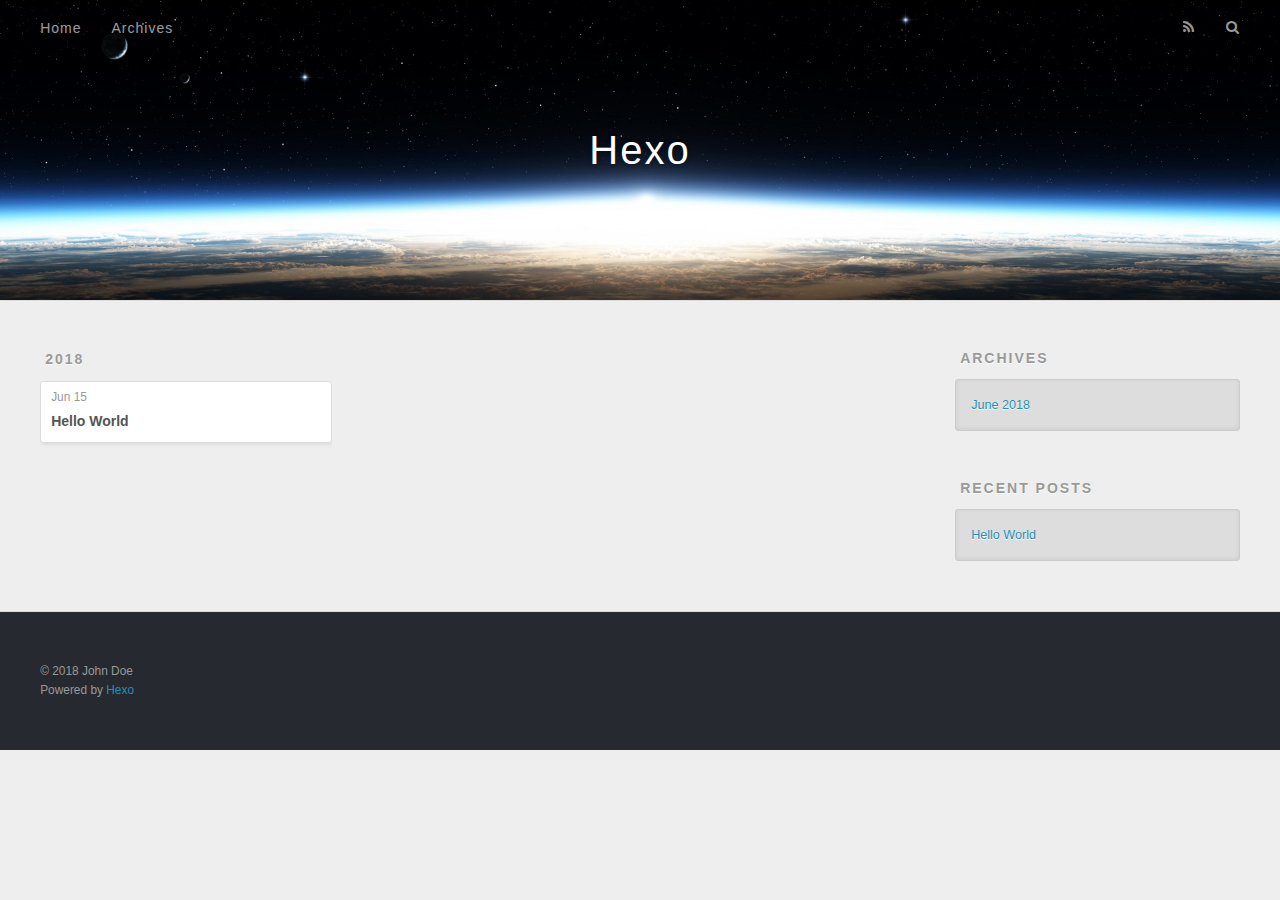
==== archives/index.html @ 5ee72d92 "Site updated: 2018-06-15 16:28:37" ====
<!DOCTYPE html>
<html>
<head>
  <meta charset="utf-8">
  

  
  <title>Archives | Hexo</title>
  <meta name="viewport" content="width=device-width, initial-scale=1, maximum-scale=1">
  <meta property="og:type" content="website">
<meta property="og:title" content="Hexo">
<meta property="og:url" content="http://yoursite.com/archives/index.html">
<meta property="og:site_name" content="Hexo">
<meta property="og:locale" content="default">
<meta name="twitter:card" content="summary">
<meta name="twitter:title" content="Hexo">
  
    <link rel="alternate" href="/atom.xml" title="Hexo" type="application/atom+xml">
  
  
    <link rel="icon" href="/favicon.png">
  
  
    <link href="//fonts.googleapis.com/css?family=Source+Code+Pro" rel="stylesheet" type="text/css">
  
  <link rel="stylesheet" href="/css/style.css">
</head>

<body>
  <div id="container">
    <div id="wrap">
      <header id="header">
  <div id="banner"></div>
  <div id="header-outer" class="outer">
    <div id="header-title" class="inner">
      <h1 id="logo-wrap">
        <a href="/" id="logo">Hexo</a>
      </h1>
      
    </div>
    <div id="header-inner" class="inner">
      <nav id="main-nav">
        <a id="main-nav-toggle" class="nav-icon"></a>
        
          <a class="main-nav-link" href="/">Home</a>
        
          <a class="main-nav-link" href="/archives">Archives</a>
        
      </nav>
      <nav id="sub-nav">
        
          <a id="nav-rss-link" class="nav-icon" href="/atom.xml" title="RSS Feed"></a>
        
        <a id="nav-search-btn" class="nav-icon" title="Search"></a>
      </nav>
      <div id="search-form-wrap">
        <form action="//google.com/search" method="get" accept-charset="UTF-8" class="search-form"><input type="search" name="q" class="search-form-input" placeholder="Search"><button type="submit" class="search-form-submit">&#xF002;</button><input type="hidden" name="sitesearch" value="http://yoursite.com"></form>
      </div>
    </div>
  </div>
</header>
      <div class="outer">
        <section id="main">
  
  
    
    
      
      
      <section class="archives-wrap">
        <div class="archive-year-wrap">
          <a href="/archives/2018" class="archive-year">2018</a>
        </div>
        <div class="archives">
    
    <article class="archive-article archive-type-post">
  <div class="archive-article-inner">
    <header class="archive-article-header">
      <a href="/2018/06/15/hello-world/" class="archive-article-date">
  <time datetime="2018-06-15T07:59:45.051Z" itemprop="datePublished">Jun 15</time>
</a>
      
  
    <h1 itemprop="name">
      <a class="archive-article-title" href="/2018/06/15/hello-world/">Hello World</a>
    </h1>
  

    </header>
  </div>
</article>
  
  
    </div></section>
  


</section>
        
          <aside id="sidebar">
  
    

  
    

  
    
  
    
  <div class="widget-wrap">
    <h3 class="widget-title">Archives</h3>
    <div class="widget">
      <ul class="archive-list"><li class="archive-list-item"><a class="archive-list-link" href="/archives/2018/06/">June 2018</a></li></ul>
    </div>
  </div>


  
    
  <div class="widget-wrap">
    <h3 class="widget-title">Recent Posts</h3>
    <div class="widget">
      <ul>
        
          <li>
            <a href="/2018/06/15/hello-world/">Hello World</a>
          </li>
        
      </ul>
    </div>
  </div>

  
</aside>
        
      </div>
      <footer id="footer">
  
  <div class="outer">
    <div id="footer-info" class="inner">
      &copy; 2018 John Doe<br>
      Powered by <a href="http://hexo.io/" target="_blank">Hexo</a>
    </div>
  </div>
</footer>
    </div>
    <nav id="mobile-nav">
  
    <a href="/" class="mobile-nav-link">Home</a>
  
    <a href="/archives" class="mobile-nav-link">Archives</a>
  
</nav>
    

<script src="//ajax.googleapis.com/ajax/libs/jquery/2.0.3/jquery.min.js"></script>


  <link rel="stylesheet" href="/fancybox/jquery.fancybox.css">
  <script src="/fancybox/jquery.fancybox.pack.js"></script>


<script src="/js/script.js"></script>



  </div>
</body>
</html>
---- css/style.css ----
body {
  width: 100%;
}
body:before,
body:after {
  content: "";
  display: table;
}
body:after {
  clear: both;
}
html,
body,
div,
span,
applet,
object,
iframe,
h1,
h2,
h3,
h4,
h5,
h6,
p,
blockquote,
pre,
a,
abbr,
acronym,
address,
big,
cite,
code,
del,
dfn,
em,
img,
ins,
kbd,
q,
s,
samp,
small,
strike,
strong,
sub,
sup,
tt,
var,
dl,
dt,
dd,
ol,
ul,
li,
fieldset,
form,
label,
legend,
table,
caption,
tbody,
tfoot,
thead,
tr,
th,
td {
  margin: 0;
  padding: 0;
  border: 0;
  outline: 0;
  font-weight: inherit;
  font-style: inherit;
  font-family: inherit;
  font-size: 100%;
  vertical-align: baseline;
}
body {
  line-height: 1;
  color: #000;
  background: #fff;
}
ol,
ul {
  list-style: none;
}
table {
  border-collapse: separate;
  border-spacing: 0;
  vertical-align: middle;
}
caption,
th,
td {
  text-align: left;
  font-weight: normal;
  vertical-align: middle;
}
a img {
  border: none;
}
input,
button {
  margin: 0;
  padding: 0;
}
input::-moz-focus-inner,
button::-moz-focus-inner {
  border: 0;
  padding: 0;
}
@font-face {
  font-family: FontAwesome;
  font-style: normal;
  font-weight: normal;
  src: url("fonts/fontawesome-webfont.eot?v=#4.0.3");
  src: url("fonts/fontawesome-webfont.eot?#iefix&v=#4.0.3") format("embedded-opentype"), url("fonts/fontawesome-webfont.woff?v=#4.0.3") format("woff"), url("fonts/fontawesome-webfont.ttf?v=#4.0.3") format("truetype"), url("fonts/fontawesome-webfont.svg#fontawesomeregular?v=#4.0.3") format("svg");
}
html,
body,
#container {
  height: 100%;
}
body {
  background: #eee;
  font: 14px -apple-system, BlinkMacSystemFont, "Segoe UI", "Roboto", "Oxygen", "Ubuntu", "Cantarell", "Fira Sans", "Droid Sans", "Helvetica Neue", sans-serif;
  -webkit-text-size-adjust: 100%;
}
.outer {
  max-width: 1220px;
  margin: 0 auto;
  padding: 0 20px;
}
.outer:before,
.outer:after {
  content: "";
  display: table;
}
.outer:after {
  clear: both;
}
.inner {
  display: inline;
  float: left;
  width: 98.33333333333333%;
  margin: 0 0.833333333333333%;
}
.left,
.alignleft {
  float: left;
}
.right,
.alignright {
  float: right;
}
.clear {
  clear: both;
}
#container {
  position: relative;
}
.mobile-nav-on {
  overflow: hidden;
}
#wrap {
  height: 100%;
  width: 100%;
  position: absolute;
  top: 0;
  left: 0;
  -webkit-transition: 0.2s ease-out;
  -moz-transition: 0.2s ease-out;
  -ms-transition: 0.2s ease-out;
  transition: 0.2s ease-out;
  z-index: 1;
  background: #eee;
}
.mobile-nav-on #wrap {
  left: 280px;
}
@media screen and (min-width: 768px) {
  #main {
    display: inline;
    float: left;
    width: 73.33333333333333%;
    margin: 0 0.833333333333333%;
  }
}
.article-date,
.article-category-link,
.archive-year,
.widget-title {
  text-decoration: none;
  text-transform: uppercase;
  letter-spacing: 2px;
  color: #999;
  margin-bottom: 1em;
  margin-left: 5px;
  line-height: 1em;
  text-shadow: 0 1px #fff;
  font-weight: bold;
}
.article-inner,
.archive-article-inner {
  background: #fff;
  -webkit-box-shadow: 1px 2px 3px #ddd;
  box-shadow: 1px 2px 3px #ddd;
  border: 1px solid #ddd;
  border-radius: 3px;
}
.article-entry h1,
.widget h1 {
  font-size: 2em;
}
.article-entry h2,
.widget h2 {
  font-size: 1.5em;
}
.article-entry h3,
.widget h3 {
  font-size: 1.3em;
}
.article-entry h4,
.widget h4 {
  font-size: 1.2em;
}
.article-entry h5,
.widget h5 {
  font-size: 1em;
}
.article-entry h6,
.widget h6 {
  font-size: 1em;
  color: #999;
}
.article-entry hr,
.widget hr {
  border: 1px dashed #ddd;
}
.article-entry strong,
.widget strong {
  font-weight: bold;
}
.article-entry em,
.widget em,
.article-entry cite,
.widget cite {
  font-style: italic;
}
.article-entry sup,
.widget sup,
.article-entry sub,
.widget sub {
  font-size: 0.75em;
  line-height: 0;
  position: relative;
  vertical-align: baseline;
}
.article-entry sup,
.widget sup {
  top: -0.5em;
}
.article-entry sub,
.widget sub {
  bottom: -0.2em;
}
.article-entry small,
.widget small {
  font-size: 0.85em;
}
.article-entry acronym,
.widget acronym,
.article-entry abbr,
.widget abbr {
  border-bottom: 1px dotted;
}
.article-entry ul,
.widget ul,
.article-entry ol,
.widget ol,
.article-entry dl,
.widget dl {
  margin: 0 20px;
  line-height: 1.6em;
}
.article-entry ul ul,
.widget ul ul,
.article-entry ol ul,
.widget ol ul,
.article-entry ul ol,
.widget ul ol,
.article-entry ol ol,
.widget ol ol {
  margin-top: 0;
  margin-bottom: 0;
}
.article-entry ul,
.widget ul {
  list-style: disc;
}
.article-entry ol,
.widget ol {
  list-style: decimal;
}
.article-entry dt,
.widget dt {
  font-weight: bold;
}
#header {
  height: 300px;
  position: relative;
  border-bottom: 1px solid #ddd;
}
#header:before,
#header:after {
  content: "";
  position: absolute;
  left: 0;
  right: 0;
  height: 40px;
}
#header:before {
  top: 0;
  background: -webkit-linear-gradient(rgba(0,0,0,0.2), transparent);
  background: -moz-linear-gradient(rgba(0,0,0,0.2), transparent);
  background: -ms-linear-gradient(rgba(0,0,0,0.2), transparent);
  background: linear-gradient(rgba(0,0,0,0.2), transparent);
}
#header:after {
  bottom: 0;
  background: -webkit-linear-gradient(transparent, rgba(0,0,0,0.2));
  background: -moz-linear-gradient(transparent, rgba(0,0,0,0.2));
  background: -ms-linear-gradient(transparent, rgba(0,0,0,0.2));
  background: linear-gradient(transparent, rgba(0,0,0,0.2));
}
#header-outer {
  height: 100%;
  position: relative;
}
#header-inner {
  position: relative;
  overflow: hidden;
}
#banner {
  position: absolute;
  top: 0;
  left: 0;
  width: 100%;
  height: 100%;
  background: url("images/banner.jpg") center #000;
  -webkit-background-size: cover;
  -moz-background-size: cover;
  background-size: cover;
  z-index: -1;
}
#header-title {
  text-align: center;
  height: 40px;
  position: absolute;
  top: 50%;
  left: 0;
  margin-top: -20px;
}
#logo,
#subtitle {
  text-decoration: none;
  color: #fff;
  font-weight: 300;
  text-shadow: 0 1px 4px rgba(0,0,0,0.3);
}
#logo {
  font-size: 40px;
  line-height: 40px;
  letter-spacing: 2px;
}
#subtitle {
  font-size: 16px;
  line-height: 16px;
  letter-spacing: 1px;
}
#subtitle-wrap {
  margin-top: 16px;
}
#main-nav {
  float: left;
  margin-left: -15px;
}
.nav-icon,
.main-nav-link {
  float: left;
  color: #fff;
  opacity: 0.6;
  text-decoration: none;
  text-shadow: 0 1px rgba(0,0,0,0.2);
  -webkit-transition: opacity 0.2s;
  -moz-transition: opacity 0.2s;
  -ms-transition: opacity 0.2s;
  transition: opacity 0.2s;
  display: block;
  padding: 20px 15px;
}
.nav-icon:hover,
.main-nav-link:hover {
  opacity: 1;
}
.nav-icon {
  font-family: FontAwesome;
  text-align: center;
  font-size: 14px;
  width: 14px;
  height: 14px;
  padding: 20px 15px;
  position: relative;
  cursor: pointer;
}
.main-nav-link {
  font-weight: 300;
  letter-spacing: 1px;
}
@media screen and (max-width: 479px) {
  .main-nav-link {
    display: none;
  }
}
#main-nav-toggle {
  display: none;
}
#main-nav-toggle:before {
  content: "\f0c9";
}
@media screen and (max-width: 479px) {
  #main-nav-toggle {
    display: block;
  }
}
#sub-nav {
  float: right;
  margin-right: -15px;
}
#nav-rss-link:before {
  content: "\f09e";
}
#nav-search-btn:before {
  content: "\f002";
}
#search-form-wrap {
  position: absolute;
  top: 15px;
  width: 150px;
  height: 30px;
  right: -150px;
  opacity: 0;
  -webkit-transition: 0.2s ease-out;
  -moz-transition: 0.2s ease-out;
  -ms-transition: 0.2s ease-out;
  transition: 0.2s ease-out;
}
#search-form-wrap.on {
  opacity: 1;
  right: 0;
}
@media screen and (max-width: 479px) {
  #search-form-wrap {
    width: 100%;
    right: -100%;
  }
}
.search-form {
  position: absolute;
  top: 0;
  left: 0;
  right: 0;
  background: #fff;
  padding: 5px 15px;
  border-radius: 15px;
  -webkit-box-shadow: 0 0 10px rgba(0,0,0,0.3);
  box-shadow: 0 0 10px rgba(0,0,0,0.3);
}
.search-form-input {
  border: none;
  background: none;
  color: #555;
  width: 100%;
  font: 13px -apple-system, BlinkMacSystemFont, "Segoe UI", "Roboto", "Oxygen", "Ubuntu", "Cantarell", "Fira Sans", "Droid Sans", "Helvetica Neue", sans-serif;
  outline: none;
}
.search-form-input::-webkit-search-results-decoration,
.search-form-input::-webkit-search-cancel-button {
  -webkit-appearance: none;
}
.search-form-submit {
  position: absolute;
  top: 50%;
  right: 10px;
  margin-top: -7px;
  font: 13px FontAwesome;
  border: none;
  background: none;
  color: #bbb;
  cursor: pointer;
}
.search-form-submit:hover,
.search-form-submit:focus {
  color: #777;
}
.article {
  margin: 50px 0;
}
.article-inner {
  overflow: hidden;
}
.article-meta:before,
.article-meta:after {
  content: "";
  display: table;
}
.article-meta:after {
  clear: both;
}
.article-date {
  float: left;
}
.article-category {
  float: left;
  line-height: 1em;
  color: #ccc;
  text-shadow: 0 1px #fff;
  margin-left: 8px;
}
.article-category:before {
  content: "\2022";
}
.article-category-link {
  margin: 0 12px 1em;
}
.article-header {
  padding: 20px 20px 0;
}
.article-title {
  text-decoration: none;
  font-size: 2em;
  font-weight: bold;
  color: #555;
  line-height: 1.1em;
  -webkit-transition: color 0.2s;
  -moz-transition: color 0.2s;
  -ms-transition: color 0.2s;
  transition: color 0.2s;
}
a.article-title:hover {
  color: #258fb8;
}
.article-entry {
  color: #555;
  padding: 0 20px;
}
.article-entry:before,
.article-entry:after {
  content: "";
  display: table;
}
.article-entry:after {
  clear: both;
}
.article-entry p,
.article-entry table {
  line-height: 1.6em;
  margin: 1.6em 0;
}
.article-entry h1,
.article-entry h2,
.article-entry h3,
.article-entry h4,
.article-entry h5,
.article-entry h6 {
  font-weight: bold;
}
.article-entry h1,
.article-entry h2,
.article-entry h3,
.article-entry h4,
.article-entry h5,
.article-entry h6 {
  line-height: 1.1em;
  margin: 1.1em 0;
}
.article-entry a {
  color: #258fb8;
  text-decoration: none;
}
.article-entry a:hover {
  text-decoration: underline;
}
.article-entry ul,
.article-entry ol,
.article-entry dl {
  margin-top: 1.6em;
  margin-bottom: 1.6em;
}
.article-entry img,
.article-entry video {
  max-width: 100%;
  height: auto;
  display: block;
  margin: auto;
}
.article-entry iframe {
  border: none;
}
.article-entry table {
  width: 100%;
  border-collapse: collapse;
  border-spacing: 0;
}
.article-entry th {
  font-weight: bold;
  border-bottom: 3px solid #ddd;
  padding-bottom: 0.5em;
}
.article-entry td {
  border-bottom: 1px solid #ddd;
  padding: 10px 0;
}
.article-entry blockquote {
  font-family: Georgia, "Times New Roman", serif;
  font-size: 1.4em;
  margin: 1.6em 20px;
  text-align: center;
}
.article-entry blockquote footer {
  font-size: 14px;
  margin: 1.6em 0;
  font-family: -apple-system, BlinkMacSystemFont, "Segoe UI", "Roboto", "Oxygen", "Ubuntu", "Cantarell", "Fira Sans", "Droid Sans", "Helvetica Neue", sans-serif;
}
.article-entry blockquote footer cite:before {
  content: "—";
  padding: 0 0.5em;
}
.article-entry .pullquote {
  text-align: left;
  width: 45%;
  margin: 0;
}
.article-entry .pullquote.left {
  margin-left: 0.5em;
  margin-right: 1em;
}
.article-entry .pullquote.right {
  margin-right: 0.5em;
  margin-left: 1em;
}
.article-entry .caption {
  color: #999;
  display: block;
  font-size: 0.9em;
  margin-top: 0.5em;
  position: relative;
  text-align: center;
}
.article-entry .video-container {
  position: relative;
  padding-top: 56.25%;
  height: 0;
  overflow: hidden;
}
.article-entry .video-container iframe,
.article-entry .video-container object,
.article-entry .video-container embed {
  position: absolute;
  top: 0;
  left: 0;
  width: 100%;
  height: 100%;
  margin-top: 0;
}
.article-more-link a {
  display: inline-block;
  line-height: 1em;
  padding: 6px 15px;
  border-radius: 15px;
  background: #eee;
  color: #999;
  text-shadow: 0 1px #fff;
  text-decoration: none;
}
.article-more-link a:hover {
  background: #258fb8;
  color: #fff;
  text-decoration: none;
  text-shadow: 0 1px #1e7293;
}
.article-footer {
  font-size: 0.85em;
  line-height: 1.6em;
  border-top: 1px solid #ddd;
  padding-top: 1.6em;
  margin: 0 20px 20px;
}
.article-footer:before,
.article-footer:after {
  content: "";
  display: table;
}
.article-footer:after {
  clear: both;
}
.article-footer a {
  color: #999;
  text-decoration: none;
}
.article-footer a:hover {
  color: #555;
}
.article-tag-list-item {
  float: left;
  margin-right: 10px;
}
.article-tag-list-link:before {
  content: "#";
}
.article-comment-link {
  float: right;
}
.article-comment-link:before {
  content: "\f075";
  font-family: FontAwesome;
  padding-right: 8px;
}
.article-share-link {
  cursor: pointer;
  float: right;
  margin-left: 20px;
}
.article-share-link:before {
  content: "\f064";
  font-family: FontAwesome;
  padding-right: 6px;
}
#article-nav {
  position: relative;
}
#article-nav:before,
#article-nav:after {
  content: "";
  display: table;
}
#article-nav:after {
  clear: both;
}
@media screen and (min-width: 768px) {
  #article-nav {
    margin: 50px 0;
  }
  #article-nav:before {
    width: 8px;
    height: 8px;
    position: absolute;
    top: 50%;
    left: 50%;
    margin-top: -4px;
    margin-left: -4px;
    content: "";
    border-radius: 50%;
    background: #ddd;
    -webkit-box-shadow: 0 1px 2px #fff;
    box-shadow: 0 1px 2px #fff;
  }
}
.article-nav-link-wrap {
  text-decoration: none;
  text-shadow: 0 1px #fff;
  color: #999;
  -webkit-box-sizing: border-box;
  -moz-box-sizing: border-box;
  box-sizing: border-box;
  margin-top: 50px;
  text-align: center;
  display: block;
}
.article-nav-link-wrap:hover {
  color: #555;
}
@media screen and (min-width: 768px) {
  .article-nav-link-wrap {
    width: 50%;
    margin-top: 0;
  }
}
@media screen and (min-width: 768px) {
  #article-nav-newer {
    float: left;
    text-align: right;
    padding-right: 20px;
  }
}
@media screen and (min-width: 768px) {
  #article-nav-older {
    float: right;
    text-align: left;
    padding-left: 20px;
  }
}
.article-nav-caption {
  text-transform: uppercase;
  letter-spacing: 2px;
  color: #ddd;
  line-height: 1em;
  font-weight: bold;
}
#article-nav-newer .article-nav-caption {
  margin-right: -2px;
}
.article-nav-title {
  font-size: 0.85em;
  line-height: 1.6em;
  margin-top: 0.5em;
}
.article-share-box {
  position: absolute;
  display: none;
  background: #fff;
  -webkit-box-shadow: 1px 2px 10px rgba(0,0,0,0.2);
  box-shadow: 1px 2px 10px rgba(0,0,0,0.2);
  border-radius: 3px;
  margin-left: -145px;
  overflow: hidden;
  z-index: 1;
}
.article-share-box.on {
  display: block;
}
.article-share-input {
  width: 100%;
  background: none;
  -webkit-box-sizing: border-box;
  -moz-box-sizing: border-box;
  box-sizing: border-box;
  font: 14px -apple-system, BlinkMacSystemFont, "Segoe UI", "Roboto", "Oxygen", "Ubuntu", "Cantarell", "Fira Sans", "Droid Sans", "Helvetica Neue", sans-serif;
  padding: 0 15px;
  color: #555;
  outline: none;
  border: 1px solid #ddd;
  border-radius: 3px 3px 0 0;
  height: 36px;
  line-height: 36px;
}
.article-share-links {
  background: #eee;
}
.article-share-links:before,
.article-share-links:after {
  content: "";
  display: table;
}
.article-share-links:after {
  clear: both;
}
.article-share-twitter,
.article-share-facebook,
.article-share-pinterest,
.article-share-google {
  width: 50px;
  height: 36px;
  display: block;
  float: left;
  position: relative;
  color: #999;
  text-shadow: 0 1px #fff;
}
.article-share-twitter:before,
.article-share-facebook:before,
.article-share-pinterest:before,
.article-share-google:before {
  font-size: 20px;
  font-family: FontAwesome;
  width: 20px;
  height: 20px;
  position: absolute;
  top: 50%;
  left: 50%;
  margin-top: -10px;
  margin-left: -10px;
  text-align: center;
}
.article-share-twitter:hover,
.article-share-facebook:hover,
.article-share-pinterest:hover,
.article-share-google:hover {
  color: #fff;
}
.article-share-twitter:before {
  content: "\f099";
}
.article-share-twitter:hover {
  background: #00aced;
  text-shadow: 0 1px #008abe;
}
.article-share-facebook:before {
  content: "\f09a";
}
.article-share-facebook:hover {
  background: #3b5998;
  text-shadow: 0 1px #2f477a;
}
.article-share-pinterest:before {
  content: "\f0d2";
}
.article-share-pinterest:hover {
  background: #cb2027;
  text-shadow: 0 1px #a21a1f;
}
.article-share-google:before {
  content: "\f0d5";
}
.article-share-google:hover {
  background: #dd4b39;
  text-shadow: 0 1px #be3221;
}
.article-gallery {
  background: #000;
  position: relative;
}
.article-gallery-photos {
  position: relative;
  overflow: hidden;
}
.article-gallery-img {
  display: none;
  max-width: 100%;
}
.article-gallery-img:first-child {
  display: block;
}
.article-gallery-img.loaded {
  position: absolute;
  display: block;
}
.article-gallery-img img {
  display: block;
  max-width: 100%;
  margin: 0 auto;
}
#comments {
  background: #fff;
  -webkit-box-shadow: 1px 2px 3px #ddd;
  box-shadow: 1px 2px 3px #ddd;
  padding: 20px;
  border: 1px solid #ddd;
  border-radius: 3px;
  margin: 50px 0;
}
#comments a {
  color: #258fb8;
}
.archives-wrap {
  margin: 50px 0;
}
.archives:before,
.archives:after {
  content: "";
  display: table;
}
.archives:after {
  clear: both;
}
.archive-year-wrap {
  margin-bottom: 1em;
}
.archives {
  -webkit-column-gap: 10px;
  -moz-column-gap: 10px;
  column-gap: 10px;
}
@media screen and (min-width: 480px) and (max-width: 767px) {
  .archives {
    -webkit-column-count: 2;
    -moz-column-count: 2;
    column-count: 2;
  }
}
@media screen and (min-width: 768px) {
  .archives {
    -webkit-column-count: 3;
    -moz-column-count: 3;
    column-count: 3;
  }
}
.archive-article {
  -webkit-column-break-inside: avoid;
  page-break-inside: avoid;
  overflow: hidden;
  break-inside: avoid-column;
}
.archive-article-inner {
  padding: 10px;
  margin-bottom: 15px;
}
.archive-article-title {
  text-decoration: none;
  font-weight: bold;
  color: #555;
  -webkit-transition: color 0.2s;
  -moz-transition: color 0.2s;
  -ms-transition: color 0.2s;
  transition: color 0.2s;
  line-height: 1.6em;
}
.archive-article-title:hover {
  color: #258fb8;
}
.archive-article-footer {
  margin-top: 1em;
}
.archive-article-date {
  color: #999;
  text-decoration: none;
  font-size: 0.85em;
  line-height: 1em;
  margin-bottom: 0.5em;
  display: block;
}
#page-nav {
  margin: 50px auto;
  background: #fff;
  -webkit-box-shadow: 1px 2px 3px #ddd;
  box-shadow: 1px 2px 3px #ddd;
  border: 1px solid #ddd;
  border-radius: 3px;
  text-align: center;
  color: #999;
  overflow: hidden;
}
#page-nav:before,
#page-nav:after {
  content: "";
  display: table;
}
#page-nav:after {
  clear: both;
}
#page-nav a,
#page-nav span {
  padding: 10px 20px;
  line-height: 1;
  height: 2ex;
}
#page-nav a {
  color: #999;
  text-decoration: none;
}
#page-nav a:hover {
  background: #999;
  color: #fff;
}
#page-nav .prev {
  float: left;
}
#page-nav .next {
  float: right;
}
#page-nav .page-number {
  display: inline-block;
}
@media screen and (max-width: 479px) {
  #page-nav .page-number {
    display: none;
  }
}
#page-nav .current {
  color: #555;
  font-weight: bold;
}
#page-nav .space {
  color: #ddd;
}
#footer {
  background: #262a30;
  padding: 50px 0;
  border-top: 1px solid #ddd;
  color: #999;
}
#footer a {
  color: #258fb8;
  text-decoration: none;
}
#footer a:hover {
  text-decoration: underline;
}
#footer-info {
  line-height: 1.6em;
  font-size: 0.85em;
}
.article-entry pre,
.article-entry .highlight {
  background: #2d2d2d;
  margin: 0 -20px;
  padding: 15px 20px;
  border-style: solid;
  border-color: #ddd;
  border-width: 1px 0;
  overflow: auto;
  color: #ccc;
  line-height: 22.400000000000002px;
}
.article-entry .highlight .gutter pre,
.article-entry .gist .gist-file .gist-data .line-numbers {
  color: #666;
  font-size: 0.85em;
}
.article-entry pre,
.article-entry code {
  font-family: "Source Code Pro", Consolas, Monaco, Menlo, Consolas, monospace;
}
.article-entry code {
  background: #eee;
  text-shadow: 0 1px #fff;
  padding: 0 0.3em;
}
.article-entry pre code {
  background: none;
  text-shadow: none;
  padding: 0;
}
.article-entry .highlight pre {
  border: none;
  margin: 0;
  padding: 0;
}
.article-entry .highlight table {
  margin: 0;
  width: auto;
}
.article-entry .highlight td {
  border: none;
  padding: 0;
}
.article-entry .highlight figcaption {
  font-size: 0.85em;
  color: #999;
  line-height: 1em;
  margin-bottom: 1em;
}
.article-entry .highlight figcaption:before,
.article-entry .highlight figcaption:after {
  content: "";
  display: table;
}
.article-entry .highlight figcaption:after {
  clear: both;
}
.article-entry .highlight figcaption a {
  float: right;
}
.article-entry .highlight .gutter pre {
  text-align: right;
  padding-right: 20px;
}
.article-entry .highlight .line {
  height: 22.400000000000002px;
}
.article-entry .highlight .line.marked {
  background: #515151;
}
.article-entry .gist {
  margin: 0 -20px;
  border-style: solid;
  border-color: #ddd;
  border-width: 1px 0;
  background: #2d2d2d;
  padding: 15px 20px 15px 0;
}
.article-entry .gist .gist-file {
  border: none;
  font-family: "Source Code Pro", Consolas, Monaco, Menlo, Consolas, monospace;
  margin: 0;
}
.article-entry .gist .gist-file .gist-data {
  background: none;
  border: none;
}
.article-entry .gist .gist-file .gist-data .line-numbers {
  background: none;
  border: none;
  padding: 0 20px 0 0;
}
.article-entry .gist .gist-file .gist-data .line-data {
  padding: 0 !important;
}
.article-entry .gist .gist-file .highlight {
  margin: 0;
  padding: 0;
  border: none;
}
.article-entry .gist .gist-file .gist-meta {
  background: #2d2d2d;
  color: #999;
  font: 0.85em -apple-system, BlinkMacSystemFont, "Segoe UI", "Roboto", "Oxygen", "Ubuntu", "Cantarell", "Fira Sans", "Droid Sans", "Helvetica Neue", sans-serif;
  text-shadow: 0 0;
  padding: 0;
  margin-top: 1em;
  margin-left: 20px;
}
.article-entry .gist .gist-file .gist-meta a {
  color: #258fb8;
  font-weight: normal;
}
.article-entry .gist .gist-file .gist-meta a:hover {
  text-decoration: underline;
}
pre .comment,
pre .title {
  color: #999;
}
pre .variable,
pre .attribute,
pre .tag,
pre .regexp,
pre .ruby .constant,
pre .xml .tag .title,
pre .xml .pi,
pre .xml .doctype,
pre .html .doctype,
pre .css .id,
pre .css .class,
pre .css .pseudo {
  color: #f2777a;
}
pre .number,
pre .preprocessor,
pre .built_in,
pre .literal,
pre .params,
pre .constant {
  color: #f99157;
}
pre .class,
pre .ruby .class .title,
pre .css .rules .attribute {
  color: #9c9;
}
pre .string,
pre .value,
pre .inheritance,
pre .header,
pre .ruby .symbol,
pre .xml .cdata {
  color: #9c9;
}
pre .css .hexcolor {
  color: #6cc;
}
pre .function,
pre .python .decorator,
pre .python .title,
pre .ruby .function .title,
pre .ruby .title .keyword,
pre .perl .sub,
pre .javascript .title,
pre .coffeescript .title {
  color: #69c;
}
pre .keyword,
pre .javascript .function {
  color: #c9c;
}
@media screen and (max-width: 479px) {
  #mobile-nav {
    position: absolute;
    top: 0;
    left: 0;
    width: 280px;
    height: 100%;
    background: #191919;
    border-right: 1px solid #fff;
  }
}
@media screen and (max-width: 479px) {
  .mobile-nav-link {
    display: block;
    color: #999;
    text-decoration: none;
    padding: 15px 20px;
    font-weight: bold;
  }
  .mobile-nav-link:hover {
    color: #fff;
  }
}
@media screen and (min-width: 768px) {
  #sidebar {
    display: inline;
    float: left;
    width: 23.333333333333332%;
    margin: 0 0.833333333333333%;
  }
}
.widget-wrap {
  margin: 50px 0;
}
.widget {
  color: #777;
  text-shadow: 0 1px #fff;
  background: #ddd;
  -webkit-box-shadow: 0 -1px 4px #ccc inset;
  box-shadow: 0 -1px 4px #ccc inset;
  border: 1px solid #ccc;
  padding: 15px;
  border-radius: 3px;
}
.widget a {
  color: #258fb8;
  text-decoration: none;
}
.widget a:hover {
  text-decoration: underline;
}
.widget ul ul,
.widget ol ul,
.widget dl ul,
.widget ul ol,
.widget ol ol,
.widget dl ol,
.widget ul dl,
.widget ol dl,
.widget dl dl {
  margin-left: 15px;
  list-style: disc;
}
.widget {
  line-height: 1.6em;
  word-wrap: break-word;
  font-size: 0.9em;
}
.widget ul,
.widget ol {
  list-style: none;
  margin: 0;
}
.widget ul ul,
.widget ol ul,
.widget ul ol,
.widget ol ol {
  margin: 0 20px;
}
.widget ul ul,
.widget ol ul {
  list-style: disc;
}
.widget ul ol,
.widget ol ol {
  list-style: decimal;
}
.category-list-count,
.tag-list-count,
.archive-list-count {
  padding-left: 5px;
  color: #999;
  font-size: 0.85em;
}
.category-list-count:before,
.tag-list-count:before,
.archive-list-count:before {
  content: "(";
}
.category-list-count:after,
.tag-list-count:after,
.archive-list-count:after {
  content: ")";
}
.tagcloud a {
  margin-right: 5px;
  display: inline-block;
}
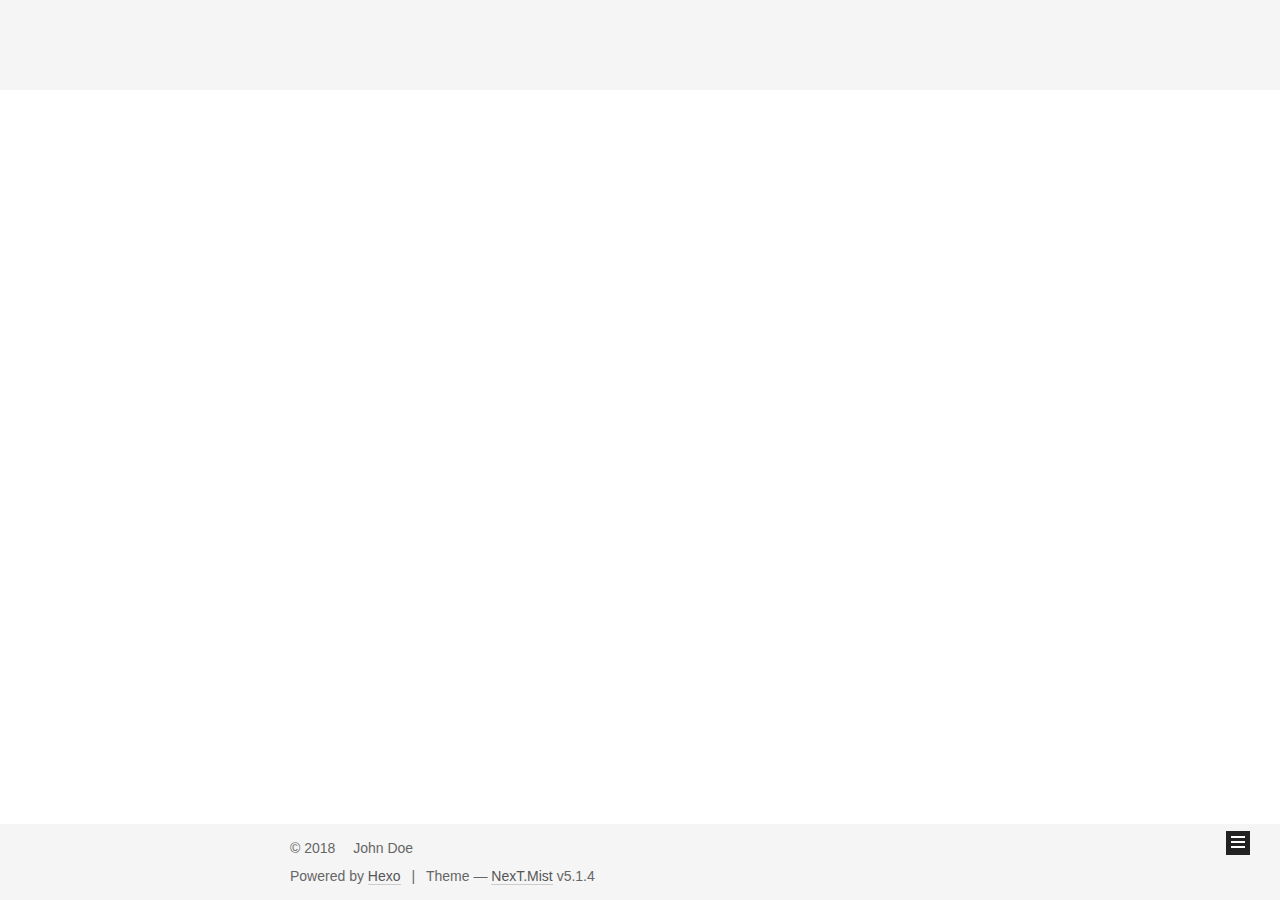
==== commit a6cf9c08: "Site updated: 2018-06-17 17:08:11" ====
--- a/archives/index.html
+++ b/archives/index.html
@@ -1,170 +1,551 @@
 <!DOCTYPE html>
-<html>
+
+
+
+  
+
+
+<html class="theme-next mist use-motion" lang="">
 <head>
-  <meta charset="utf-8">
-  
-
-  
-  <title>Archives | Hexo</title>
-  <meta name="viewport" content="width=device-width, initial-scale=1, maximum-scale=1">
-  <meta property="og:type" content="website">
+  <meta charset="UTF-8"/>
+<meta http-equiv="X-UA-Compatible" content="IE=edge" />
+<meta name="viewport" content="width=device-width, initial-scale=1, maximum-scale=1"/>
+<meta name="theme-color" content="#222">
+
+
+
+
+
+
+
+
+
+<meta http-equiv="Cache-Control" content="no-transform" />
+<meta http-equiv="Cache-Control" content="no-siteapp" />
+
+
+
+
+
+
+
+
+
+
+
+
+
+
+
+
+  
+  
+  <link href="/lib/fancybox/source/jquery.fancybox.css?v=2.1.5" rel="stylesheet" type="text/css" />
+
+
+
+
+
+
+
+<link href="/lib/font-awesome/css/font-awesome.min.css?v=4.6.2" rel="stylesheet" type="text/css" />
+
+<link href="/css/main.css?v=5.1.4" rel="stylesheet" type="text/css" />
+
+
+  <link rel="apple-touch-icon" sizes="180x180" href="/images/apple-touch-icon-next.png?v=5.1.4">
+
+
+  <link rel="icon" type="image/png" sizes="32x32" href="/images/favicon-32x32-next.png?v=5.1.4">
+
+
+  <link rel="icon" type="image/png" sizes="16x16" href="/images/favicon-16x16-next.png?v=5.1.4">
+
+
+  <link rel="mask-icon" href="/images/logo.svg?v=5.1.4" color="#222">
+
+
+
+
+
+  <meta name="keywords" content="Hexo, NexT" />
+
+
+
+
+
+
+
+
+
+
+<meta property="og:type" content="website">
 <meta property="og:title" content="Hexo">
 <meta property="og:url" content="http://yoursite.com/archives/index.html">
 <meta property="og:site_name" content="Hexo">
 <meta property="og:locale" content="default">
 <meta name="twitter:card" content="summary">
 <meta name="twitter:title" content="Hexo">
-  
-    <link rel="alternate" href="/atom.xml" title="Hexo" type="application/atom+xml">
-  
-  
-    <link rel="icon" href="/favicon.png">
-  
-  
-    <link href="//fonts.googleapis.com/css?family=Source+Code+Pro" rel="stylesheet" type="text/css">
-  
-  <link rel="stylesheet" href="/css/style.css">
+
+
+
+<script type="text/javascript" id="hexo.configurations">
+  var NexT = window.NexT || {};
+  var CONFIG = {
+    root: '/',
+    scheme: 'Mist',
+    version: '5.1.4',
+    sidebar: {"position":"left","display":"post","offset":12,"b2t":false,"scrollpercent":false,"onmobile":false},
+    fancybox: true,
+    tabs: true,
+    motion: {"enable":true,"async":false,"transition":{"post_block":"fadeIn","post_header":"slideDownIn","post_body":"slideDownIn","coll_header":"slideLeftIn","sidebar":"slideUpIn"}},
+    duoshuo: {
+      userId: '0',
+      author: 'Author'
+    },
+    algolia: {
+      applicationID: '',
+      apiKey: '',
+      indexName: '',
+      hits: {"per_page":10},
+      labels: {"input_placeholder":"Search for Posts","hits_empty":"We didn't find any results for the search: ${query}","hits_stats":"${hits} results found in ${time} ms"}
+    }
+  };
+</script>
+
+
+
+  <link rel="canonical" href="http://yoursite.com/archives/"/>
+
+
+
+
+
+  <title>Archive | Hexo</title>
+  
+
+
+
+
+
+
+
+
 </head>
 
-<body>
-  <div id="container">
-    <div id="wrap">
-      <header id="header">
-  <div id="banner"></div>
-  <div id="header-outer" class="outer">
-    <div id="header-title" class="inner">
-      <h1 id="logo-wrap">
-        <a href="/" id="logo">Hexo</a>
-      </h1>
-      
+<body itemscope itemtype="http://schema.org/WebPage" lang="default">
+
+  
+  
+    
+  
+
+  <div class="container sidebar-position-left page-archive">
+    <div class="headband"></div>
+
+    <header id="header" class="header" itemscope itemtype="http://schema.org/WPHeader">
+      <div class="header-inner"><div class="site-brand-wrapper">
+  <div class="site-meta ">
+    
+
+    <div class="custom-logo-site-title">
+      <a href="/"  class="brand" rel="start">
+        <span class="logo-line-before"><i></i></span>
+        <span class="site-title">Hexo</span>
+        <span class="logo-line-after"><i></i></span>
+      </a>
     </div>
-    <div id="header-inner" class="inner">
-      <nav id="main-nav">
-        <a id="main-nav-toggle" class="nav-icon"></a>
-        
-          <a class="main-nav-link" href="/">Home</a>
-        
-          <a class="main-nav-link" href="/archives">Archives</a>
-        
-      </nav>
-      <nav id="sub-nav">
-        
-          <a id="nav-rss-link" class="nav-icon" href="/atom.xml" title="RSS Feed"></a>
-        
-        <a id="nav-search-btn" class="nav-icon" title="Search"></a>
-      </nav>
-      <div id="search-form-wrap">
-        <form action="//google.com/search" method="get" accept-charset="UTF-8" class="search-form"><input type="search" name="q" class="search-form-input" placeholder="Search"><button type="submit" class="search-form-submit">&#xF002;</button><input type="hidden" name="sitesearch" value="http://yoursite.com"></form>
+      
+        <p class="site-subtitle"></p>
+      
+  </div>
+
+  <div class="site-nav-toggle">
+    <button>
+      <span class="btn-bar"></span>
+      <span class="btn-bar"></span>
+      <span class="btn-bar"></span>
+    </button>
+  </div>
+</div>
+
+<nav class="site-nav">
+  
+
+  
+    <ul id="menu" class="menu">
+      
+        
+        <li class="menu-item menu-item-home">
+          <a href="/" rel="section">
+            
+              <i class="menu-item-icon fa fa-fw fa-home"></i> <br />
+            
+            Home
+          </a>
+        </li>
+      
+        
+        <li class="menu-item menu-item-archives">
+          <a href="/archives/" rel="section">
+            
+              <i class="menu-item-icon fa fa-fw fa-archive"></i> <br />
+            
+            Archives
+          </a>
+        </li>
+      
+
+      
+    </ul>
+  
+
+  
+</nav>
+
+
+
+ </div>
+    </header>
+
+    <main id="main" class="main">
+      <div class="main-inner">
+        <div class="content-wrap">
+          <div id="content" class="content">
+            
+
+  
+  
+  
+  <div class="post-block archive">
+    <div id="posts" class="posts-collapse">
+      <span class="archive-move-on"></span>
+
+      <span class="archive-page-counter">
+        
+        
+        
+          
+        
+        Um..! 1 post. Keep on posting.
+      </span>
+
+      
+
+        
+        
+        
+
+        
+          
+          <div class="collection-title">
+            <h1 class="archive-year" id="archive-year-2018">2018</h1>
+          </div>
+        
+        
+
+        
+
+  <article class="post post-type-normal" itemscope itemtype="http://schema.org/Article">
+    <header class="post-header">
+
+      <h2 class="post-title">
+        
+            <a class="post-title-link" href="/2018/06/15/hello-world/" itemprop="url">
+              
+                <span itemprop="name">Hello World</span>
+              
+            </a>
+        
+      </h2>
+
+      <div class="post-meta">
+        <time class="post-time" itemprop="dateCreated"
+              datetime="2018-06-15T15:59:45+08:00"
+              content="2018-06-15" >
+          06-15
+        </time>
       </div>
+
+    </header>
+  </article>
+
+
+
+      
+
     </div>
   </div>
-</header>
-      <div class="outer">
-        <section id="main">
-  
-  
-    
-    
-      
-      
-      <section class="archives-wrap">
-        <div class="archive-year-wrap">
-          <a href="/archives/2018" class="archive-year">2018</a>
+  
+  
+  
+
+  
+
+
+
+          </div>
+          
+
+
+          
+
         </div>
-        <div class="archives">
-    
-    <article class="archive-article archive-type-post">
-  <div class="archive-article-inner">
-    <header class="archive-article-header">
-      <a href="/2018/06/15/hello-world/" class="archive-article-date">
-  <time datetime="2018-06-15T07:59:45.051Z" itemprop="datePublished">Jun 15</time>
-</a>
-      
-  
-    <h1 itemprop="name">
-      <a class="archive-article-title" href="/2018/06/15/hello-world/">Hello World</a>
-    </h1>
-  
-
-    </header>
-  </div>
-</article>
-  
-  
-    </div></section>
-  
-
-
-</section>
-        
-          <aside id="sidebar">
-  
-    
-
-  
-    
-
-  
-    
-  
-    
-  <div class="widget-wrap">
-    <h3 class="widget-title">Archives</h3>
-    <div class="widget">
-      <ul class="archive-list"><li class="archive-list-item"><a class="archive-list-link" href="/archives/2018/06/">June 2018</a></li></ul>
+        
+          
+  
+  <div class="sidebar-toggle">
+    <div class="sidebar-toggle-line-wrap">
+      <span class="sidebar-toggle-line sidebar-toggle-line-first"></span>
+      <span class="sidebar-toggle-line sidebar-toggle-line-middle"></span>
+      <span class="sidebar-toggle-line sidebar-toggle-line-last"></span>
     </div>
   </div>
 
-
-  
+  <aside id="sidebar" class="sidebar">
     
-  <div class="widget-wrap">
-    <h3 class="widget-title">Recent Posts</h3>
-    <div class="widget">
-      <ul>
-        
-          <li>
-            <a href="/2018/06/15/hello-world/">Hello World</a>
-          </li>
-        
-      </ul>
+    <div class="sidebar-inner">
+
+      
+
+      
+
+      <section class="site-overview-wrap sidebar-panel sidebar-panel-active">
+        <div class="site-overview">
+          <div class="site-author motion-element" itemprop="author" itemscope itemtype="http://schema.org/Person">
+            
+              <p class="site-author-name" itemprop="name">John Doe</p>
+              <p class="site-description motion-element" itemprop="description"></p>
+          </div>
+
+          <nav class="site-state motion-element">
+
+            
+              <div class="site-state-item site-state-posts">
+              
+                <a href="/archives/">
+              
+                  <span class="site-state-item-count">1</span>
+                  <span class="site-state-item-name">posts</span>
+                </a>
+              </div>
+            
+
+            
+
+            
+
+          </nav>
+
+          
+
+          
+
+          
+          
+
+          
+          
+
+          
+
+        </div>
+      </section>
+
+      
+
+      
+
     </div>
+  </aside>
+
+
+        
+      </div>
+    </main>
+
+    <footer id="footer" class="footer">
+      <div class="footer-inner">
+        <div class="copyright">&copy; <span itemprop="copyrightYear">2018</span>
+  <span class="with-love">
+    <i class="fa fa-user"></i>
+  </span>
+  <span class="author" itemprop="copyrightHolder">John Doe</span>
+
+  
+</div>
+
+
+  <div class="powered-by">Powered by <a class="theme-link" target="_blank" href="https://hexo.io">Hexo</a></div>
+
+
+
+  <span class="post-meta-divider">|</span>
+
+
+
+  <div class="theme-info">Theme &mdash; <a class="theme-link" target="_blank" href="https://github.com/iissnan/hexo-theme-next">NexT.Mist</a> v5.1.4</div>
+
+
+
+
+        
+
+
+
+
+
+
+
+        
+      </div>
+    </footer>
+
+    
+      <div class="back-to-top">
+        <i class="fa fa-arrow-up"></i>
+        
+      </div>
+    
+
+    
+
   </div>
 
   
-</aside>
-        
-      </div>
-      <footer id="footer">
-  
-  <div class="outer">
-    <div id="footer-info" class="inner">
-      &copy; 2018 John Doe<br>
-      Powered by <a href="http://hexo.io/" target="_blank">Hexo</a>
-    </div>
-  </div>
-</footer>
-    </div>
-    <nav id="mobile-nav">
-  
-    <a href="/" class="mobile-nav-link">Home</a>
-  
-    <a href="/archives" class="mobile-nav-link">Archives</a>
-  
-</nav>
-    
-
-<script src="//ajax.googleapis.com/ajax/libs/jquery/2.0.3/jquery.min.js"></script>
-
-
-  <link rel="stylesheet" href="/fancybox/jquery.fancybox.css">
-  <script src="/fancybox/jquery.fancybox.pack.js"></script>
-
-
-<script src="/js/script.js"></script>
-
-
-
-  </div>
+
+<script type="text/javascript">
+  if (Object.prototype.toString.call(window.Promise) !== '[object Function]') {
+    window.Promise = null;
+  }
+</script>
+
+
+
+
+
+
+
+
+
+  
+
+
+
+
+
+
+
+
+
+
+
+
+  
+  
+    <script type="text/javascript" src="/lib/jquery/index.js?v=2.1.3"></script>
+  
+
+  
+  
+    <script type="text/javascript" src="/lib/fastclick/lib/fastclick.min.js?v=1.0.6"></script>
+  
+
+  
+  
+    <script type="text/javascript" src="/lib/jquery_lazyload/jquery.lazyload.js?v=1.9.7"></script>
+  
+
+  
+  
+    <script type="text/javascript" src="/lib/velocity/velocity.min.js?v=1.2.1"></script>
+  
+
+  
+  
+    <script type="text/javascript" src="/lib/velocity/velocity.ui.min.js?v=1.2.1"></script>
+  
+
+  
+  
+    <script type="text/javascript" src="/lib/fancybox/source/jquery.fancybox.pack.js?v=2.1.5"></script>
+  
+
+
+  
+
+
+  <script type="text/javascript" src="/js/src/utils.js?v=5.1.4"></script>
+
+  <script type="text/javascript" src="/js/src/motion.js?v=5.1.4"></script>
+
+
+
+  
+  
+
+  
+
+  
+
+
+  <script type="text/javascript" src="/js/src/bootstrap.js?v=5.1.4"></script>
+
+
+
+  
+
+
+  
+
+
+
+
+	
+
+
+
+
+
+  
+
+
+
+
+
+  
+
+
+
+
+
+
+
+
+
+
+
+
+  
+
+
+
+
+
+  
+
+  
+
+  
+
+  
+  
+
+  
+
+  
+
+  
+
 </body>
-</html>+</html>
--- a/css/main.css
+++ b/css/main.css
@@ -0,0 +1,2906 @@
+/* normalize.css v3.0.2 | MIT License | git.io/normalize */
+html {
+  font-family: sans-serif; /* 1 */
+  -ms-text-size-adjust: 100%; /* 2 */
+  -webkit-text-size-adjust: 100%; /* 2 */
+}
+body {
+  margin: 0;
+}
+article,
+aside,
+details,
+figcaption,
+figure,
+footer,
+header,
+hgroup,
+main,
+menu,
+nav,
+section,
+summary {
+  display: block;
+}
+audio,
+canvas,
+progress,
+video {
+  display: inline-block; /* 1 */
+  vertical-align: baseline; /* 2 */
+}
+audio:not([controls]) {
+  display: none;
+  height: 0;
+}
+[hidden],
+template {
+  display: none;
+}
+a {
+  background-color: transparent;
+}
+a:active,
+a:hover {
+  outline: 0;
+}
+abbr[title] {
+  border-bottom: 1px dotted;
+}
+b,
+strong {
+  font-weight: bold;
+}
+dfn {
+  font-style: italic;
+}
+h1 {
+  font-size: 2em;
+  margin: 0.67em 0;
+}
+mark {
+  background: #ff0;
+  color: #000;
+}
+small {
+  font-size: 80%;
+}
+sub,
+sup {
+  font-size: 75%;
+  line-height: 0;
+  position: relative;
+  vertical-align: baseline;
+}
+sup {
+  top: -0.5em;
+}
+sub {
+  bottom: -0.25em;
+}
+img {
+  border: 0;
+}
+svg:not(:root) {
+  overflow: hidden;
+}
+figure {
+  margin: 1em 40px;
+}
+hr {
+  -moz-box-sizing: content-box;
+  box-sizing: content-box;
+  height: 0;
+}
+pre {
+  overflow: auto;
+}
+code,
+kbd,
+pre,
+samp {
+  font-family: monospace, monospace;
+  font-size: 1em;
+}
+button,
+input,
+optgroup,
+select,
+textarea {
+  color: inherit; /* 1 */
+  font: inherit; /* 2 */
+  margin: 0; /* 3 */
+}
+button {
+  overflow: visible;
+}
+button,
+select {
+  text-transform: none;
+}
+button,
+html input[type="button"],
+input[type="reset"],
+input[type="submit"] {
+  -webkit-appearance: button; /* 2 */
+  cursor: pointer; /* 3 */
+}
+button[disabled],
+html input[disabled] {
+  cursor: default;
+}
+button::-moz-focus-inner,
+input::-moz-focus-inner {
+  border: 0;
+  padding: 0;
+}
+input {
+  line-height: normal;
+}
+input[type="checkbox"],
+input[type="radio"] {
+  box-sizing: border-box; /* 1 */
+  padding: 0; /* 2 */
+}
+input[type="number"]::-webkit-inner-spin-button,
+input[type="number"]::-webkit-outer-spin-button {
+  height: auto;
+}
+input[type="search"] {
+  -webkit-appearance: textfield; /* 1 */
+  -moz-box-sizing: content-box;
+  -webkit-box-sizing: content-box; /* 2 */
+  box-sizing: content-box;
+}
+input[type="search"]::-webkit-search-cancel-button,
+input[type="search"]::-webkit-search-decoration {
+  -webkit-appearance: none;
+}
+fieldset {
+  border: 1px solid #c0c0c0;
+  margin: 0 2px;
+  padding: 0.35em 0.625em 0.75em;
+}
+legend {
+  border: 0; /* 1 */
+  padding: 0; /* 2 */
+}
+textarea {
+  overflow: auto;
+}
+optgroup {
+  font-weight: bold;
+}
+table {
+  border-collapse: collapse;
+  border-spacing: 0;
+}
+td,
+th {
+  padding: 0;
+}
+::selection {
+  background: #262a30;
+  color: #fff;
+}
+body {
+  position: relative;
+  font-family: 'Lato', "PingFang SC", "Microsoft YaHei", sans-serif;
+  font-size: 14px;
+  line-height: 2;
+  color: #555;
+  background: #fff;
+}
+@media (max-width: 767px) {
+  body {
+    padding-right: 0 !important;
+  }
+}
+@media (min-width: 768px) and (max-width: 991px) {
+  body {
+    padding-right: 0 !important;
+  }
+}
+@media (min-width: 1600px) {
+  body {
+    font-size: 16px;
+  }
+}
+h1,
+h2,
+h3,
+h4,
+h5,
+h6 {
+  margin: 0;
+  padding: 0;
+  font-weight: bold;
+  line-height: 1.5;
+  font-family: 'Lato', "PingFang SC", "Microsoft YaHei", sans-serif;
+}
+h2,
+h3,
+h4,
+h5,
+h6 {
+  margin: 20px 0 15px;
+}
+h1 {
+  font-size: 24px;
+}
+@media (max-width: 767px) {
+  h1 {
+    font-size: 20px;
+  }
+}
+h2 {
+  font-size: 22px;
+}
+@media (max-width: 767px) {
+  h2 {
+    font-size: 18px;
+  }
+}
+h3 {
+  font-size: 20px;
+}
+@media (max-width: 767px) {
+  h3 {
+    font-size: 16px;
+  }
+}
+h4 {
+  font-size: 18px;
+}
+@media (max-width: 767px) {
+  h4 {
+    font-size: 14px;
+  }
+}
+h5 {
+  font-size: 16px;
+}
+@media (max-width: 767px) {
+  h5 {
+    font-size: 12px;
+  }
+}
+h6 {
+  font-size: 14px;
+}
+@media (max-width: 767px) {
+  h6 {
+    font-size: 10px;
+  }
+}
+p {
+  margin: 0 0 20px 0;
+}
+a {
+  color: #555;
+  text-decoration: none;
+  outline: none;
+  border-bottom: 1px solid #999;
+  word-wrap: break-word;
+}
+a:hover {
+  color: #222;
+  border-bottom-color: #222;
+}
+blockquote {
+  margin: 0;
+  padding: 0;
+}
+img {
+  display: block;
+  margin: auto;
+  max-width: 100%;
+  height: auto;
+}
+hr {
+  margin: 40px 0;
+  height: 3px;
+  border: none;
+  background-color: #ddd;
+  background-image: repeating-linear-gradient(-45deg, #fff, #fff 4px, transparent 4px, transparent 8px);
+}
+blockquote {
+  padding: 0 15px;
+  color: #666;
+  border-left: 4px solid #ddd;
+}
+blockquote cite::before {
+  content: "-";
+  padding: 0 5px;
+}
+dt {
+  font-weight: 700;
+}
+dd {
+  margin: 0;
+  padding: 0;
+}
+kbd {
+  border: 1px solid #ccc;
+  border-radius: 0.2em;
+  box-shadow: 0.1em 0.1em 0.2em rgba(0,0,0,0.1);
+  background-color: #f9f9f9;
+  font-family: inherit;
+  background-image: -webkit-linear-gradient(top, #eee, #fff, #eee);
+  padding: 0.1em 0.3em;
+  white-space: nowrap;
+}
+.text-left {
+  text-align: left;
+}
+.text-center {
+  text-align: center;
+}
+.text-right {
+  text-align: right;
+}
+.text-justify {
+  text-align: justify;
+}
+.text-nowrap {
+  white-space: nowrap;
+}
+.text-lowercase {
+  text-transform: lowercase;
+}
+.text-uppercase {
+  text-transform: uppercase;
+}
+.text-capitalize {
+  text-transform: capitalize;
+}
+.center-block {
+  display: block;
+  margin-left: auto;
+  margin-right: auto;
+}
+.clearfix:before,
+.clearfix:after {
+  content: " ";
+  display: table;
+}
+.clearfix:after {
+  clear: both;
+}
+.pullquote {
+  width: 45%;
+}
+.pullquote.left {
+  float: left;
+  margin-left: 5px;
+  margin-right: 10px;
+}
+.pullquote.right {
+  float: right;
+  margin-left: 10px;
+  margin-right: 5px;
+}
+.affix.affix.affix {
+  position: fixed;
+}
+.translation {
+  margin-top: -20px;
+  font-size: 14px;
+  color: #999;
+}
+.scrollbar-measure {
+  width: 100px;
+  height: 100px;
+  overflow: scroll;
+  position: absolute;
+  top: -9999px;
+}
+.use-motion .motion-element {
+  opacity: 0;
+}
+table {
+  margin: 20px 0;
+  width: 100%;
+  border-collapse: collapse;
+  border-spacing: 0;
+  border: 1px solid #ddd;
+  font-size: 14px;
+  table-layout: fixed;
+  word-wrap: break-all;
+}
+table>tbody>tr:nth-of-type(odd) {
+  background-color: #f9f9f9;
+}
+table>tbody>tr:hover {
+  background-color: #f5f5f5;
+}
+caption,
+th,
+td {
+  padding: 8px;
+  text-align: left;
+  vertical-align: middle;
+  font-weight: normal;
+}
+th,
+td {
+  border-bottom: 3px solid #ddd;
+  border-right: 1px solid #eee;
+}
+th {
+  padding-bottom: 10px;
+  font-weight: 700;
+}
+td {
+  border-bottom-width: 1px;
+}
+html,
+body {
+  height: 100%;
+}
+.container {
+  position: relative;
+  min-height: 100%;
+}
+.header-inner {
+  margin: 0 auto;
+  padding: 100px 0 70px;
+  width: 700px;
+}
+@media (min-width: 1600px) {
+  .container .header-inner {
+    width: 900px;
+  }
+}
+.main {
+  padding-bottom: 150px;
+}
+.main-inner {
+  margin: 0 auto;
+  width: 700px;
+}
+@media (min-width: 1600px) {
+  .container .main-inner {
+    width: 900px;
+  }
+}
+.footer {
+  position: absolute;
+  left: 0;
+  bottom: 0;
+  width: 100%;
+  min-height: 50px;
+}
+.footer-inner {
+  box-sizing: border-box;
+  margin: 20px auto;
+  width: 700px;
+}
+@media (min-width: 1600px) {
+  .container .footer-inner {
+    width: 900px;
+  }
+}
+pre,
+.highlight {
+  overflow: auto;
+  margin: 20px 0;
+  padding: 0;
+  font-size: 13px;
+  color: #4d4d4c;
+  background: #f7f7f7;
+  line-height: 1.6;
+}
+pre,
+code {
+  font-family: consolas, Menlo, "PingFang SC", "Microsoft YaHei", monospace;
+}
+code {
+  padding: 2px 4px;
+  word-wrap: break-word;
+  color: #555;
+  background: #eee;
+  border-radius: 3px;
+  font-size: 13px;
+}
+pre {
+  padding: 10px;
+}
+pre code {
+  padding: 0;
+  color: #4d4d4c;
+  background: none;
+  text-shadow: none;
+}
+.highlight {
+  border-radius: 1px;
+}
+.highlight pre {
+  border: none;
+  margin: 0;
+  padding: 10px 0;
+}
+.highlight table {
+  margin: 0;
+  width: auto;
+  border: none;
+}
+.highlight td {
+  border: none;
+  padding: 0;
+}
+.highlight figcaption {
+  font-size: 1em;
+  color: #4d4d4c;
+  line-height: 1em;
+  margin-bottom: 1em;
+}
+.highlight figcaption:before,
+.highlight figcaption:after {
+  content: " ";
+  display: table;
+}
+.highlight figcaption:after {
+  clear: both;
+}
+.highlight figcaption a {
+  float: right;
+  color: #4d4d4c;
+}
+.highlight figcaption a:hover {
+  border-bottom-color: #4d4d4c;
+}
+.highlight .gutter pre {
+  padding-left: 10px;
+  padding-right: 10px;
+  color: #869194;
+  text-align: right;
+  background-color: #eff2f3;
+}
+.highlight .code pre {
+  width: 100%;
+  padding-left: 10px;
+  padding-right: 10px;
+  background-color: #f7f7f7;
+}
+.highlight .line {
+  height: 20px;
+}
+.gutter {
+  -webkit-user-select: none;
+  -moz-user-select: none;
+  -ms-user-select: none;
+  user-select: none;
+}
+.gist table {
+  width: auto;
+}
+.gist table td {
+  border: none;
+}
+pre .deletion {
+  background: #fdd;
+}
+pre .addition {
+  background: #dfd;
+}
+pre .meta {
+  color: #8959a8;
+}
+pre .comment {
+  color: #8e908c;
+}
+pre .variable,
+pre .attribute,
+pre .tag,
+pre .regexp,
+pre .ruby .constant,
+pre .xml .tag .title,
+pre .xml .pi,
+pre .xml .doctype,
+pre .html .doctype,
+pre .css .id,
+pre .css .class,
+pre .css .pseudo {
+  color: #c82829;
+}
+pre .number,
+pre .preprocessor,
+pre .built_in,
+pre .literal,
+pre .params,
+pre .constant,
+pre .command {
+  color: #f5871f;
+}
+pre .ruby .class .title,
+pre .css .rules .attribute,
+pre .string,
+pre .value,
+pre .inheritance,
+pre .header,
+pre .ruby .symbol,
+pre .xml .cdata,
+pre .special,
+pre .number,
+pre .formula {
+  color: #718c00;
+}
+pre .title,
+pre .css .hexcolor {
+  color: #3e999f;
+}
+pre .function,
+pre .python .decorator,
+pre .python .title,
+pre .ruby .function .title,
+pre .ruby .title .keyword,
+pre .perl .sub,
+pre .javascript .title,
+pre .coffeescript .title {
+  color: #4271ae;
+}
+pre .keyword,
+pre .javascript .function {
+  color: #8959a8;
+}
+.full-image.full-image.full-image.full-image {
+  border: none;
+  max-width: 100%;
+  width: auto;
+  margin: 20px auto 25px;
+}
+@media (min-width: 992px) {
+  .full-image.full-image.full-image.full-image {
+    max-width: none;
+    width: 110%;
+    margin: 25px -5%;
+  }
+}
+.blockquote-center,
+.page-home .post-type-quote blockquote,
+.page-post-detail .post-type-quote blockquote {
+  position: relative;
+  margin: 40px 0;
+  padding: 0;
+  border-left: none;
+  text-align: center;
+}
+.blockquote-center::before,
+.page-home .post-type-quote blockquote::before,
+.page-post-detail .post-type-quote blockquote::before,
+.blockquote-center::after,
+.page-home .post-type-quote blockquote::after,
+.page-post-detail .post-type-quote blockquote::after {
+  position: absolute;
+  content: ' ';
+  display: block;
+  width: 100%;
+  height: 24px;
+  opacity: 0.2;
+  background-repeat: no-repeat;
+  background-position: 0 -6px;
+  background-size: 22px 22px;
+}
+.blockquote-center::before,
+.page-home .post-type-quote blockquote::before,
+.page-post-detail .post-type-quote blockquote::before {
+  top: -20px;
+  background-image: url("../images/quote-l.svg");
+  border-top: 1px solid #ccc;
+}
+.blockquote-center::after,
+.page-home .post-type-quote blockquote::after,
+.page-post-detail .post-type-quote blockquote::after {
+  bottom: -20px;
+  background-image: url("../images/quote-r.svg");
+  border-bottom: 1px solid #ccc;
+  background-position: 100% 8px;
+}
+.blockquote-center p,
+.page-home .post-type-quote blockquote p,
+.page-post-detail .post-type-quote blockquote p,
+.blockquote-center div,
+.page-home .post-type-quote blockquote div,
+.page-post-detail .post-type-quote blockquote div {
+  text-align: center;
+}
+.post .post-body .group-picture img {
+  box-sizing: border-box;
+  padding: 0 3px;
+  border: none;
+}
+.post .group-picture-row {
+  overflow: hidden;
+  margin-top: 6px;
+}
+.post .group-picture-row:first-child {
+  margin-top: 0;
+}
+.post .group-picture-column {
+  float: left;
+}
+.page-post-detail .post-body .group-picture-column {
+  float: none;
+  margin-top: 10px;
+  width: auto !important;
+}
+.page-post-detail .post-body .group-picture-column img {
+  margin: 0 auto;
+}
+.page-archive .group-picture-container {
+  overflow: hidden;
+}
+.page-archive .group-picture-row {
+  float: left;
+}
+.page-archive .group-picture-row:first-child {
+  margin-top: 6px;
+}
+.page-archive .group-picture-column {
+  max-width: 150px;
+  max-height: 150px;
+}
+.post-body .note {
+  position: relative;
+  padding: 15px;
+  margin-bottom: 20px;
+  border: 1px solid #eee;
+  border-left-width: 5px;
+  border-radius: 3px;
+}
+.post-body .note h2,
+.post-body .note h3,
+.post-body .note h4,
+.post-body .note h5,
+.post-body .note h6 {
+  margin-top: 0;
+  margin-bottom: 0;
+  border-bottom: initial;
+  padding-top: 0 !important;
+}
+.post-body .note p:first-child,
+.post-body .note ul:first-child,
+.post-body .note ol:first-child,
+.post-body .note table:first-child,
+.post-body .note pre:first-child,
+.post-body .note blockquote:first-child {
+  margin-top: 0;
+}
+.post-body .note p:last-child,
+.post-body .note ul:last-child,
+.post-body .note ol:last-child,
+.post-body .note table:last-child,
+.post-body .note pre:last-child,
+.post-body .note blockquote:last-child {
+  margin-bottom: 0;
+}
+.post-body .note.default {
+  border-left-color: #777;
+}
+.post-body .note.default h2,
+.post-body .note.default h3,
+.post-body .note.default h4,
+.post-body .note.default h5,
+.post-body .note.default h6 {
+  color: #777;
+}
+.post-body .note.primary {
+  border-left-color: #6f42c1;
+}
+.post-body .note.primary h2,
+.post-body .note.primary h3,
+.post-body .note.primary h4,
+.post-body .note.primary h5,
+.post-body .note.primary h6 {
+  color: #6f42c1;
+}
+.post-body .note.info {
+  border-left-color: #428bca;
+}
+.post-body .note.info h2,
+.post-body .note.info h3,
+.post-body .note.info h4,
+.post-body .note.info h5,
+.post-body .note.info h6 {
+  color: #428bca;
+}
+.post-body .note.success {
+  border-left-color: #5cb85c;
+}
+.post-body .note.success h2,
+.post-body .note.success h3,
+.post-body .note.success h4,
+.post-body .note.success h5,
+.post-body .note.success h6 {
+  color: #5cb85c;
+}
+.post-body .note.warning {
+  border-left-color: #f0ad4e;
+}
+.post-body .note.warning h2,
+.post-body .note.warning h3,
+.post-body .note.warning h4,
+.post-body .note.warning h5,
+.post-body .note.warning h6 {
+  color: #f0ad4e;
+}
+.post-body .note.danger {
+  border-left-color: #d9534f;
+}
+.post-body .note.danger h2,
+.post-body .note.danger h3,
+.post-body .note.danger h4,
+.post-body .note.danger h5,
+.post-body .note.danger h6 {
+  color: #d9534f;
+}
+.post-body .label {
+  display: inline;
+  padding: 0 2px;
+  white-space: nowrap;
+}
+.post-body .label.default {
+  background-color: #f0f0f0;
+}
+.post-body .label.primary {
+  background-color: #efe6f7;
+}
+.post-body .label.info {
+  background-color: #e5f2f8;
+}
+.post-body .label.success {
+  background-color: #e7f4e9;
+}
+.post-body .label.warning {
+  background-color: #fcf6e1;
+}
+.post-body .label.danger {
+  background-color: #fae8eb;
+}
+.post-body .tabs {
+  position: relative;
+  display: block;
+  margin-bottom: 20px;
+  padding-top: 10px;
+}
+.post-body .tabs ul.nav-tabs {
+  margin: 0;
+  padding: 0;
+  display: flex;
+  margin-bottom: -1px;
+}
+@media (max-width: 413px) {
+  .post-body .tabs ul.nav-tabs {
+    display: block;
+    margin-bottom: 5px;
+  }
+}
+.post-body .tabs ul.nav-tabs li.tab {
+  list-style-type: none !important;
+  margin: 0 0.25em 0 0;
+  border-top: 3px solid transparent;
+  border-left: 1px solid transparent;
+  border-right: 1px solid transparent;
+}
+@media (max-width: 413px) {
+  .post-body .tabs ul.nav-tabs li.tab {
+    margin: initial;
+    border-top: 1px solid transparent;
+    border-left: 3px solid transparent;
+    border-right: 1px solid transparent;
+    border-bottom: 1px solid transparent;
+  }
+}
+.post-body .tabs ul.nav-tabs li.tab a {
+  outline: 0;
+  border-bottom: initial;
+  display: block;
+  line-height: 1.8em;
+  padding: 0.25em 0.75em;
+  transition-duration: 0.2s;
+  transition-timing-function: ease-out;
+  transition-delay: 0s;
+}
+.post-body .tabs ul.nav-tabs li.tab a i {
+  width: 1.285714285714286em;
+}
+.post-body .tabs ul.nav-tabs li.tab.active {
+  border-top: 3px solid #fc6423;
+  border-left: 1px solid #ddd;
+  border-right: 1px solid #ddd;
+  background-color: #fff;
+}
+@media (max-width: 413px) {
+  .post-body .tabs ul.nav-tabs li.tab.active {
+    border-top: 1px solid #ddd;
+    border-left: 3px solid #fc6423;
+    border-right: 1px solid #ddd;
+    border-bottom: 1px solid #ddd;
+  }
+}
+.post-body .tabs ul.nav-tabs li.tab.active a {
+  cursor: default;
+  color: #555;
+}
+.post-body .tabs .tab-content {
+  background-color: #fff;
+}
+.post-body .tabs .tab-content .tab-pane {
+  border: 1px solid #ddd;
+  padding: 20px 20px 0 20px;
+}
+.post-body .tabs .tab-content .tab-pane:not(.active) {
+  display: none !important;
+}
+.post-body .tabs .tab-content .tab-pane.active {
+  display: block !important;
+}
+.btn {
+  display: inline-block;
+  padding: 0 20px;
+  font-size: 14px;
+  color: #555;
+  background: transparent;
+  border: 2px solid #222;
+  text-decoration: none;
+  border-radius: 0;
+  transition-property: background-color;
+  transition-duration: 0.2s;
+  transition-timing-function: ease-in-out;
+  transition-delay: 0s;
+  line-height: 2;
+}
+.btn:hover {
+  border-color: #222;
+  color: #222;
+  background: #fff;
+}
+.btn +.btn {
+  margin: 0 0 8px 8px;
+}
+.btn .fa-fw {
+  width: 1.285714285714286em;
+  text-align: left;
+}
+.btn-bar {
+  display: block;
+  width: 22px;
+  height: 2px;
+  background: #555;
+  border-radius: 1px;
+}
+.btn-bar+.btn-bar {
+  margin-top: 4px;
+}
+.pagination {
+  margin: 120px 0 40px;
+  text-align: center;
+  border-top: 1px solid #eee;
+}
+.page-number-basic,
+.pagination .prev,
+.pagination .next,
+.pagination .page-number,
+.pagination .space {
+  display: inline-block;
+  position: relative;
+  top: -1px;
+  margin: 0 10px;
+  padding: 0 11px;
+}
+@media (max-width: 767px) {
+  .page-number-basic,
+  .pagination .prev,
+  .pagination .next,
+  .pagination .page-number,
+  .pagination .space {
+    margin: 0 5px;
+  }
+}
+.pagination .prev,
+.pagination .next,
+.pagination .page-number {
+  border-bottom: 0;
+  border-top: 1px solid #eee;
+  transition-property: border-color;
+  transition-duration: 0.2s;
+  transition-timing-function: ease-in-out;
+  transition-delay: 0s;
+}
+.pagination .prev:hover,
+.pagination .next:hover,
+.pagination .page-number:hover {
+  border-top-color: #222;
+}
+.pagination .space {
+  padding: 0;
+  margin: 0;
+}
+.pagination .prev {
+  margin-left: 0;
+}
+.pagination .next {
+  margin-right: 0;
+}
+.pagination .page-number.current {
+  color: #fff;
+  background: #ccc;
+  border-top-color: #ccc;
+}
+@media (max-width: 767px) {
+  .pagination {
+    border-top: none;
+  }
+  .pagination .prev,
+  .pagination .next,
+  .pagination .page-number {
+    margin-bottom: 10px;
+    border-top: 0;
+    border-bottom: 1px solid #eee;
+    padding: 0 10px;
+  }
+  .pagination .prev:hover,
+  .pagination .next:hover,
+  .pagination .page-number:hover {
+    border-bottom-color: #222;
+  }
+}
+.comments {
+  margin: 60px 20px 0;
+}
+.tag-cloud {
+  text-align: center;
+}
+.tag-cloud a {
+  display: inline-block;
+  margin: 10px;
+}
+.back-to-top {
+  box-sizing: border-box;
+  position: fixed;
+  bottom: -100px;
+  right: 30px;
+  z-index: 1050;
+  padding: 0 6px;
+  width: 24px;
+  background: #222;
+  font-size: 12px;
+  opacity: 1;
+  color: #fff;
+  cursor: pointer;
+  text-align: center;
+  -webkit-transform: translateZ(0);
+  transition-property: bottom;
+  transition-duration: 0.2s;
+  transition-timing-function: ease-in-out;
+  transition-delay: 0s;
+}
+@media (min-width: 768px) and (max-width: 991px) {
+  .back-to-top {
+    display: none !important;
+  }
+}
+@media (max-width: 767px) {
+  .back-to-top {
+    display: none !important;
+  }
+}
+.back-to-top.back-to-top-on {
+  bottom: 19px;
+}
+.header {
+  background: transparent;
+}
+.header-inner {
+  position: relative;
+}
+.headband {
+  height: 3px;
+  background: #222;
+}
+.site-meta {
+  margin: 0;
+  text-align: left;
+}
+@media (max-width: 767px) {
+  .site-meta {
+    text-align: center;
+  }
+}
+.brand {
+  position: relative;
+  display: inline-block;
+  padding: 0 40px;
+  color: #222;
+  background: #222;
+  border-bottom: none;
+}
+.brand:hover {
+  color: #222;
+}
+.logo {
+  display: inline-block;
+  margin-right: 5px;
+  line-height: 36px;
+  vertical-align: top;
+}
+.site-title {
+  display: inline-block;
+  vertical-align: top;
+  line-height: 36px;
+  font-size: 20px;
+  font-weight: normal;
+  font-family: 'Lato', "PingFang SC", "Microsoft YaHei", sans-serif;
+}
+.site-subtitle {
+  margin-top: 10px;
+  font-size: 13px;
+  color: #999;
+}
+.use-motion .brand {
+  opacity: 0;
+}
+.use-motion .logo,
+.use-motion .site-title,
+.use-motion .site-subtitle {
+  opacity: 0;
+  position: relative;
+  top: -10px;
+}
+.site-nav-toggle {
+  display: none;
+  position: absolute;
+  top: 10px;
+  left: 10px;
+}
+@media (max-width: 767px) {
+  .site-nav-toggle {
+    display: block;
+  }
+}
+.site-nav-toggle button {
+  margin-top: 2px;
+  padding: 9px 10px;
+  background: transparent;
+  border: none;
+}
+@media (max-width: 767px) {
+  .site-nav {
+    display: none;
+    margin: 0 -10px;
+    padding: 0 10px;
+    clear: both;
+    border-top: 1px solid #ddd;
+  }
+}
+@media (min-width: 768px) and (max-width: 991px) {
+  .site-nav {
+    display: block !important;
+  }
+}
+@media (min-width: 992px) {
+  .site-nav {
+    display: block !important;
+  }
+}
+.menu {
+  margin-top: 20px;
+  padding-left: 0;
+  text-align: center;
+}
+.menu .menu-item {
+  display: inline-block;
+  margin: 0 10px;
+  list-style: none;
+}
+@media screen and (max-width: 767px) {
+  .menu .menu-item {
+    margin-top: 10px;
+  }
+}
+.menu .menu-item a {
+  display: block;
+  font-size: 13px;
+  line-height: inherit;
+  border-bottom: 1px solid transparent;
+  transition-property: border-color;
+  transition-duration: 0.2s;
+  transition-timing-function: ease-in-out;
+  transition-delay: 0s;
+}
+.menu .menu-item a:hover {
+  border-bottom-color: #222;
+}
+.menu .menu-item .fa {
+  margin-right: 5px;
+}
+.use-motion .menu-item {
+  opacity: 0;
+}
+.post-body {
+  font-family: 'Lato', "PingFang SC", "Microsoft YaHei", sans-serif;
+}
+@media (max-width: 767px) {
+  .post-body {
+    word-break: break-word;
+  }
+}
+.post-body .fancybox img {
+  display: block !important;
+  margin: 0 auto;
+  cursor: pointer;
+  cursor: zoom-in;
+  cursor: -webkit-zoom-in;
+}
+.post-body .image-caption,
+.post-body .figure .caption {
+  margin: -20px auto 15px;
+  text-align: center;
+  font-size: 14px;
+  color: #999;
+  font-weight: bold;
+  line-height: 1;
+}
+.post-sticky-flag {
+  display: inline-block;
+  font-size: 16px;
+  -ms-transform: rotate(30deg);
+  -webkit-transform: rotate(30deg);
+  -moz-transform: rotate(30deg);
+  -ms-transform: rotate(30deg);
+  -o-transform: rotate(30deg);
+  transform: rotate(30deg);
+}
+.use-motion .post-block,
+.use-motion .pagination,
+.use-motion .comments {
+  opacity: 0;
+}
+.use-motion .post-header {
+  opacity: 0;
+}
+.use-motion .post-body {
+  opacity: 0;
+}
+.use-motion .collection-title {
+  opacity: 0;
+}
+.posts-expand {
+  padding-top: 40px;
+}
+@media (max-width: 767px) {
+  .posts-expand {
+    margin: 0 20px;
+  }
+  .post-body pre .gutter pre {
+    padding-right: 10px;
+  }
+  .post-body .highlight {
+    margin-left: 0px;
+    margin-right: 0px;
+    padding: 0;
+  }
+  .post-body .highlight .gutter pre {
+    padding-right: 10px;
+  }
+}
+@media (min-width: 992px) {
+  .posts-expand .post-body {
+    text-align: justify;
+  }
+}
+.posts-expand .post-body h2,
+.posts-expand .post-body h3,
+.posts-expand .post-body h4,
+.posts-expand .post-body h5,
+.posts-expand .post-body h6 {
+  padding-top: 10px;
+}
+.posts-expand .post-body h2 .header-anchor,
+.posts-expand .post-body h3 .header-anchor,
+.posts-expand .post-body h4 .header-anchor,
+.posts-expand .post-body h5 .header-anchor,
+.posts-expand .post-body h6 .header-anchor {
+  float: right;
+  margin-left: 10px;
+  color: #ccc;
+  border-bottom-style: none;
+  visibility: hidden;
+}
+.posts-expand .post-body h2 .header-anchor:hover,
+.posts-expand .post-body h3 .header-anchor:hover,
+.posts-expand .post-body h4 .header-anchor:hover,
+.posts-expand .post-body h5 .header-anchor:hover,
+.posts-expand .post-body h6 .header-anchor:hover {
+  color: inherit;
+}
+.posts-expand .post-body h2:hover .header-anchor,
+.posts-expand .post-body h3:hover .header-anchor,
+.posts-expand .post-body h4:hover .header-anchor,
+.posts-expand .post-body h5:hover .header-anchor,
+.posts-expand .post-body h6:hover .header-anchor {
+  visibility: visible;
+}
+.posts-expand .post-body ul li {
+  list-style: circle;
+}
+.posts-expand .post-body img {
+  box-sizing: border-box;
+  margin: auto;
+  padding: 3px;
+  border: 1px solid #ddd;
+}
+.posts-expand .post-body .fancybox img {
+  margin: 0 auto 25px;
+}
+@media (max-width: 767px) {
+  .posts-collapse {
+    margin: 0 20px;
+  }
+  .posts-collapse .post-title,
+  .posts-collapse .post-meta {
+    display: block;
+    width: auto;
+    text-align: left;
+  }
+}
+.posts-collapse {
+  position: relative;
+  z-index: 1010;
+  margin-left: 0;
+}
+.posts-collapse::after {
+  content: " ";
+  position: absolute;
+  top: 20px;
+  left: 0;
+  margin-left: -2px;
+  width: 4px;
+  height: 100%;
+  background: #f5f5f5;
+  z-index: -1;
+}
+@media (max-width: 767px) {
+  .posts-collapse {
+    margin: 0 20px;
+  }
+}
+.posts-collapse .collection-title {
+  position: relative;
+  margin: 60px 0;
+}
+.posts-collapse .collection-title h1,
+.posts-collapse .collection-title h2 {
+  margin-left: 20px;
+}
+.posts-collapse .collection-title small {
+  color: #bbb;
+  margin-left: 5px;
+}
+.posts-collapse .collection-title::before {
+  content: " ";
+  position: absolute;
+  left: 0;
+  top: 50%;
+  margin-left: -4px;
+  margin-top: -4px;
+  width: 8px;
+  height: 8px;
+  background: #bbb;
+  border-radius: 50%;
+}
+.posts-collapse .post {
+  margin: 30px 0;
+}
+.posts-collapse .post-header {
+  position: relative;
+  transition-duration: 0.2s;
+  transition-timing-function: ease-in-out;
+  transition-delay: 0s;
+  transition-property: border;
+  border-bottom: 1px dashed #ccc;
+}
+.posts-collapse .post-header::before {
+  content: " ";
+  position: absolute;
+  left: 0;
+  top: 12px;
+  width: 6px;
+  height: 6px;
+  margin-left: -4px;
+  background: #bbb;
+  border-radius: 50%;
+  border: 1px solid #fff;
+  transition-duration: 0.2s;
+  transition-timing-function: ease-in-out;
+  transition-delay: 0s;
+  transition-property: background;
+}
+.posts-collapse .post-header:hover {
+  border-bottom-color: #666;
+}
+.posts-collapse .post-header:hover::before {
+  background: #222;
+}
+.posts-collapse .post-meta {
+  position: absolute;
+  font-size: 12px;
+  left: 20px;
+  top: 5px;
+}
+.posts-collapse .post-comments-count {
+  display: none;
+}
+.posts-collapse .post-title {
+  margin-left: 60px;
+  font-size: 16px;
+  font-weight: normal;
+  line-height: inherit;
+}
+.posts-collapse .post-title::after {
+  margin-left: 3px;
+  opacity: 0.6;
+}
+.posts-collapse .post-title a {
+  color: #666;
+  border-bottom: none;
+}
+.page-home .post-type-quote .post-header,
+.page-post-detail .post-type-quote .post-header,
+.page-home .post-type-quote .post-tags,
+.page-post-detail .post-type-quote .post-tags {
+  display: none;
+}
+.posts-expand .post-title {
+  text-align: center;
+  word-break: break-word;
+  font-weight: 400;
+}
+.posts-expand .post-title-link {
+  display: inline-block;
+  position: relative;
+  color: #555;
+  border-bottom: none;
+  line-height: 1.2;
+  vertical-align: top;
+}
+.posts-expand .post-title-link::before {
+  content: "";
+  position: absolute;
+  width: 100%;
+  height: 2px;
+  bottom: 0;
+  left: 0;
+  background-color: #000;
+  visibility: hidden;
+  -webkit-transform: scaleX(0);
+  -moz-transform: scaleX(0);
+  -ms-transform: scaleX(0);
+  -o-transform: scaleX(0);
+  transform: scaleX(0);
+  transition-duration: 0.2s;
+  transition-timing-function: ease-in-out;
+  transition-delay: 0s;
+}
+.posts-expand .post-title-link:hover::before {
+  visibility: visible;
+  -webkit-transform: scaleX(1);
+  -moz-transform: scaleX(1);
+  -ms-transform: scaleX(1);
+  -o-transform: scaleX(1);
+  transform: scaleX(1);
+}
+.posts-expand .post-title-link .fa {
+  font-size: 16px;
+}
+.posts-expand .post-meta {
+  margin: 3px 0 60px 0;
+  color: #999;
+  font-family: 'Lato', "PingFang SC", "Microsoft YaHei", sans-serif;
+  font-size: 12px;
+  text-align: center;
+}
+.posts-expand .post-meta .post-category-list {
+  display: inline-block;
+  margin: 0;
+  padding: 3px;
+}
+.posts-expand .post-meta .post-category-list-link {
+  color: #999;
+}
+.posts-expand .post-meta .post-description {
+  font-size: 14px;
+  margin-top: 2px;
+}
+.post-meta-divider {
+  margin: 0 0.5em;
+}
+.post-meta-item-icon {
+  margin-right: 3px;
+}
+@media (min-width: 768px) and (max-width: 991px) {
+  .post-meta-item-icon {
+    display: inline-block;
+  }
+}
+@media (max-width: 767px) {
+  .post-meta-item-icon {
+    display: inline-block;
+  }
+}
+@media (min-width: 768px) and (max-width: 991px) {
+  .post-meta-item-text {
+    display: none;
+  }
+}
+@media (max-width: 767px) {
+  .post-meta-item-text {
+    display: none;
+  }
+}
+@media (max-width: 767px) {
+  .posts-expand .post-comments-count {
+    display: none;
+  }
+}
+.post-button {
+  margin-top: 40px;
+}
+.posts-expand .post-tags {
+  margin-top: 40px;
+  text-align: center;
+}
+.posts-expand .post-tags a {
+  display: inline-block;
+  margin-right: 10px;
+  font-size: 13px;
+}
+.post-nav {
+  display: table;
+  margin-top: 15px;
+  width: 100%;
+  border-top: 1px solid #eee;
+}
+.post-nav-divider {
+  display: table-cell;
+  width: 10%;
+}
+.post-nav-item {
+  display: table-cell;
+  padding: 10px 0 0 0;
+  width: 45%;
+  vertical-align: top;
+}
+.post-nav-item a {
+  position: relative;
+  display: block;
+  line-height: 25px;
+  font-size: 14px;
+  color: #555;
+  border-bottom: none;
+}
+.post-nav-item a:hover {
+  color: #222;
+  border-bottom: none;
+}
+.post-nav-item a:active {
+  top: 2px;
+}
+.post-nav-item .fa {
+  position: absolute;
+  top: 8px;
+  left: 0;
+  font-size: 12px;
+}
+.post-nav-next a {
+  padding-left: 15px;
+}
+.post-nav-prev {
+  text-align: right;
+}
+.post-nav-prev a {
+  padding-right: 15px;
+}
+.post-nav-prev .fa {
+  right: 0;
+  left: auto;
+}
+.posts-expand .post-eof {
+  display: block;
+  margin: 80px auto 60px;
+  width: 8%;
+  height: 1px;
+  background: #ccc;
+  text-align: center;
+}
+.post:last-child .post-eof.post-eof.post-eof {
+  display: none;
+}
+.post-gallery {
+  display: table;
+  table-layout: fixed;
+  width: 100%;
+  border-collapse: separate;
+}
+.post-gallery-row {
+  display: table-row;
+}
+.post-gallery .post-gallery-img {
+  display: table-cell;
+  text-align: center;
+  vertical-align: middle;
+  border: none;
+}
+.post-gallery .post-gallery-img img {
+  max-width: 100%;
+  max-height: 100%;
+  border: none;
+}
+.fancybox-close,
+.fancybox-close:hover {
+  border: none;
+}
+.rtl.post-body p,
+.rtl.post-body a,
+.rtl.post-body h1,
+.rtl.post-body h2,
+.rtl.post-body h3,
+.rtl.post-body h4,
+.rtl.post-body h5,
+.rtl.post-body h6,
+.rtl.post-body li,
+.rtl.post-body ul,
+.rtl.post-body ol {
+  direction: rtl;
+  font-family: UKIJ Ekran;
+}
+.rtl.post-title {
+  font-family: UKIJ Ekran;
+}
+.sidebar {
+  position: fixed;
+  right: 0;
+  top: 0;
+  bottom: 0;
+  width: 0;
+  z-index: 1040;
+  box-shadow: inset 0 2px 6px #000;
+  background: #222;
+  -webkit-transform: translateZ(0);
+}
+.sidebar a {
+  color: #999;
+  border-bottom-color: #555;
+}
+.sidebar a:hover {
+  color: #eee;
+}
+@media (min-width: 768px) and (max-width: 991px) {
+  .sidebar {
+    display: none !important;
+  }
+}
+@media (max-width: 767px) {
+  .sidebar {
+    display: none !important;
+  }
+}
+.sidebar-inner {
+  position: relative;
+  padding: 20px 10px;
+  color: #999;
+  text-align: center;
+}
+.site-overview-wrap {
+  overflow: hidden;
+}
+.site-overview {
+  overflow-y: auto;
+  overflow-x: hidden;
+}
+.sidebar-toggle {
+  position: fixed;
+  right: 30px;
+  bottom: 45px;
+  width: 14px;
+  height: 14px;
+  padding: 5px;
+  background: #222;
+  line-height: 0;
+  z-index: 1050;
+  cursor: pointer;
+  -webkit-transform: translateZ(0);
+}
+@media (min-width: 768px) and (max-width: 991px) {
+  .sidebar-toggle {
+    display: none !important;
+  }
+}
+@media (max-width: 767px) {
+  .sidebar-toggle {
+    display: none !important;
+  }
+}
+.sidebar-toggle-line {
+  position: relative;
+  display: inline-block;
+  vertical-align: top;
+  height: 2px;
+  width: 100%;
+  background: #fff;
+  margin-top: 3px;
+}
+.sidebar-toggle-line:first-child {
+  margin-top: 0;
+}
+.site-author-image {
+  display: block;
+  margin: 0 auto;
+  padding: 2px;
+  max-width: 96px;
+  height: auto;
+  border: 2px solid #333;
+}
+.site-author-name {
+  margin: 5px 0 0;
+  text-align: center;
+  color: #f5f5f5;
+  font-weight: normal;
+}
+.site-description {
+  margin-top: 5px;
+  text-align: center;
+  font-size: 14px;
+  color: #999;
+}
+.site-state {
+  overflow: hidden;
+  line-height: 1.4;
+  white-space: nowrap;
+  text-align: center;
+}
+.site-state-item {
+  display: inline-block;
+  padding: 0 15px;
+  border-left: 1px solid #333;
+}
+.site-state-item:first-child {
+  border-left: none;
+}
+.site-state-item a {
+  border-bottom: none;
+}
+.site-state-item-count {
+  display: block;
+  text-align: center;
+  color: inherit;
+  font-weight: 600;
+  font-size: 18px;
+}
+.site-state-item-name {
+  font-size: 13px;
+  color: inherit;
+}
+.feed-link {
+  margin-top: 20px;
+}
+.feed-link a {
+  display: inline-block;
+  padding: 0 15px;
+  color: #fc6423;
+  border: 1px solid #fc6423;
+  border-radius: 4px;
+}
+.feed-link a i {
+  color: #fc6423;
+  font-size: 14px;
+}
+.feed-link a:hover {
+  color: #fff;
+  background: #fc6423;
+}
+.feed-link a:hover i {
+  color: #fff;
+}
+.links-of-author {
+  margin-top: 20px;
+}
+.links-of-author a {
+  display: inline-block;
+  vertical-align: middle;
+  margin-right: 10px;
+  margin-bottom: 10px;
+  border-bottom-color: #555;
+  font-size: 13px;
+}
+.links-of-author a:before {
+  display: inline-block;
+  vertical-align: middle;
+  margin-right: 3px;
+  content: " ";
+  width: 4px;
+  height: 4px;
+  border-radius: 50%;
+  background: #f0f;
+}
+.links-of-blogroll {
+  font-size: 13px;
+}
+.links-of-blogroll-title {
+  margin-top: 20px;
+  font-size: 14px;
+  font-weight: 600;
+}
+.links-of-blogroll-list {
+  margin: 0;
+  padding: 0;
+  list-style: none;
+}
+.links-of-blogroll-item {
+  padding: 2px 10px;
+}
+.links-of-blogroll-item a {
+  max-width: 280px;
+  box-sizing: border-box;
+  display: inline-block;
+  overflow: hidden;
+  white-space: nowrap;
+  text-overflow: ellipsis;
+}
+.sidebar-nav {
+  margin: 0 0 20px;
+  padding-left: 0;
+}
+.sidebar-nav li {
+  display: inline-block;
+  cursor: pointer;
+  border-bottom: 1px solid transparent;
+  font-size: 14px;
+  color: #555;
+}
+.sidebar-nav li:hover {
+  color: #f5f5f5;
+}
+.page-post-detail .sidebar-nav-toc {
+  padding: 0 5px;
+}
+.page-post-detail .sidebar-nav-overview {
+  margin-left: 10px;
+}
+.sidebar-nav .sidebar-nav-active {
+  color: #87daff;
+  border-bottom-color: #87daff;
+}
+.sidebar-nav .sidebar-nav-active:hover {
+  color: #87daff;
+}
+.sidebar-panel {
+  display: none;
+}
+.sidebar-panel-active {
+  display: block;
+}
+.post-toc-empty {
+  font-size: 14px;
+  color: #666;
+}
+.post-toc-wrap {
+  overflow: hidden;
+}
+.post-toc {
+  overflow: auto;
+}
+.post-toc ol {
+  margin: 0;
+  padding: 0 2px 5px 10px;
+  text-align: left;
+  list-style: none;
+  font-size: 14px;
+}
+.post-toc ol > ol {
+  padding-left: 0;
+}
+.post-toc ol a {
+  transition-duration: 0.2s;
+  transition-timing-function: ease-in-out;
+  transition-delay: 0s;
+  transition-property: all;
+  color: #999;
+  border-bottom-color: #555;
+}
+.post-toc ol a:hover {
+  color: #ccc;
+  border-bottom-color: #ccc;
+}
+.post-toc .nav-item {
+  overflow: hidden;
+  text-overflow: ellipsis;
+  text-align: justify;
+  white-space: nowrap;
+  line-height: 1.8;
+}
+.post-toc .nav .nav-child {
+  display: none;
+}
+.post-toc .nav .active > .nav-child {
+  display: block;
+}
+.post-toc .nav .active-current > .nav-child {
+  display: block;
+}
+.post-toc .nav .active-current > .nav-child > .nav-item {
+  display: block;
+}
+.post-toc .nav .active > a {
+  color: #87daff;
+  border-bottom-color: #87daff;
+}
+.post-toc .nav .active-current > a {
+  color: #87daff;
+}
+.post-toc .nav .active-current > a:hover {
+  color: #87daff;
+}
+.footer {
+  font-size: 14px;
+  color: #999;
+}
+.footer img {
+  border: none;
+}
+.footer-inner {
+  text-align: center;
+}
+.with-love {
+  display: inline-block;
+  margin: 0 5px;
+}
+.powered-by,
+.theme-info {
+  display: inline-block;
+}
+.cc-license {
+  margin-top: 10px;
+  text-align: center;
+}
+.cc-license .cc-opacity {
+  opacity: 0.7;
+  border-bottom: none;
+}
+.cc-license .cc-opacity:hover {
+  opacity: 0.9;
+}
+.cc-license img {
+  display: inline-block;
+}
+.theme-next #ds-thread #ds-reset {
+  color: #555;
+}
+.theme-next #ds-thread #ds-reset .ds-replybox {
+  margin-bottom: 30px;
+}
+.theme-next #ds-thread #ds-reset .ds-replybox .ds-avatar,
+.theme-next #ds-reset .ds-avatar img {
+  box-shadow: none;
+}
+.theme-next #ds-thread #ds-reset .ds-textarea-wrapper {
+  border-color: #c7d4e1;
+  background: none;
+  border-top-right-radius: 3px;
+  border-top-left-radius: 3px;
+}
+.theme-next #ds-thread #ds-reset .ds-textarea-wrapper textarea {
+  height: 60px;
+}
+.theme-next #ds-reset .ds-rounded-top {
+  border-radius: 0;
+}
+.theme-next #ds-thread #ds-reset .ds-post-toolbar {
+  box-sizing: border-box;
+  border: 1px solid #c7d4e1;
+  background: #f6f8fa;
+}
+.theme-next #ds-thread #ds-reset .ds-post-options {
+  height: 40px;
+  border: none;
+  background: none;
+}
+.theme-next #ds-thread #ds-reset .ds-toolbar-buttons {
+  top: 11px;
+}
+.theme-next #ds-thread #ds-reset .ds-sync {
+  top: 5px;
+}
+.theme-next #ds-thread #ds-reset .ds-post-button {
+  top: 4px;
+  right: 5px;
+  width: 90px;
+  height: 30px;
+  border: 1px solid #c5ced7;
+  border-radius: 3px;
+  background-image: linear-gradient(#fbfbfc, #f5f7f9);
+  color: #60676d;
+}
+.theme-next #ds-thread #ds-reset .ds-post-button:hover {
+  background-position: 0 -30px;
+  color: #60676d;
+}
+.theme-next #ds-thread #ds-reset .ds-comments-info {
+  padding: 10px 0;
+}
+.theme-next #ds-thread #ds-reset .ds-sort {
+  display: none;
+}
+.theme-next #ds-thread #ds-reset li.ds-tab a.ds-current {
+  border: none;
+  background: #f6f8fa;
+  color: #60676d;
+}
+.theme-next #ds-thread #ds-reset li.ds-tab a.ds-current:hover {
+  background-color: #e9f0f7;
+  color: #60676d;
+}
+.theme-next #ds-thread #ds-reset li.ds-tab a {
+  border-radius: 2px;
+  padding: 5px;
+}
+.theme-next #ds-thread #ds-reset .ds-login-buttons p {
+  color: #999;
+  line-height: 36px;
+}
+.theme-next #ds-thread #ds-reset .ds-login-buttons .ds-service-list li {
+  height: 28px;
+}
+.theme-next #ds-thread #ds-reset .ds-service-list a {
+  background: none;
+  padding: 5px;
+  border: 1px solid;
+  border-radius: 3px;
+  text-align: center;
+}
+.theme-next #ds-thread #ds-reset .ds-service-list a:hover {
+  color: #fff;
+  background: #666;
+}
+.theme-next #ds-thread #ds-reset .ds-service-list .ds-weibo {
+  color: #fc9b00;
+  border-color: #fc9b00;
+}
+.theme-next #ds-thread #ds-reset .ds-service-list .ds-weibo:hover {
+  background: #fc9b00;
+}
+.theme-next #ds-thread #ds-reset .ds-service-list .ds-qq {
+  color: #60a3ec;
+  border-color: #60a3ec;
+}
+.theme-next #ds-thread #ds-reset .ds-service-list .ds-qq:hover {
+  background: #60a3ec;
+}
+.theme-next #ds-thread #ds-reset .ds-service-list .ds-renren {
+  color: #2e7ac4;
+  border-color: #2e7ac4;
+}
+.theme-next #ds-thread #ds-reset .ds-service-list .ds-renren:hover {
+  background: #2e7ac4;
+}
+.theme-next #ds-thread #ds-reset .ds-service-list .ds-douban {
+  color: #37994c;
+  border-color: #37994c;
+}
+.theme-next #ds-thread #ds-reset .ds-service-list .ds-douban:hover {
+  background: #37994c;
+}
+.theme-next #ds-thread #ds-reset .ds-service-list .ds-kaixin {
+  color: #fef20d;
+  border-color: #fef20d;
+}
+.theme-next #ds-thread #ds-reset .ds-service-list .ds-kaixin:hover {
+  background: #fef20d;
+}
+.theme-next #ds-thread #ds-reset .ds-service-list .ds-netease {
+  color: #f00;
+  border-color: #f00;
+}
+.theme-next #ds-thread #ds-reset .ds-service-list .ds-netease:hover {
+  background: #f00;
+}
+.theme-next #ds-thread #ds-reset .ds-service-list .ds-sohu {
+  color: #ffcb05;
+  border-color: #ffcb05;
+}
+.theme-next #ds-thread #ds-reset .ds-service-list .ds-sohu:hover {
+  background: #ffcb05;
+}
+.theme-next #ds-thread #ds-reset .ds-service-list .ds-baidu {
+  color: #2831e0;
+  border-color: #2831e0;
+}
+.theme-next #ds-thread #ds-reset .ds-service-list .ds-baidu:hover {
+  background: #2831e0;
+}
+.theme-next #ds-thread #ds-reset .ds-service-list .ds-google {
+  color: #166bec;
+  border-color: #166bec;
+}
+.theme-next #ds-thread #ds-reset .ds-service-list .ds-google:hover {
+  background: #166bec;
+}
+.theme-next #ds-thread #ds-reset .ds-service-list .ds-weixin {
+  color: #00ce0d;
+  border-color: #00ce0d;
+}
+.theme-next #ds-thread #ds-reset .ds-service-list .ds-weixin:hover {
+  background: #00ce0d;
+}
+.theme-next #ds-thread #ds-reset .ds-service-list .ds-more-services {
+  border: none;
+}
+.theme-next #ds-thread #ds-reset .ds-service-list .ds-more-services:hover {
+  background: none;
+}
+.theme-next #ds-reset .duoshuo-ua-admin {
+  display: inline-block;
+  color: #f00;
+}
+.theme-next #ds-reset .duoshuo-ua-platform,
+.theme-next #ds-reset .duoshuo-ua-browser {
+  color: #ccc;
+}
+.theme-next #ds-reset .duoshuo-ua-platform .fa,
+.theme-next #ds-reset .duoshuo-ua-browser .fa {
+  display: inline-block;
+  margin-right: 3px;
+}
+.theme-next #ds-reset .duoshuo-ua-separator {
+  display: inline-block;
+  margin-left: 5px;
+}
+.theme-next .this_ua {
+  background-color: #ccc !important;
+  border-radius: 4px;
+  padding: 0 5px !important;
+  margin: 1px 1px !important;
+  border: 1px solid #bbb !important;
+  color: #fff;
+  display: inline-block !important;
+}
+.theme-next .this_ua.admin {
+  background-color: #d9534f !important;
+  border-color: #d9534f !important;
+}
+.theme-next .this_ua.platform.iOS,
+.theme-next .this_ua.platform.Mac,
+.theme-next .this_ua.platform.Windows {
+  background-color: #39b3d7 !important;
+  border-color: #46b8da !important;
+}
+.theme-next .this_ua.platform.Linux {
+  background-color: #3a3a3a !important;
+  border-color: #1f1f1f !important;
+}
+.theme-next .this_ua.platform.Android {
+  background-color: #00c47d !important;
+  border-color: #01b171 !important;
+}
+.theme-next .this_ua.browser.Mobile,
+.theme-next .this_ua.browser.Chrome {
+  background-color: #5cb85c !important;
+  border-color: #4cae4c !important;
+}
+.theme-next .this_ua.browser.Firefox {
+  background-color: #f0ad4e !important;
+  border-color: #eea236 !important;
+}
+.theme-next .this_ua.browser.Maxthon,
+.theme-next .this_ua.browser.IE {
+  background-color: #428bca !important;
+  border-color: #357ebd !important;
+}
+.theme-next .this_ua.browser.baidu,
+.theme-next .this_ua.browser.UCBrowser,
+.theme-next .this_ua.browser.Opera {
+  background-color: #d9534f !important;
+  border-color: #d43f3a !important;
+}
+.theme-next .this_ua.browser.Android,
+.theme-next .this_ua.browser.QQBrowser {
+  background-color: #78ace9 !important;
+  border-color: #4cae4c !important;
+}
+.post-spread {
+  margin-top: 20px;
+  text-align: center;
+}
+.jiathis_style {
+  display: inline-block;
+}
+.jiathis_style a {
+  border: none;
+}
+.fa {
+  font-family: FontAwesome !important;
+}
+.post-spread {
+  margin-top: 20px;
+  text-align: center;
+}
+.bdshare-slide-button-box a {
+  border: none;
+}
+.bdsharebuttonbox {
+  display: inline-block;
+}
+.bdsharebuttonbox a {
+  border: none;
+}
+.local-search-pop-overlay {
+  position: fixed;
+  width: 100%;
+  height: 100%;
+  top: 0;
+  left: 0;
+  z-index: 2080;
+  background-color: rgba(0,0,0,0.3);
+}
+.local-search-popup {
+  display: none;
+  position: fixed;
+  top: 10%;
+  left: 50%;
+  margin-left: -350px;
+  width: 700px;
+  height: 80%;
+  padding: 0;
+  background: #fff;
+  color: #333;
+  z-index: 9999;
+  border-radius: 5px;
+}
+@media (max-width: 767px) {
+  .local-search-popup {
+    padding: 0;
+    top: 0;
+    left: 0;
+    margin: 0;
+    width: 100%;
+    height: 100%;
+    border-radius: 0;
+  }
+}
+.local-search-popup ul.search-result-list {
+  padding: 0;
+  margin: 0 5px;
+}
+.local-search-popup p.search-result {
+  border-bottom: 1px dashed #ccc;
+  padding: 5px 0;
+}
+.local-search-popup a.search-result-title {
+  font-weight: bold;
+  font-size: 16px;
+}
+.local-search-popup .search-keyword {
+  border-bottom: 1px dashed #f00;
+  font-weight: bold;
+  color: #f00;
+}
+.local-search-popup .local-search-header {
+  padding: 5px;
+  height: 36px;
+  background: #f5f5f5;
+  border-top-left-radius: 5px;
+  border-top-right-radius: 5px;
+}
+.local-search-popup #local-search-result {
+  overflow: auto;
+  position: relative;
+  padding: 5px 25px;
+  height: calc(100% - 55px);
+}
+.local-search-popup .local-search-input-wrapper {
+  display: inline-block;
+  width: calc(100% - 90px);
+  height: 36px;
+  line-height: 36px;
+  padding: 0 5px;
+}
+.local-search-popup .local-search-input-wrapper input {
+  padding: 8px 0;
+  height: 20px;
+  display: block;
+  width: 100%;
+  outline: none;
+  border: none;
+  background: transparent;
+  vertical-align: middle;
+}
+.local-search-popup .search-icon,
+.local-search-popup .popup-btn-close {
+  display: inline-block;
+  font-size: 18px;
+  color: #999;
+  height: 36px;
+  width: 18px;
+  padding-left: 10px;
+  padding-right: 10px;
+}
+.local-search-popup .search-icon {
+  float: left;
+}
+.local-search-popup .popup-btn-close {
+  border-left: 1px solid #eee;
+  float: right;
+  cursor: pointer;
+}
+.local-search-popup #no-result {
+  position: absolute;
+  left: 50%;
+  top: 50%;
+  -webkit-transform: translate(-50%, -50%);
+  -webkit-transform: translate(-50%, -50%);
+  -moz-transform: translate(-50%, -50%);
+  -ms-transform: translate(-50%, -50%);
+  -o-transform: translate(-50%, -50%);
+  transform: translate(-50%, -50%);
+  color: #ccc;
+}
+.site-uv,
+.site-pv,
+.page-pv {
+  display: inline-block;
+}
+.site-uv .busuanzi-value,
+.site-pv .busuanzi-value,
+.page-pv .busuanzi-value {
+  margin: 0 5px;
+}
+.site-uv {
+  margin-right: 10px;
+}
+.site-uv::after {
+  content: "|";
+  padding-left: 10px;
+}
+.page-archive .archive-page-counter {
+  position: relative;
+  top: 3px;
+  left: 20px;
+}
+@media (max-width: 767px) {
+  .page-archive .archive-page-counter {
+    top: 5px;
+  }
+}
+.page-archive .posts-collapse .archive-move-on {
+  position: absolute;
+  top: 11px;
+  left: 0;
+  margin-left: -6px;
+  width: 10px;
+  height: 10px;
+  opacity: 0.5;
+  background: #555;
+  border: 1px solid #fff;
+  border-radius: 50%;
+}
+.category-all-page .category-all-title {
+  text-align: center;
+}
+.category-all-page .category-all {
+  margin-top: 20px;
+}
+.category-all-page .category-list {
+  margin: 0;
+  padding: 0;
+  list-style: none;
+}
+.category-all-page .category-list-item {
+  margin: 5px 10px;
+}
+.category-all-page .category-list-count {
+  color: #bbb;
+}
+.category-all-page .category-list-count:before {
+  display: inline;
+  content: " (";
+}
+.category-all-page .category-list-count:after {
+  display: inline;
+  content: ") ";
+}
+.category-all-page .category-list-child {
+  padding-left: 10px;
+}
+#schedule ul#event-list {
+  padding-left: 30px;
+}
+#schedule ul#event-list hr {
+  margin: 20px 0 45px 0 !important;
+  background: #222;
+}
+#schedule ul#event-list hr:after {
+  display: inline-block;
+  content: 'NOW';
+  background: #222;
+  color: #fff;
+  font-weight: bold;
+  text-align: right;
+  padding: 0 5px;
+}
+#schedule ul#event-list li.event {
+  margin: 20px 0px;
+  background: #f9f9f9;
+  padding-left: 10px;
+  min-height: 40px;
+}
+#schedule ul#event-list li.event h2.event-summary {
+  margin: 0;
+  padding-bottom: 3px;
+}
+#schedule ul#event-list li.event h2.event-summary:before {
+  display: inline-block;
+  font-family: FontAwesome;
+  font-size: 8px;
+  content: '\f111';
+  vertical-align: middle;
+  margin-right: 25px;
+  color: #bbb;
+}
+#schedule ul#event-list li.event span.event-relative-time {
+  display: inline-block;
+  font-size: 12px;
+  font-weight: 400;
+  padding-left: 12px;
+  color: #bbb;
+}
+#schedule ul#event-list li.event span.event-details {
+  display: block;
+  color: #bbb;
+  margin-left: 56px;
+  padding-top: 3px;
+  padding-bottom: 6px;
+  text-indent: -24px;
+  line-height: 18px;
+}
+#schedule ul#event-list li.event span.event-details:before {
+  text-indent: 0;
+  display: inline-block;
+  width: 14px;
+  font-family: FontAwesome;
+  text-align: center;
+  margin-right: 9px;
+  color: #bbb;
+}
+#schedule ul#event-list li.event span.event-details.event-location:before {
+  content: '\f041';
+}
+#schedule ul#event-list li.event span.event-details.event-duration:before {
+  content: '\f017';
+}
+#schedule ul#event-list li.event-past {
+  background: #fcfcfc;
+}
+#schedule ul#event-list li.event-past > * {
+  opacity: 0.6;
+}
+#schedule ul#event-list li.event-past h2.event-summary {
+  color: #bbb;
+}
+#schedule ul#event-list li.event-past h2.event-summary:before {
+  color: #dfdfdf;
+}
+#schedule ul#event-list li.event-now {
+  background: #222;
+  color: #fff;
+  padding: 15px 0 15px 10px;
+}
+#schedule ul#event-list li.event-now h2.event-summary:before {
+  -webkit-transform: scale(1.2);
+  -moz-transform: scale(1.2);
+  -ms-transform: scale(1.2);
+  -o-transform: scale(1.2);
+  transform: scale(1.2);
+  color: #fff;
+  animation: dot-flash 1s alternate infinite ease-in-out;
+}
+#schedule ul#event-list li.event-now * {
+  color: #fff !important;
+}
+@-moz-keyframes dot-flash {
+  from {
+    opacity: 1;
+    -webkit-transform: scale(1.1);
+    -moz-transform: scale(1.1);
+    -ms-transform: scale(1.1);
+    -o-transform: scale(1.1);
+    transform: scale(1.1);
+  }
+  to {
+    opacity: 0;
+    -webkit-transform: scale(1);
+    -moz-transform: scale(1);
+    -ms-transform: scale(1);
+    -o-transform: scale(1);
+    transform: scale(1);
+  }
+}
+@-webkit-keyframes dot-flash {
+  from {
+    opacity: 1;
+    -webkit-transform: scale(1.1);
+    -moz-transform: scale(1.1);
+    -ms-transform: scale(1.1);
+    -o-transform: scale(1.1);
+    transform: scale(1.1);
+  }
+  to {
+    opacity: 0;
+    -webkit-transform: scale(1);
+    -moz-transform: scale(1);
+    -ms-transform: scale(1);
+    -o-transform: scale(1);
+    transform: scale(1);
+  }
+}
+@-o-keyframes dot-flash {
+  from {
+    opacity: 1;
+    -webkit-transform: scale(1.1);
+    -moz-transform: scale(1.1);
+    -ms-transform: scale(1.1);
+    -o-transform: scale(1.1);
+    transform: scale(1.1);
+  }
+  to {
+    opacity: 0;
+    -webkit-transform: scale(1);
+    -moz-transform: scale(1);
+    -ms-transform: scale(1);
+    -o-transform: scale(1);
+    transform: scale(1);
+  }
+}
+@keyframes dot-flash {
+  from {
+    opacity: 1;
+    -webkit-transform: scale(1.1);
+    -moz-transform: scale(1.1);
+    -ms-transform: scale(1.1);
+    -o-transform: scale(1.1);
+    transform: scale(1.1);
+  }
+  to {
+    opacity: 0;
+    -webkit-transform: scale(1);
+    -moz-transform: scale(1);
+    -ms-transform: scale(1);
+    -o-transform: scale(1);
+    transform: scale(1);
+  }
+}
+.page-post-detail .sidebar-toggle-line {
+  background: #87daff;
+}
+.page-post-detail .comments {
+  overflow: hidden;
+}
+h1,
+h2,
+h3,
+h4,
+h5,
+h6 {
+  margin: 20px 0 10px;
+}
+p {
+  margin: 0 0 25px 0;
+}
+a {
+  border-bottom-color: #ccc;
+}
+hr {
+  margin: 20px 0;
+  height: 2px;
+}
+.main-inner {
+  margin-top: 80px;
+}
+.header {
+  background: #f5f5f5;
+}
+.header-inner {
+  padding: 25px 0 20px;
+}
+.header-inner:before,
+.header-inner:after {
+  content: " ";
+  display: table;
+}
+.header-inner:after {
+  clear: both;
+}
+@media (max-width: 767px) {
+  .header-inner {
+    width: auto;
+    margin-bottom: 50px;
+    padding: 10px;
+  }
+}
+.site-meta {
+  float: left;
+  margin-left: -20px;
+  line-height: normal;
+}
+@media (max-width: 767px) {
+  .site-meta {
+    margin-left: 10px;
+  }
+}
+.site-meta .brand {
+  padding: 2px 1px;
+  background: none;
+}
+@media (max-width: 767px) {
+  .site-meta .brand {
+    display: block;
+  }
+}
+.site-meta .logo {
+  display: none;
+}
+.site-meta .site-title {
+  font-size: 22px;
+  font-weight: bolder;
+}
+@media (max-width: 767px) {
+  .site-meta .site-title {
+    line-height: 34px;
+  }
+}
+.logo-line-before,
+.logo-line-after {
+  display: block;
+  overflow: hidden;
+  margin: 0 auto;
+  width: 75%;
+}
+@media (max-width: 767px) {
+  .logo-line-before,
+  .logo-line-after {
+    display: none;
+  }
+}
+.logo-line-before i,
+.logo-line-after i {
+  position: relative;
+  display: block;
+  height: 2px;
+  background: #222;
+}
+@media (max-width: 767px) {
+  .logo-line-before i,
+  .logo-line-after i {
+    height: 3px;
+  }
+}
+.use-motion .logo-line-before i {
+  left: -100%;
+}
+.use-motion .logo-line-after i {
+  right: -100%;
+}
+.site-subtitle {
+  display: none;
+}
+.site-nav-toggle {
+  position: static;
+  float: right;
+}
+.menu {
+  float: right;
+  margin: 8px 0 0 0;
+}
+@media (max-width: 767px) {
+  .menu {
+    margin: 20px 0 0 0;
+    padding: 0;
+  }
+}
+.menu br {
+  display: none;
+}
+.menu .menu-item {
+  margin: 0;
+}
+@media (max-width: 767px) {
+  .menu .menu-item {
+    display: block;
+  }
+}
+.menu .menu-item a {
+  padding: 0 10px;
+  background: none;
+  border: none;
+  border-radius: 2px;
+  transition-property: background;
+}
+@media (max-width: 767px) {
+  .menu .menu-item a {
+    text-align: left;
+  }
+}
+.menu .menu-item a:hover {
+  background: #e1e1e1;
+}
+.menu a::before {
+  display: none;
+}
+@media (max-width: 767px) {
+  .menu a::before {
+    display: block;
+  }
+}
+@media (max-width: 767px) {
+  .menu {
+    float: none;
+  }
+}
+.site-search form {
+  display: none;
+}
+.posts-expand {
+  padding-top: 0;
+}
+.posts-expand .post-title,
+.posts-expand .post-meta {
+  text-align: left;
+}
+@media (max-width: 767px) {
+  .posts-expand .post-title,
+  .posts-expand .post-meta {
+    text-align: center;
+  }
+}
+.posts-expand .post-eof {
+  display: none;
+}
+.posts-expand .post {
+  margin-top: 120px;
+}
+.posts-expand .post:first-child {
+  margin-top: 0;
+}
+.posts-expand .post-meta {
+  margin-top: 5px;
+  margin-bottom: 20px;
+}
+.posts-expand .post-title {
+  position: relative;
+  font-size: 26px;
+  font-weight: 400;
+}
+@media (max-width: 767px) {
+  .posts-expand .post-title {
+    font-size: 22px;
+  }
+}
+@media (min-width: 1600px) {
+  .posts-expand .post-title {
+    font-size: 26px;
+  }
+}
+.posts-expand .post-title:hover:before {
+  background: #222;
+}
+@media (max-width: 767px) {
+  .posts-expand .post-body {
+    font-size: 12px;
+  }
+}
+.posts-expand .post-body img {
+  margin: 0;
+}
+.posts-expand .post-tags {
+  text-align: left;
+}
+.posts-expand .post-tags a {
+  padding: 1px 5px;
+  background: #f5f5f5;
+  border-bottom: none;
+}
+.posts-expand .post-tags a:hover {
+  background: #ccc;
+}
+.posts-expand .post-nav {
+  margin-top: 40px;
+}
+.post-button {
+  margin-top: 20px;
+  text-align: left;
+}
+.post-button a {
+  padding: 0;
+  font-size: 14px;
+  background: none;
+  border: none;
+  border-bottom: 2px solid #666;
+  transition-property: border;
+}
+@media (max-width: 767px) {
+  .post-button a {
+    font-size: 12px;
+  }
+}
+@media (min-width: 1600px) {
+  .post-button a {
+    font-size: 16px;
+  }
+}
+.post-button a:hover {
+  border-bottom-color: #222;
+}
+.links-of-blogroll-inline .links-of-blogroll-item {
+  display: inline-block;
+}
+.btn {
+  padding: 0 10px;
+  border-width: 2px;
+  border-radius: 0;
+}
+.headband {
+  display: none;
+}
+.site-search {
+  position: relative;
+  float: right;
+  margin-top: 5px;
+  padding-top: 3px;
+}
+@media (max-width: 767px) {
+  .site-search {
+    float: none;
+    padding: 0 10px;
+  }
+}
+@media (max-width: 767px) {
+  .container .main-inner {
+    width: auto;
+  }
+}
+.page-post-detail .post-title,
+.page-post-detail .post-meta {
+  text-align: center;
+}
+.page-post-detail .post-title:before {
+  display: none;
+}
+.page-post-detail .post-meta {
+  margin-bottom: 60px;
+}
+.pagination {
+  margin: 120px 0 0;
+  text-align: left;
+}
+@media (max-width: 767px) {
+  .pagination {
+    margin: 80px 10px 0;
+    text-align: center;
+  }
+}
+.footer {
+  margin-top: 80px;
+  padding: 10px 0;
+  background: #f5f5f5;
+  color: #666;
+}
+.footer-inner {
+  margin: 0 auto;
+  text-align: left;
+}
+@media (max-width: 767px) {
+  .footer-inner {
+    width: auto;
+    text-align: center;
+  }
+}
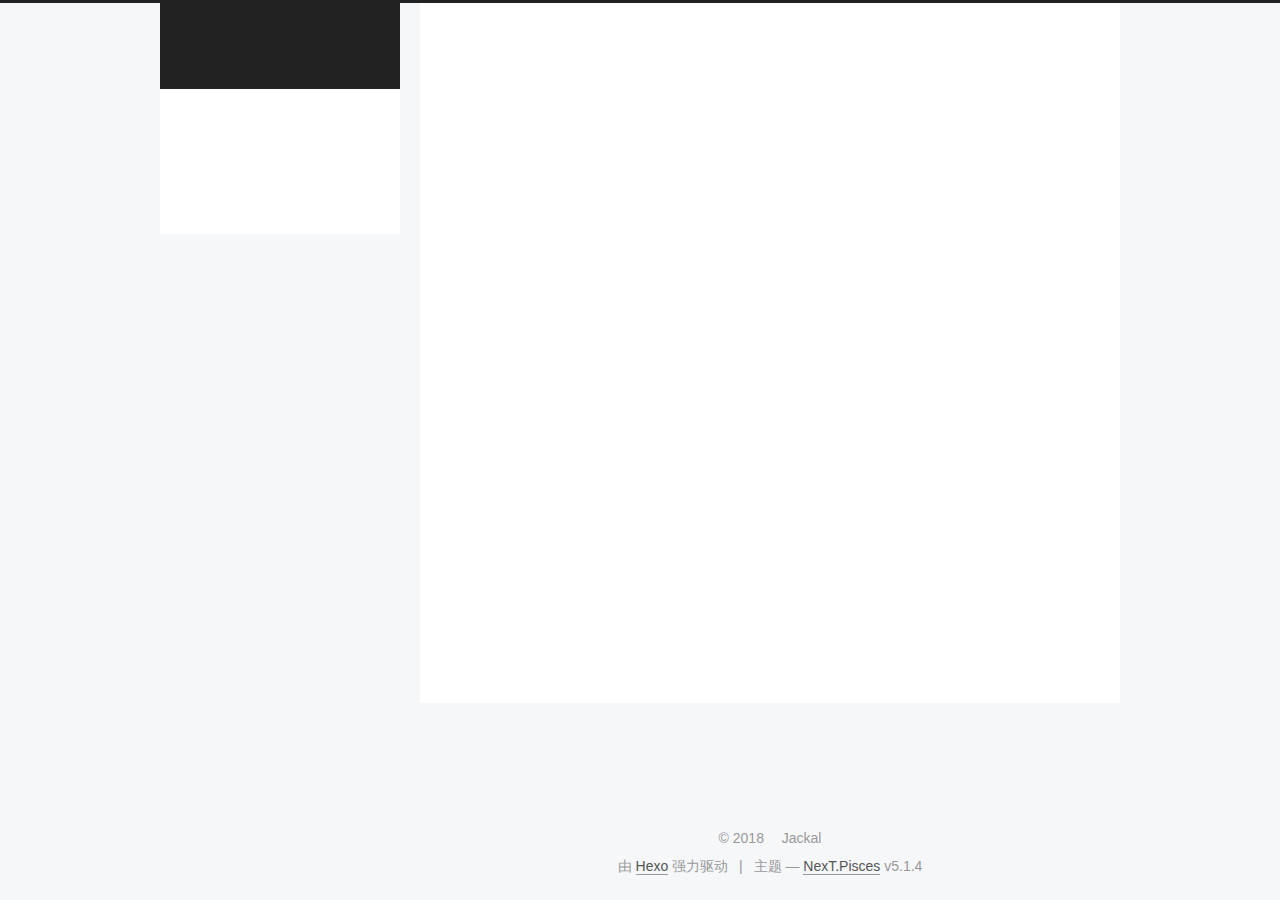
==== commit c23743dc: "Site updated: 2018-06-17 17:51:24" ====
--- a/archives/index.html
+++ b/archives/index.html
@@ -5,7 +5,7 @@
   
 
 
-<html class="theme-next mist use-motion" lang="">
+<html class="theme-next pisces use-motion" lang="zh-Hans">
 <head>
   <meta charset="UTF-8"/>
 <meta http-equiv="X-UA-Compatible" content="IE=edge" />
@@ -79,13 +79,17 @@
 
 
 
+<meta name="description" content="可能看到的都是没用的东西">
+<meta name="keywords" content="python H5">
 <meta property="og:type" content="website">
-<meta property="og:title" content="Hexo">
+<meta property="og:title" content="正确地浪费时间">
 <meta property="og:url" content="http://yoursite.com/archives/index.html">
-<meta property="og:site_name" content="Hexo">
-<meta property="og:locale" content="default">
+<meta property="og:site_name" content="正确地浪费时间">
+<meta property="og:description" content="可能看到的都是没用的东西">
+<meta property="og:locale" content="zh-Hans">
 <meta name="twitter:card" content="summary">
-<meta name="twitter:title" content="Hexo">
+<meta name="twitter:title" content="正确地浪费时间">
+<meta name="twitter:description" content="可能看到的都是没用的东西">
 
 
 
@@ -93,7 +97,7 @@
   var NexT = window.NexT || {};
   var CONFIG = {
     root: '/',
-    scheme: 'Mist',
+    scheme: 'Pisces',
     version: '5.1.4',
     sidebar: {"position":"left","display":"post","offset":12,"b2t":false,"scrollpercent":false,"onmobile":false},
     fancybox: true,
@@ -101,7 +105,7 @@
     motion: {"enable":true,"async":false,"transition":{"post_block":"fadeIn","post_header":"slideDownIn","post_body":"slideDownIn","coll_header":"slideLeftIn","sidebar":"slideUpIn"}},
     duoshuo: {
       userId: '0',
-      author: 'Author'
+      author: '博主'
     },
     algolia: {
       applicationID: '',
@@ -121,7 +125,7 @@
 
 
 
-  <title>Archive | Hexo</title>
+  <title>归档 | 正确地浪费时间</title>
   
 
 
@@ -133,7 +137,7 @@
 
 </head>
 
-<body itemscope itemtype="http://schema.org/WebPage" lang="default">
+<body itemscope itemtype="http://schema.org/WebPage" lang="zh-Hans">
 
   
   
@@ -151,7 +155,7 @@
     <div class="custom-logo-site-title">
       <a href="/"  class="brand" rel="start">
         <span class="logo-line-before"><i></i></span>
-        <span class="site-title">Hexo</span>
+        <span class="site-title">正确地浪费时间</span>
         <span class="logo-line-after"><i></i></span>
       </a>
     </div>
@@ -181,17 +185,27 @@
             
               <i class="menu-item-icon fa fa-fw fa-home"></i> <br />
             
-            Home
+            首页
           </a>
         </li>
       
         
+        <li class="menu-item menu-item-categories">
+          <a href="/categories/" rel="section">
+            
+              <i class="menu-item-icon fa fa-fw fa-th"></i> <br />
+            
+            分类
+          </a>
+        </li>
+      
+        
         <li class="menu-item menu-item-archives">
           <a href="/archives/" rel="section">
             
               <i class="menu-item-icon fa fa-fw fa-archive"></i> <br />
             
-            Archives
+            归档
           </a>
         </li>
       
@@ -227,7 +241,7 @@
         
           
         
-        Um..! 1 post. Keep on posting.
+        嗯..! 目前共计 1 篇日志。 继续努力。
       </span>
 
       
@@ -314,8 +328,8 @@
         <div class="site-overview">
           <div class="site-author motion-element" itemprop="author" itemscope itemtype="http://schema.org/Person">
             
-              <p class="site-author-name" itemprop="name">John Doe</p>
-              <p class="site-description motion-element" itemprop="description"></p>
+              <p class="site-author-name" itemprop="name">Jackal</p>
+              <p class="site-description motion-element" itemprop="description">可能看到的都是没用的东西</p>
           </div>
 
           <nav class="site-state motion-element">
@@ -326,7 +340,7 @@
                 <a href="/archives/">
               
                   <span class="site-state-item-count">1</span>
-                  <span class="site-state-item-name">posts</span>
+                  <span class="site-state-item-name">日志</span>
                 </a>
               </div>
             
@@ -346,7 +360,8 @@
 
           
           
-
+<br>
+<iframe frameborder="no" border="0" marginwidth="0" marginheight="0" width=330 height=86 src="//music.163.com/outchain/player?type=2&id=85447&auto=1&height=66"></iframe>
           
 
         </div>
@@ -370,13 +385,13 @@
   <span class="with-love">
     <i class="fa fa-user"></i>
   </span>
-  <span class="author" itemprop="copyrightHolder">John Doe</span>
+  <span class="author" itemprop="copyrightHolder">Jackal</span>
 
   
 </div>
 
 
-  <div class="powered-by">Powered by <a class="theme-link" target="_blank" href="https://hexo.io">Hexo</a></div>
+  <div class="powered-by">由 <a class="theme-link" target="_blank" href="https://hexo.io">Hexo</a> 强力驱动</div>
 
 
 
@@ -384,7 +399,7 @@
 
 
 
-  <div class="theme-info">Theme &mdash; <a class="theme-link" target="_blank" href="https://github.com/iissnan/hexo-theme-next">NexT.Mist</a> v5.1.4</div>
+  <div class="theme-info">主题 &mdash; <a class="theme-link" target="_blank" href="https://github.com/iissnan/hexo-theme-next">NexT.Pisces</a> v5.1.4</div>
 
 
 
@@ -484,6 +499,13 @@
   
   
 
+
+  <script type="text/javascript" src="/js/src/affix.js?v=5.1.4"></script>
+
+  <script type="text/javascript" src="/js/src/schemes/pisces.js?v=5.1.4"></script>
+
+
+
   
 
   
--- a/css/main.css
+++ b/css/main.css
@@ -189,7 +189,7 @@
   font-size: 14px;
   line-height: 2;
   color: #555;
-  background: #fff;
+  background: #f5f7f9;
 }
 @media (max-width: 767px) {
   body {
@@ -226,51 +226,51 @@
   margin: 20px 0 15px;
 }
 h1 {
-  font-size: 24px;
+  font-size: 22px;
 }
 @media (max-width: 767px) {
   h1 {
-    font-size: 20px;
+    font-size: 18px;
   }
 }
 h2 {
-  font-size: 22px;
+  font-size: 20px;
 }
 @media (max-width: 767px) {
   h2 {
-    font-size: 18px;
+    font-size: 16px;
   }
 }
 h3 {
-  font-size: 20px;
+  font-size: 18px;
 }
 @media (max-width: 767px) {
   h3 {
-    font-size: 16px;
+    font-size: 14px;
   }
 }
 h4 {
-  font-size: 18px;
+  font-size: 16px;
 }
 @media (max-width: 767px) {
   h4 {
-    font-size: 14px;
+    font-size: 12px;
   }
 }
 h5 {
-  font-size: 16px;
+  font-size: 14px;
 }
 @media (max-width: 767px) {
   h5 {
-    font-size: 12px;
+    font-size: 10px;
   }
 }
 h6 {
-  font-size: 14px;
+  font-size: 12px;
 }
 @media (max-width: 767px) {
   h6 {
-    font-size: 10px;
+    font-size: 8px;
   }
 }
 p {
@@ -653,8 +653,8 @@
 @media (min-width: 992px) {
   .full-image.full-image.full-image.full-image {
     max-width: none;
-    width: 110%;
-    margin: 25px -5%;
+    width: 118%;
+    margin: 0 -9%;
   }
 }
 .blockquote-center,
@@ -941,10 +941,10 @@
   padding: 0 20px;
   font-size: 14px;
   color: #555;
-  background: transparent;
-  border: 2px solid #222;
+  background: #fff;
+  border: 2px solid #555;
   text-decoration: none;
-  border-radius: 0;
+  border-radius: 2px;
   transition-property: background-color;
   transition-duration: 0.2s;
   transition-timing-function: ease-in-out;
@@ -953,8 +953,8 @@
 }
 .btn:hover {
   border-color: #222;
-  color: #222;
-  background: #fff;
+  color: #fff;
+  background: #222;
 }
 .btn +.btn {
   margin: 0 0 8px 8px;
@@ -1066,7 +1066,7 @@
   width: 24px;
   background: #222;
   font-size: 12px;
-  opacity: 1;
+  opacity: 0.6;
   color: #fff;
   cursor: pointer;
   text-align: center;
@@ -1087,7 +1087,7 @@
   }
 }
 .back-to-top.back-to-top-on {
-  bottom: 19px;
+  bottom: 30px;
 }
 .header {
   background: transparent;
@@ -1101,7 +1101,7 @@
 }
 .site-meta {
   margin: 0;
-  text-align: left;
+  text-align: center;
 }
 @media (max-width: 767px) {
   .site-meta {
@@ -1112,12 +1112,12 @@
   position: relative;
   display: inline-block;
   padding: 0 40px;
-  color: #222;
+  color: #fff;
   background: #222;
   border-bottom: none;
 }
 .brand:hover {
-  color: #222;
+  color: #fff;
 }
 .logo {
   display: inline-block;
@@ -1136,7 +1136,7 @@
 .site-subtitle {
   margin-top: 10px;
   font-size: 13px;
-  color: #999;
+  color: #ddd;
 }
 .use-motion .brand {
   opacity: 0;
@@ -1209,7 +1209,8 @@
   transition-timing-function: ease-in-out;
   transition-delay: 0s;
 }
-.menu .menu-item a:hover {
+.menu .menu-item a:hover,
+.menu-item-active a {
   border-bottom-color: #222;
 }
 .menu .menu-item .fa {
@@ -1348,7 +1349,7 @@
 .posts-collapse {
   position: relative;
   z-index: 1010;
-  margin-left: 0;
+  margin-left: 55px;
 }
 .posts-collapse::after {
   content: " ";
@@ -1641,6 +1642,126 @@
 .fancybox-close:hover {
   border: none;
 }
+#rewardButton {
+  cursor: pointer;
+  border: 0;
+  outline: 0;
+  border-radius: 5px;
+  padding: 0;
+  margin: 0;
+  letter-spacing: normal;
+  text-transform: none;
+  text-indent: 0px;
+  text-shadow: none;
+}
+#rewardButton span {
+  display: inline-block;
+  width: 80px;
+  height: 35px;
+  border-radius: 5px;
+  color: #fff;
+  font-weight: 400;
+  font-style: normal;
+  font-variant: normal;
+  font-stretch: normal;
+  font-size: 18px;
+  font-family: "Microsoft Yahei";
+  background: #f44336;
+}
+#rewardButton span:hover {
+  background: #f7877f;
+}
+#QR {
+  padding-top: 20px;
+}
+#QR a {
+  border: 0;
+}
+#QR img {
+  width: 180px;
+  max-width: 100%;
+  display: inline-block;
+  margin: 0.8em 2em 0 2em;
+}
+#wechat:hover p {
+  animation: roll 0.1s infinite linear;
+  -webkit-animation: roll 0.1s infinite linear;
+  -moz-animation: roll 0.1s infinite linear;
+}
+#alipay:hover p {
+  animation: roll 0.1s infinite linear;
+  -webkit-animation: roll 0.1s infinite linear;
+  -moz-animation: roll 0.1s infinite linear;
+}
+#bitcoin:hover p {
+  animation: roll 0.1s infinite linear;
+  -webkit-animation: roll 0.1s infinite linear;
+  -moz-animation: roll 0.1s infinite linear;
+}
+@-moz-keyframes roll {
+  from {
+    -webkit-transform: rotateZ(30deg);
+    -moz-transform: rotateZ(30deg);
+    -ms-transform: rotateZ(30deg);
+    -o-transform: rotateZ(30deg);
+    transform: rotateZ(30deg);
+  }
+  to {
+    -webkit-transform: rotateZ(-30deg);
+    -moz-transform: rotateZ(-30deg);
+    -ms-transform: rotateZ(-30deg);
+    -o-transform: rotateZ(-30deg);
+    transform: rotateZ(-30deg);
+  }
+}
+@-webkit-keyframes roll {
+  from {
+    -webkit-transform: rotateZ(30deg);
+    -moz-transform: rotateZ(30deg);
+    -ms-transform: rotateZ(30deg);
+    -o-transform: rotateZ(30deg);
+    transform: rotateZ(30deg);
+  }
+  to {
+    -webkit-transform: rotateZ(-30deg);
+    -moz-transform: rotateZ(-30deg);
+    -ms-transform: rotateZ(-30deg);
+    -o-transform: rotateZ(-30deg);
+    transform: rotateZ(-30deg);
+  }
+}
+@-o-keyframes roll {
+  from {
+    -webkit-transform: rotateZ(30deg);
+    -moz-transform: rotateZ(30deg);
+    -ms-transform: rotateZ(30deg);
+    -o-transform: rotateZ(30deg);
+    transform: rotateZ(30deg);
+  }
+  to {
+    -webkit-transform: rotateZ(-30deg);
+    -moz-transform: rotateZ(-30deg);
+    -ms-transform: rotateZ(-30deg);
+    -o-transform: rotateZ(-30deg);
+    transform: rotateZ(-30deg);
+  }
+}
+@keyframes roll {
+  from {
+    -webkit-transform: rotateZ(30deg);
+    -moz-transform: rotateZ(30deg);
+    -ms-transform: rotateZ(30deg);
+    -o-transform: rotateZ(30deg);
+    transform: rotateZ(30deg);
+  }
+  to {
+    -webkit-transform: rotateZ(-30deg);
+    -moz-transform: rotateZ(-30deg);
+    -ms-transform: rotateZ(-30deg);
+    -o-transform: rotateZ(-30deg);
+    transform: rotateZ(-30deg);
+  }
+}
 .rtl.post-body p,
 .rtl.post-body a,
 .rtl.post-body h1,
@@ -1738,20 +1859,20 @@
   display: block;
   margin: 0 auto;
   padding: 2px;
-  max-width: 96px;
+  max-width: 120px;
   height: auto;
-  border: 2px solid #333;
+  border: 1px solid #eee;
 }
 .site-author-name {
-  margin: 5px 0 0;
+  margin: 0;
   text-align: center;
-  color: #f5f5f5;
-  font-weight: normal;
+  color: #222;
+  font-weight: 600;
 }
 .site-description {
-  margin-top: 5px;
+  margin-top: 0;
   text-align: center;
-  font-size: 14px;
+  font-size: 13px;
   color: #999;
 }
 .site-state {
@@ -1763,7 +1884,7 @@
 .site-state-item {
   display: inline-block;
   padding: 0 15px;
-  border-left: 1px solid #333;
+  border-left: 1px solid #eee;
 }
 .site-state-item:first-child {
   border-left: none;
@@ -1776,11 +1897,11 @@
   text-align: center;
   color: inherit;
   font-weight: 600;
-  font-size: 18px;
+  font-size: 16px;
 }
 .site-state-item-name {
   font-size: 13px;
-  color: inherit;
+  color: #999;
 }
 .feed-link {
   margin-top: 20px;
@@ -1822,7 +1943,7 @@
   width: 4px;
   height: 4px;
   border-radius: 50%;
-  background: #f0f;
+  background: #c165be;
 }
 .links-of-blogroll {
   font-size: 13px;
@@ -1860,7 +1981,7 @@
   color: #555;
 }
 .sidebar-nav li:hover {
-  color: #f5f5f5;
+  color: #fc6423;
 }
 .page-post-detail .sidebar-nav-toc {
   padding: 0 5px;
@@ -1869,11 +1990,11 @@
   margin-left: 10px;
 }
 .sidebar-nav .sidebar-nav-active {
-  color: #87daff;
-  border-bottom-color: #87daff;
+  color: #fc6423;
+  border-bottom-color: #fc6423;
 }
 .sidebar-nav .sidebar-nav-active:hover {
-  color: #87daff;
+  color: #fc6423;
 }
 .sidebar-panel {
   display: none;
@@ -1906,12 +2027,12 @@
   transition-timing-function: ease-in-out;
   transition-delay: 0s;
   transition-property: all;
-  color: #999;
-  border-bottom-color: #555;
+  color: #666;
+  border-bottom-color: #ccc;
 }
 .post-toc ol a:hover {
-  color: #ccc;
-  border-bottom-color: #ccc;
+  color: #000;
+  border-bottom-color: #000;
 }
 .post-toc .nav-item {
   overflow: hidden;
@@ -1933,14 +2054,14 @@
   display: block;
 }
 .post-toc .nav .active > a {
-  color: #87daff;
-  border-bottom-color: #87daff;
+  color: #fc6423;
+  border-bottom-color: #fc6423;
 }
 .post-toc .nav .active-current > a {
-  color: #87daff;
+  color: #fc6423;
 }
 .post-toc .nav .active-current > a:hover {
-  color: #87daff;
+  color: #fc6423;
 }
 .footer {
   font-size: 14px;
@@ -2345,6 +2466,16 @@
   transform: translate(-50%, -50%);
   color: #ccc;
 }
+@media (min-width: 768px) and (max-width: 991px) {
+  .busuanzi-count {
+    width: auto;
+  }
+}
+@media (max-width: 767px) {
+  .busuanzi-count {
+    width: auto;
+  }
+}
 .site-uv,
 .site-pv,
 .page-pv {
@@ -2580,327 +2711,403 @@
   }
 }
 .page-post-detail .sidebar-toggle-line {
-  background: #87daff;
+  background: #fc6423;
 }
 .page-post-detail .comments {
   overflow: hidden;
 }
-h1,
-h2,
-h3,
-h4,
-h5,
-h6 {
-  margin: 20px 0 10px;
-}
-p {
-  margin: 0 0 25px 0;
-}
-a {
-  border-bottom-color: #ccc;
-}
-hr {
-  margin: 20px 0;
-  height: 2px;
-}
-.main-inner {
-  margin-top: 80px;
-}
 .header {
-  background: #f5f5f5;
+  position: relative;
+  margin: 0 auto;
+  width: 960px;
+}
+@media (min-width: 768px) and (max-width: 991px) {
+  .header {
+    width: auto;
+  }
+}
+@media (max-width: 767px) {
+  .header {
+    width: auto;
+  }
 }
 .header-inner {
-  padding: 25px 0 20px;
-}
-.header-inner:before,
-.header-inner:after {
+  position: absolute;
+  top: 0;
+  overflow: hidden;
+  padding: 0;
+  width: 240px;
+  background: #fff;
+  box-shadow: initial;
+  border-radius: initial;
+}
+@media (min-width: 1600px) {
+  .container .header-inner {
+    width: 240px;
+  }
+}
+@media (min-width: 768px) and (max-width: 991px) {
+  .header-inner {
+    position: relative;
+    width: auto;
+    border-radius: initial;
+  }
+}
+@media (max-width: 767px) {
+  .header-inner {
+    position: relative;
+    width: auto;
+    border-radius: initial;
+  }
+}
+.main:before,
+.main:after {
   content: " ";
   display: table;
 }
-.header-inner:after {
+.main:after {
   clear: both;
 }
-@media (max-width: 767px) {
-  .header-inner {
+@media (min-width: 768px) and (max-width: 991px) {
+  .main {
+    padding-bottom: 100px;
+  }
+}
+@media (max-width: 767px) {
+  .main {
+    padding-bottom: 100px;
+  }
+}
+.container .main-inner {
+  width: 960px;
+}
+@media (min-width: 768px) and (max-width: 991px) {
+  .container .main-inner {
     width: auto;
-    margin-bottom: 50px;
-    padding: 10px;
-  }
+  }
+}
+@media (max-width: 767px) {
+  .container .main-inner {
+    width: auto;
+  }
+}
+.content-wrap {
+  float: right;
+  box-sizing: border-box;
+  padding: 40px;
+  width: 700px;
+  background: #fff;
+  min-height: 700px;
+  box-shadow: initial;
+  border-radius: initial;
+}
+@media (min-width: 768px) and (max-width: 991px) {
+  .content-wrap {
+    width: 100%;
+    padding: 20px;
+    border-radius: initial;
+  }
+}
+@media (max-width: 767px) {
+  .content-wrap {
+    width: 100%;
+    padding: 20px;
+    min-height: auto;
+    border-radius: initial;
+  }
+}
+.sidebar {
+  position: static;
+  float: left;
+  margin-top: 300px;
+  width: 240px;
+  background: #f5f7f9;
+  box-shadow: none;
+}
+@media (min-width: 768px) and (max-width: 991px) {
+  .sidebar {
+    display: none;
+  }
+}
+@media (max-width: 767px) {
+  .sidebar {
+    display: none;
+  }
+}
+.sidebar-toggle {
+  display: none;
+}
+.footer-inner {
+  width: 960px;
+  padding-left: 260px;
+}
+@media (min-width: 768px) and (max-width: 991px) {
+  .footer-inner {
+    width: auto;
+    padding-left: 0 !important;
+    padding-right: 0 !important;
+  }
+}
+@media (max-width: 767px) {
+  .footer-inner {
+    width: auto;
+    padding-left: 0 !important;
+    padding-right: 0 !important;
+  }
+}
+.sidebar-position-right .header-inner {
+  right: 0;
+}
+.sidebar-position-right .content-wrap {
+  float: left;
+}
+.sidebar-position-right .sidebar {
+  float: right;
+}
+.sidebar-position-right .footer-inner {
+  padding-left: 0;
+  padding-right: 260px;
+}
+.site-brand-wrapper {
+  position: relative;
 }
 .site-meta {
-  float: left;
-  margin-left: -20px;
-  line-height: normal;
-}
-@media (max-width: 767px) {
+  padding: 20px 0;
+  color: #fff;
+  background: #222;
+}
+@media (min-width: 768px) and (max-width: 991px) {
   .site-meta {
-    margin-left: 10px;
-  }
-}
-.site-meta .brand {
-  padding: 2px 1px;
+    box-shadow: 0 0 16px rgba(0,0,0,0.5);
+  }
+}
+@media (max-width: 767px) {
+  .site-meta {
+    box-shadow: 0 0 16px rgba(0,0,0,0.5);
+  }
+}
+.brand {
+  padding: 0;
   background: none;
 }
-@media (max-width: 767px) {
-  .site-meta .brand {
-    display: block;
-  }
-}
-.site-meta .logo {
-  display: none;
-}
-.site-meta .site-title {
-  font-size: 22px;
-  font-weight: bolder;
-}
-@media (max-width: 767px) {
-  .site-meta .site-title {
-    line-height: 34px;
-  }
-}
-.logo-line-before,
-.logo-line-after {
-  display: block;
-  overflow: hidden;
-  margin: 0 auto;
-  width: 75%;
-}
-@media (max-width: 767px) {
-  .logo-line-before,
-  .logo-line-after {
-    display: none;
-  }
-}
-.logo-line-before i,
-.logo-line-after i {
-  position: relative;
-  display: block;
-  height: 2px;
-  background: #222;
-}
-@media (max-width: 767px) {
-  .logo-line-before i,
-  .logo-line-after i {
-    height: 3px;
-  }
-}
-.use-motion .logo-line-before i {
-  left: -100%;
-}
-.use-motion .logo-line-after i {
-  right: -100%;
+.brand:hover {
+  color: #fff;
 }
 .site-subtitle {
-  display: none;
-}
-.site-nav-toggle {
-  position: static;
-  float: right;
-}
-.menu {
-  float: right;
-  margin: 8px 0 0 0;
-}
-@media (max-width: 767px) {
-  .menu {
-    margin: 20px 0 0 0;
-    padding: 0;
-  }
-}
-.menu br {
-  display: none;
-}
-.menu .menu-item {
-  margin: 0;
-}
-@media (max-width: 767px) {
-  .menu .menu-item {
-    display: block;
-  }
-}
-.menu .menu-item a {
-  padding: 0 10px;
-  background: none;
-  border: none;
-  border-radius: 2px;
-  transition-property: background;
-}
-@media (max-width: 767px) {
-  .menu .menu-item a {
-    text-align: left;
-  }
-}
-.menu .menu-item a:hover {
-  background: #e1e1e1;
-}
-.menu a::before {
-  display: none;
-}
-@media (max-width: 767px) {
-  .menu a::before {
-    display: block;
-  }
-}
-@media (max-width: 767px) {
-  .menu {
-    float: none;
-  }
+  margin: 10px 10px 0;
+  font-weight: initial;
 }
 .site-search form {
   display: none;
 }
-.posts-expand {
-  padding-top: 0;
-}
-.posts-expand .post-title,
-.posts-expand .post-meta {
+.site-nav {
+  border-top: none;
+}
+@media (min-width: 768px) and (max-width: 991px) {
+  .site-nav {
+    display: none !important;
+  }
+}
+@media (min-width: 768px) and (max-width: 991px) {
+  .site-nav-on {
+    display: block !important;
+  }
+}
+.menu .menu-item {
+  display: block;
+  margin: 0;
+}
+.menu .menu-item a {
+  position: relative;
+  box-sizing: border-box;
+  padding: 5px 20px;
   text-align: left;
-}
-@media (max-width: 767px) {
-  .posts-expand .post-title,
-  .posts-expand .post-meta {
-    text-align: center;
-  }
-}
-.posts-expand .post-eof {
+  line-height: inherit;
+  transition-property: background-color;
+  transition-duration: 0.2s;
+  transition-timing-function: ease-in-out;
+  transition-delay: 0s;
+}
+.menu .menu-item a:hover,
+.menu-item-active a {
+  background: #f9f9f9;
+  border-bottom-color: #fff;
+}
+.menu .menu-item br {
   display: none;
 }
-.posts-expand .post {
-  margin-top: 120px;
-}
-.posts-expand .post:first-child {
+.menu-item-active a:after {
+  content: " ";
+  position: absolute;
+  top: 50%;
+  margin-top: -3px;
+  right: 15px;
+  width: 6px;
+  height: 6px;
+  border-radius: 50%;
+  background-color: #bbb;
+}
+.btn-bar {
+  background-color: #fff;
+}
+.site-nav-toggle {
+  left: 20px;
+  top: 50%;
+  -webkit-transform: translateY(-50%);
+  -webkit-transform: translateY(-50%);
+  -moz-transform: translateY(-50%);
+  -ms-transform: translateY(-50%);
+  -o-transform: translateY(-50%);
+  transform: translateY(-50%);
+}
+@media (min-width: 768px) and (max-width: 991px) {
+  .site-nav-toggle {
+    display: block;
+  }
+}
+.use-motion .sidebar .motion-element {
+  opacity: 1;
+}
+.sidebar {
+  margin-left: -100%;
+  right: auto;
+  bottom: auto;
+  -webkit-transform: none;
+}
+.sidebar-inner {
+  box-sizing: border-box;
+  width: 240px;
+  color: #555;
+  background: #fff;
+  box-shadow: initial;
+  border-radius: initial;
+  opacity: 0;
+}
+.sidebar-inner.affix {
+  position: fixed;
+  top: 12px;
+}
+.sidebar-inner.affix-bottom {
+  position: absolute;
+}
+.site-overview {
+  text-align: left;
+}
+.site-author:before,
+.site-author:after {
+  content: " ";
+  display: table;
+}
+.site-author:after {
+  clear: both;
+}
+.sidebar a {
+  color: #555;
+}
+.sidebar a:hover {
+  color: #222;
+}
+.site-state-item {
+  padding: 0 10px;
+}
+.links-of-author-item a:before {
+  display: none;
+}
+.links-of-author-item a {
+  border-bottom: none;
+  text-decoration: underline;
+}
+.feed-link {
+  border-top: 1px dotted #ccc;
+  border-bottom: 1px dotted #ccc;
+  text-align: center;
+}
+.feed-link a {
+  display: block;
+  color: #fc6423;
+  border: none;
+}
+.feed-link a:hover {
+  background: none;
+  color: #e34603;
+}
+.feed-link a:hover i {
+  color: #e34603;
+}
+.links-of-author {
+  display: flex;
+  flex-wrap: wrap;
+  justify-content: center;
+}
+.links-of-author-item {
+  margin: 5px 0 0;
+  width: 50%;
+}
+.links-of-author-item a {
+  max-width: 216px;
+  box-sizing: border-box;
+  display: inline-block;
+  margin-right: 0;
+  margin-bottom: 0;
+  padding: 0 5px;
+  overflow: hidden;
+  white-space: nowrap;
+  text-overflow: ellipsis;
+}
+.links-of-author-item a {
+  display: block;
+  text-decoration: none;
+}
+.links-of-author-item a:hover {
+  border-radius: 4px;
+  background: #eee;
+}
+.links-of-author-item .fa {
+  margin-right: 2px;
+  font-size: 16px;
+}
+.links-of-author-item .fa-globe {
+  font-size: 15px;
+}
+.links-of-blogroll {
+  text-align: center;
+  margin-top: 20px;
+  padding: 3px 0 0;
+  border-top: 1px dotted #ccc;
+}
+.links-of-blogroll-title {
   margin-top: 0;
 }
-.posts-expand .post-meta {
-  margin-top: 5px;
-  margin-bottom: 20px;
-}
-.posts-expand .post-title {
-  position: relative;
-  font-size: 26px;
-  font-weight: 400;
-}
-@media (max-width: 767px) {
-  .posts-expand .post-title {
-    font-size: 22px;
-  }
-}
-@media (min-width: 1600px) {
-  .posts-expand .post-title {
-    font-size: 26px;
-  }
-}
-.posts-expand .post-title:hover:before {
-  background: #222;
-}
-@media (max-width: 767px) {
-  .posts-expand .post-body {
-    font-size: 12px;
-  }
-}
-.posts-expand .post-body img {
-  margin: 0;
-}
-.posts-expand .post-tags {
-  text-align: left;
-}
-.posts-expand .post-tags a {
-  padding: 1px 5px;
-  background: #f5f5f5;
-  border-bottom: none;
-}
-.posts-expand .post-tags a:hover {
-  background: #ccc;
-}
-.posts-expand .post-nav {
-  margin-top: 40px;
-}
-.post-button {
-  margin-top: 20px;
-  text-align: left;
-}
-.post-button a {
+.links-of-blogroll-item {
   padding: 0;
-  font-size: 14px;
-  background: none;
-  border: none;
-  border-bottom: 2px solid #666;
-  transition-property: border;
-}
-@media (max-width: 767px) {
-  .post-button a {
-    font-size: 12px;
-  }
-}
-@media (min-width: 1600px) {
-  .post-button a {
-    font-size: 16px;
-  }
-}
-.post-button a:hover {
-  border-bottom-color: #222;
+}
+.links-of-blogroll-inline:before,
+.links-of-blogroll-inline:after {
+  content: " ";
+  display: table;
+}
+.links-of-blogroll-inline:after {
+  clear: both;
 }
 .links-of-blogroll-inline .links-of-blogroll-item {
-  display: inline-block;
-}
-.btn {
-  padding: 0 10px;
-  border-width: 2px;
-  border-radius: 0;
-}
-.headband {
-  display: none;
-}
-.site-search {
-  position: relative;
-  float: right;
-  margin-top: 5px;
-  padding-top: 3px;
-}
-@media (max-width: 767px) {
-  .site-search {
-    float: none;
-    padding: 0 10px;
-  }
-}
-@media (max-width: 767px) {
-  .container .main-inner {
-    width: auto;
-  }
-}
-.page-post-detail .post-title,
-.page-post-detail .post-meta {
-  text-align: center;
-}
-.page-post-detail .post-title:before {
-  display: none;
-}
-.page-post-detail .post-meta {
-  margin-bottom: 60px;
-}
-.pagination {
-  margin: 120px 0 0;
-  text-align: left;
-}
-@media (max-width: 767px) {
-  .pagination {
-    margin: 80px 10px 0;
-    text-align: center;
-  }
-}
-.footer {
-  margin-top: 80px;
-  padding: 10px 0;
-  background: #f5f5f5;
-  color: #666;
-}
-.footer-inner {
-  margin: 0 auto;
-  text-align: left;
-}
-@media (max-width: 767px) {
-  .footer-inner {
-    width: auto;
-    text-align: center;
-  }
-}
+  margin: 5px 0 0;
+  width: 50%;
+  display: inline-block;
+  width: unset;
+}
+.links-of-blogroll-inline .links-of-blogroll-item a {
+  max-width: 216px;
+  box-sizing: border-box;
+  display: inline-block;
+  margin-right: 0;
+  margin-bottom: 0;
+  padding: 0 5px;
+  overflow: hidden;
+  white-space: nowrap;
+  text-overflow: ellipsis;
+}
+@media (max-width: 767px) {
+  .post-body {
+    text-align: justify;
+  }
+}
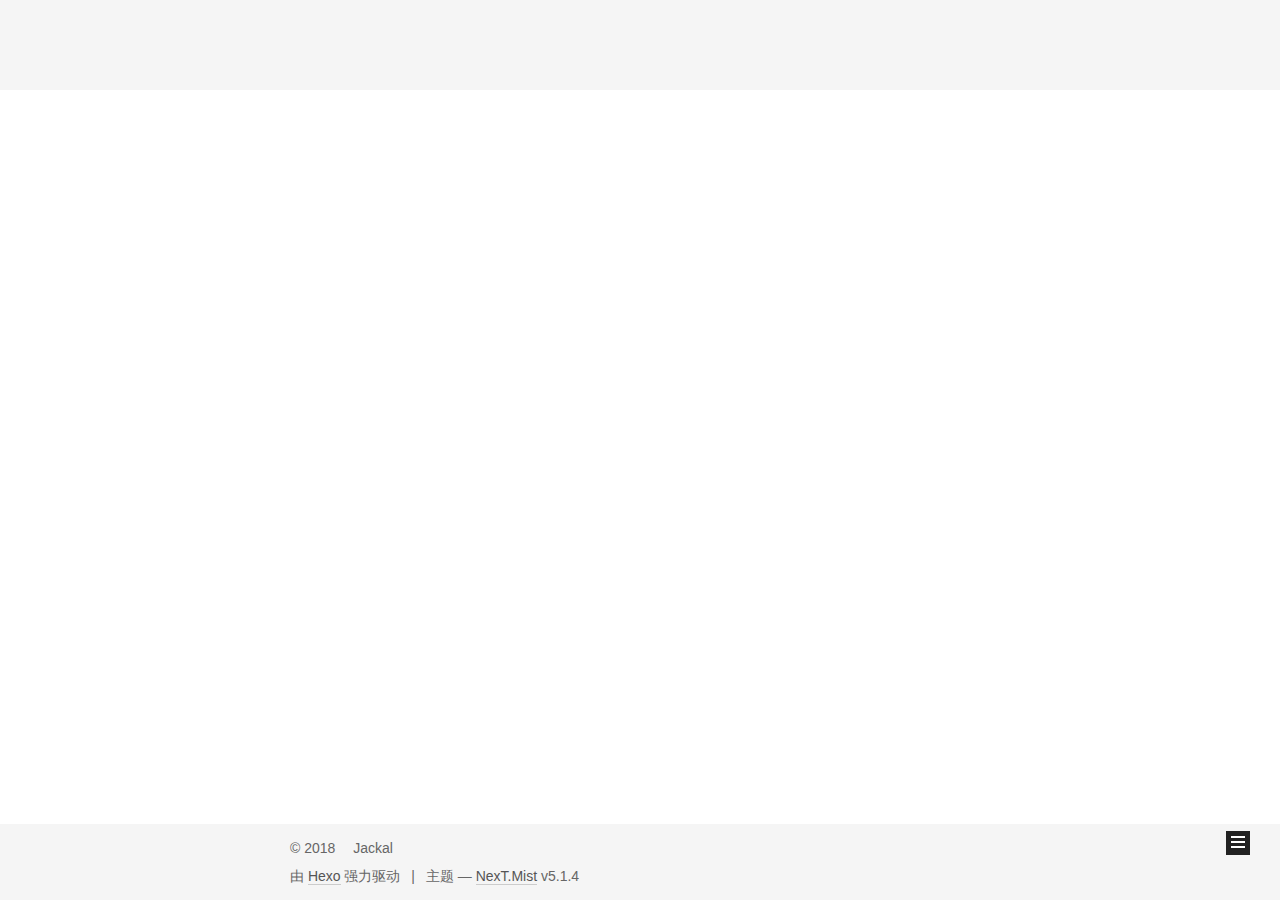
==== commit 9837f868: "Site updated: 2018-06-17 22:54:28" ====
--- a/archives/index.html
+++ b/archives/index.html
@@ -5,7 +5,7 @@
   
 
 
-<html class="theme-next pisces use-motion" lang="zh-Hans">
+<html class="theme-next mist use-motion" lang="zh-Hans">
 <head>
   <meta charset="UTF-8"/>
 <meta http-equiv="X-UA-Compatible" content="IE=edge" />
@@ -97,7 +97,7 @@
   var NexT = window.NexT || {};
   var CONFIG = {
     root: '/',
-    scheme: 'Pisces',
+    scheme: 'Mist',
     version: '5.1.4',
     sidebar: {"position":"left","display":"post","offset":12,"b2t":false,"scrollpercent":false,"onmobile":false},
     fancybox: true,
@@ -190,6 +190,16 @@
         </li>
       
         
+        <li class="menu-item menu-item-tags">
+          <a href="/tags/" rel="section">
+            
+              <i class="menu-item-icon fa fa-fw fa-tags"></i> <br />
+            
+            标签
+          </a>
+        </li>
+      
+        
         <li class="menu-item menu-item-categories">
           <a href="/categories/" rel="section">
             
@@ -265,9 +275,9 @@
 
       <h2 class="post-title">
         
-            <a class="post-title-link" href="/2018/06/15/hello-world/" itemprop="url">
-              
-                <span itemprop="name">Hello World</span>
+            <a class="post-title-link" href="/2018/06/17/Python中文支持懒技巧/" itemprop="url">
+              
+                <span itemprop="name">Python中文支持懒技巧</span>
               
             </a>
         
@@ -275,9 +285,9 @@
 
       <div class="post-meta">
         <time class="post-time" itemprop="dateCreated"
-              datetime="2018-06-15T15:59:45+08:00"
-              content="2018-06-15" >
-          06-15
+              datetime="2018-06-17T22:34:44+08:00"
+              content="2018-06-17" >
+          06-17
         </time>
       </div>
 
@@ -346,7 +356,25 @@
             
 
             
-
+              
+              
+              <div class="site-state-item site-state-categories">
+                <a href="/categories/index.html">
+                  <span class="site-state-item-count">1</span>
+                  <span class="site-state-item-name">分类</span>
+                </a>
+              </div>
+            
+
+            
+              
+              
+              <div class="site-state-item site-state-tags">
+                <a href="/tags/index.html">
+                  <span class="site-state-item-count">2</span>
+                  <span class="site-state-item-name">标签</span>
+                </a>
+              </div>
             
 
           </nav>
@@ -399,7 +427,7 @@
 
 
 
-  <div class="theme-info">主题 &mdash; <a class="theme-link" target="_blank" href="https://github.com/iissnan/hexo-theme-next">NexT.Pisces</a> v5.1.4</div>
+  <div class="theme-info">主题 &mdash; <a class="theme-link" target="_blank" href="https://github.com/iissnan/hexo-theme-next">NexT.Mist</a> v5.1.4</div>
 
 
 
@@ -446,6 +474,8 @@
   
 
 
+  
+
 
 
 
@@ -486,6 +516,11 @@
     <script type="text/javascript" src="/lib/fancybox/source/jquery.fancybox.pack.js?v=2.1.5"></script>
   
 
+  
+  
+    <script type="text/javascript" src="/lib/canvas-nest/canvas-nest.min.js"></script>
+  
+
 
   
 
@@ -498,13 +533,6 @@
 
   
   
-
-
-  <script type="text/javascript" src="/js/src/affix.js?v=5.1.4"></script>
-
-  <script type="text/javascript" src="/js/src/schemes/pisces.js?v=5.1.4"></script>
-
-
 
   
 
--- a/css/main.css
+++ b/css/main.css
@@ -189,7 +189,7 @@
   font-size: 14px;
   line-height: 2;
   color: #555;
-  background: #f5f7f9;
+  background: #fff;
 }
 @media (max-width: 767px) {
   body {
@@ -226,51 +226,51 @@
   margin: 20px 0 15px;
 }
 h1 {
+  font-size: 24px;
+}
+@media (max-width: 767px) {
+  h1 {
+    font-size: 20px;
+  }
+}
+h2 {
   font-size: 22px;
 }
 @media (max-width: 767px) {
-  h1 {
+  h2 {
     font-size: 18px;
   }
 }
-h2 {
+h3 {
   font-size: 20px;
 }
 @media (max-width: 767px) {
-  h2 {
+  h3 {
     font-size: 16px;
   }
 }
-h3 {
+h4 {
   font-size: 18px;
 }
 @media (max-width: 767px) {
-  h3 {
+  h4 {
     font-size: 14px;
   }
 }
-h4 {
+h5 {
   font-size: 16px;
 }
 @media (max-width: 767px) {
-  h4 {
+  h5 {
     font-size: 12px;
   }
 }
-h5 {
+h6 {
   font-size: 14px;
 }
 @media (max-width: 767px) {
-  h5 {
+  h6 {
     font-size: 10px;
-  }
-}
-h6 {
-  font-size: 12px;
-}
-@media (max-width: 767px) {
-  h6 {
-    font-size: 8px;
   }
 }
 p {
@@ -653,8 +653,8 @@
 @media (min-width: 992px) {
   .full-image.full-image.full-image.full-image {
     max-width: none;
-    width: 118%;
-    margin: 0 -9%;
+    width: 110%;
+    margin: 25px -5%;
   }
 }
 .blockquote-center,
@@ -941,10 +941,10 @@
   padding: 0 20px;
   font-size: 14px;
   color: #555;
-  background: #fff;
-  border: 2px solid #555;
+  background: transparent;
+  border: 2px solid #222;
   text-decoration: none;
-  border-radius: 2px;
+  border-radius: 0;
   transition-property: background-color;
   transition-duration: 0.2s;
   transition-timing-function: ease-in-out;
@@ -953,8 +953,8 @@
 }
 .btn:hover {
   border-color: #222;
-  color: #fff;
-  background: #222;
+  color: #222;
+  background: #fff;
 }
 .btn +.btn {
   margin: 0 0 8px 8px;
@@ -1066,7 +1066,7 @@
   width: 24px;
   background: #222;
   font-size: 12px;
-  opacity: 0.6;
+  opacity: 1;
   color: #fff;
   cursor: pointer;
   text-align: center;
@@ -1087,7 +1087,7 @@
   }
 }
 .back-to-top.back-to-top-on {
-  bottom: 30px;
+  bottom: 19px;
 }
 .header {
   background: transparent;
@@ -1101,7 +1101,7 @@
 }
 .site-meta {
   margin: 0;
-  text-align: center;
+  text-align: left;
 }
 @media (max-width: 767px) {
   .site-meta {
@@ -1112,12 +1112,12 @@
   position: relative;
   display: inline-block;
   padding: 0 40px;
-  color: #fff;
+  color: #222;
   background: #222;
   border-bottom: none;
 }
 .brand:hover {
-  color: #fff;
+  color: #222;
 }
 .logo {
   display: inline-block;
@@ -1136,7 +1136,7 @@
 .site-subtitle {
   margin-top: 10px;
   font-size: 13px;
-  color: #ddd;
+  color: #999;
 }
 .use-motion .brand {
   opacity: 0;
@@ -1209,8 +1209,7 @@
   transition-timing-function: ease-in-out;
   transition-delay: 0s;
 }
-.menu .menu-item a:hover,
-.menu-item-active a {
+.menu .menu-item a:hover {
   border-bottom-color: #222;
 }
 .menu .menu-item .fa {
@@ -1349,7 +1348,7 @@
 .posts-collapse {
   position: relative;
   z-index: 1010;
-  margin-left: 55px;
+  margin-left: 0;
 }
 .posts-collapse::after {
   content: " ";
@@ -1859,20 +1858,20 @@
   display: block;
   margin: 0 auto;
   padding: 2px;
-  max-width: 120px;
+  max-width: 96px;
   height: auto;
-  border: 1px solid #eee;
+  border: 2px solid #333;
 }
 .site-author-name {
-  margin: 0;
+  margin: 5px 0 0;
   text-align: center;
-  color: #222;
-  font-weight: 600;
+  color: #f5f5f5;
+  font-weight: normal;
 }
 .site-description {
-  margin-top: 0;
+  margin-top: 5px;
   text-align: center;
-  font-size: 13px;
+  font-size: 14px;
   color: #999;
 }
 .site-state {
@@ -1884,7 +1883,7 @@
 .site-state-item {
   display: inline-block;
   padding: 0 15px;
-  border-left: 1px solid #eee;
+  border-left: 1px solid #333;
 }
 .site-state-item:first-child {
   border-left: none;
@@ -1897,11 +1896,11 @@
   text-align: center;
   color: inherit;
   font-weight: 600;
-  font-size: 16px;
+  font-size: 18px;
 }
 .site-state-item-name {
   font-size: 13px;
-  color: #999;
+  color: inherit;
 }
 .feed-link {
   margin-top: 20px;
@@ -1943,7 +1942,7 @@
   width: 4px;
   height: 4px;
   border-radius: 50%;
-  background: #c165be;
+  background: #edd018;
 }
 .links-of-blogroll {
   font-size: 13px;
@@ -1981,7 +1980,7 @@
   color: #555;
 }
 .sidebar-nav li:hover {
-  color: #fc6423;
+  color: #f5f5f5;
 }
 .page-post-detail .sidebar-nav-toc {
   padding: 0 5px;
@@ -1990,11 +1989,11 @@
   margin-left: 10px;
 }
 .sidebar-nav .sidebar-nav-active {
-  color: #fc6423;
-  border-bottom-color: #fc6423;
+  color: #87daff;
+  border-bottom-color: #87daff;
 }
 .sidebar-nav .sidebar-nav-active:hover {
-  color: #fc6423;
+  color: #87daff;
 }
 .sidebar-panel {
   display: none;
@@ -2027,12 +2026,12 @@
   transition-timing-function: ease-in-out;
   transition-delay: 0s;
   transition-property: all;
-  color: #666;
+  color: #999;
+  border-bottom-color: #555;
+}
+.post-toc ol a:hover {
+  color: #ccc;
   border-bottom-color: #ccc;
-}
-.post-toc ol a:hover {
-  color: #000;
-  border-bottom-color: #000;
 }
 .post-toc .nav-item {
   overflow: hidden;
@@ -2054,14 +2053,14 @@
   display: block;
 }
 .post-toc .nav .active > a {
-  color: #fc6423;
-  border-bottom-color: #fc6423;
+  color: #87daff;
+  border-bottom-color: #87daff;
 }
 .post-toc .nav .active-current > a {
-  color: #fc6423;
+  color: #87daff;
 }
 .post-toc .nav .active-current > a:hover {
-  color: #fc6423;
+  color: #87daff;
 }
 .footer {
   font-size: 14px;
@@ -2466,16 +2465,6 @@
   transform: translate(-50%, -50%);
   color: #ccc;
 }
-@media (min-width: 768px) and (max-width: 991px) {
-  .busuanzi-count {
-    width: auto;
-  }
-}
-@media (max-width: 767px) {
-  .busuanzi-count {
-    width: auto;
-  }
-}
 .site-uv,
 .site-pv,
 .page-pv {
@@ -2711,403 +2700,327 @@
   }
 }
 .page-post-detail .sidebar-toggle-line {
-  background: #fc6423;
+  background: #87daff;
 }
 .page-post-detail .comments {
   overflow: hidden;
 }
+h1,
+h2,
+h3,
+h4,
+h5,
+h6 {
+  margin: 20px 0 10px;
+}
+p {
+  margin: 0 0 25px 0;
+}
+a {
+  border-bottom-color: #ccc;
+}
+hr {
+  margin: 20px 0;
+  height: 2px;
+}
+.main-inner {
+  margin-top: 80px;
+}
 .header {
-  position: relative;
-  margin: 0 auto;
-  width: 960px;
-}
-@media (min-width: 768px) and (max-width: 991px) {
-  .header {
-    width: auto;
-  }
-}
-@media (max-width: 767px) {
-  .header {
-    width: auto;
-  }
+  background: #f5f5f5;
 }
 .header-inner {
-  position: absolute;
-  top: 0;
-  overflow: hidden;
-  padding: 0;
-  width: 240px;
-  background: #fff;
-  box-shadow: initial;
-  border-radius: initial;
-}
-@media (min-width: 1600px) {
-  .container .header-inner {
-    width: 240px;
-  }
-}
-@media (min-width: 768px) and (max-width: 991px) {
-  .header-inner {
-    position: relative;
-    width: auto;
-    border-radius: initial;
-  }
-}
-@media (max-width: 767px) {
-  .header-inner {
-    position: relative;
-    width: auto;
-    border-radius: initial;
-  }
-}
-.main:before,
-.main:after {
+  padding: 25px 0 20px;
+}
+.header-inner:before,
+.header-inner:after {
   content: " ";
   display: table;
 }
-.main:after {
+.header-inner:after {
   clear: both;
 }
-@media (min-width: 768px) and (max-width: 991px) {
-  .main {
-    padding-bottom: 100px;
-  }
-}
-@media (max-width: 767px) {
-  .main {
-    padding-bottom: 100px;
-  }
-}
-.container .main-inner {
-  width: 960px;
-}
-@media (min-width: 768px) and (max-width: 991px) {
+@media (max-width: 767px) {
+  .header-inner {
+    width: auto;
+    margin-bottom: 50px;
+    padding: 10px;
+  }
+}
+.site-meta {
+  float: left;
+  margin-left: -20px;
+  line-height: normal;
+}
+@media (max-width: 767px) {
+  .site-meta {
+    margin-left: 10px;
+  }
+}
+.site-meta .brand {
+  padding: 2px 1px;
+  background: none;
+}
+@media (max-width: 767px) {
+  .site-meta .brand {
+    display: block;
+  }
+}
+.site-meta .logo {
+  display: none;
+}
+.site-meta .site-title {
+  font-size: 22px;
+  font-weight: bolder;
+}
+@media (max-width: 767px) {
+  .site-meta .site-title {
+    line-height: 34px;
+  }
+}
+.logo-line-before,
+.logo-line-after {
+  display: block;
+  overflow: hidden;
+  margin: 0 auto;
+  width: 75%;
+}
+@media (max-width: 767px) {
+  .logo-line-before,
+  .logo-line-after {
+    display: none;
+  }
+}
+.logo-line-before i,
+.logo-line-after i {
+  position: relative;
+  display: block;
+  height: 2px;
+  background: #222;
+}
+@media (max-width: 767px) {
+  .logo-line-before i,
+  .logo-line-after i {
+    height: 3px;
+  }
+}
+.use-motion .logo-line-before i {
+  left: -100%;
+}
+.use-motion .logo-line-after i {
+  right: -100%;
+}
+.site-subtitle {
+  display: none;
+}
+.site-nav-toggle {
+  position: static;
+  float: right;
+}
+.menu {
+  float: right;
+  margin: 8px 0 0 0;
+}
+@media (max-width: 767px) {
+  .menu {
+    margin: 20px 0 0 0;
+    padding: 0;
+  }
+}
+.menu br {
+  display: none;
+}
+.menu .menu-item {
+  margin: 0;
+}
+@media (max-width: 767px) {
+  .menu .menu-item {
+    display: block;
+  }
+}
+.menu .menu-item a {
+  padding: 0 10px;
+  background: none;
+  border: none;
+  border-radius: 2px;
+  transition-property: background;
+}
+@media (max-width: 767px) {
+  .menu .menu-item a {
+    text-align: left;
+  }
+}
+.menu .menu-item a:hover {
+  background: #e1e1e1;
+}
+.menu a::before {
+  display: none;
+}
+@media (max-width: 767px) {
+  .menu a::before {
+    display: block;
+  }
+}
+@media (max-width: 767px) {
+  .menu {
+    float: none;
+  }
+}
+.site-search form {
+  display: none;
+}
+.posts-expand {
+  padding-top: 0;
+}
+.posts-expand .post-title,
+.posts-expand .post-meta {
+  text-align: left;
+}
+@media (max-width: 767px) {
+  .posts-expand .post-title,
+  .posts-expand .post-meta {
+    text-align: center;
+  }
+}
+.posts-expand .post-eof {
+  display: none;
+}
+.posts-expand .post {
+  margin-top: 120px;
+}
+.posts-expand .post:first-child {
+  margin-top: 0;
+}
+.posts-expand .post-meta {
+  margin-top: 5px;
+  margin-bottom: 20px;
+}
+.posts-expand .post-title {
+  position: relative;
+  font-size: 26px;
+  font-weight: 400;
+}
+@media (max-width: 767px) {
+  .posts-expand .post-title {
+    font-size: 22px;
+  }
+}
+@media (min-width: 1600px) {
+  .posts-expand .post-title {
+    font-size: 26px;
+  }
+}
+.posts-expand .post-title:hover:before {
+  background: #222;
+}
+@media (max-width: 767px) {
+  .posts-expand .post-body {
+    font-size: 12px;
+  }
+}
+.posts-expand .post-body img {
+  margin: 0;
+}
+.posts-expand .post-tags {
+  text-align: left;
+}
+.posts-expand .post-tags a {
+  padding: 1px 5px;
+  background: #f5f5f5;
+  border-bottom: none;
+}
+.posts-expand .post-tags a:hover {
+  background: #ccc;
+}
+.posts-expand .post-nav {
+  margin-top: 40px;
+}
+.post-button {
+  margin-top: 20px;
+  text-align: left;
+}
+.post-button a {
+  padding: 0;
+  font-size: 14px;
+  background: none;
+  border: none;
+  border-bottom: 2px solid #666;
+  transition-property: border;
+}
+@media (max-width: 767px) {
+  .post-button a {
+    font-size: 12px;
+  }
+}
+@media (min-width: 1600px) {
+  .post-button a {
+    font-size: 16px;
+  }
+}
+.post-button a:hover {
+  border-bottom-color: #222;
+}
+.links-of-blogroll-inline .links-of-blogroll-item {
+  display: inline-block;
+}
+.btn {
+  padding: 0 10px;
+  border-width: 2px;
+  border-radius: 0;
+}
+.headband {
+  display: none;
+}
+.site-search {
+  position: relative;
+  float: right;
+  margin-top: 5px;
+  padding-top: 3px;
+}
+@media (max-width: 767px) {
+  .site-search {
+    float: none;
+    padding: 0 10px;
+  }
+}
+@media (max-width: 767px) {
   .container .main-inner {
     width: auto;
   }
 }
-@media (max-width: 767px) {
-  .container .main-inner {
-    width: auto;
-  }
-}
-.content-wrap {
-  float: right;
-  box-sizing: border-box;
-  padding: 40px;
-  width: 700px;
-  background: #fff;
-  min-height: 700px;
-  box-shadow: initial;
-  border-radius: initial;
-}
-@media (min-width: 768px) and (max-width: 991px) {
-  .content-wrap {
-    width: 100%;
-    padding: 20px;
-    border-radius: initial;
-  }
-}
-@media (max-width: 767px) {
-  .content-wrap {
-    width: 100%;
-    padding: 20px;
-    min-height: auto;
-    border-radius: initial;
-  }
-}
-.sidebar {
-  position: static;
-  float: left;
-  margin-top: 300px;
-  width: 240px;
-  background: #f5f7f9;
-  box-shadow: none;
-}
-@media (min-width: 768px) and (max-width: 991px) {
-  .sidebar {
-    display: none;
-  }
-}
-@media (max-width: 767px) {
-  .sidebar {
-    display: none;
-  }
-}
-.sidebar-toggle {
+.page-post-detail .post-title,
+.page-post-detail .post-meta {
+  text-align: center;
+}
+.page-post-detail .post-title:before {
   display: none;
 }
+.page-post-detail .post-meta {
+  margin-bottom: 60px;
+}
+.pagination {
+  margin: 120px 0 0;
+  text-align: left;
+}
+@media (max-width: 767px) {
+  .pagination {
+    margin: 80px 10px 0;
+    text-align: center;
+  }
+}
+.footer {
+  margin-top: 80px;
+  padding: 10px 0;
+  background: #f5f5f5;
+  color: #666;
+}
 .footer-inner {
-  width: 960px;
-  padding-left: 260px;
-}
-@media (min-width: 768px) and (max-width: 991px) {
+  margin: 0 auto;
+  text-align: left;
+}
+@media (max-width: 767px) {
   .footer-inner {
     width: auto;
-    padding-left: 0 !important;
-    padding-right: 0 !important;
-  }
-}
-@media (max-width: 767px) {
-  .footer-inner {
-    width: auto;
-    padding-left: 0 !important;
-    padding-right: 0 !important;
-  }
-}
-.sidebar-position-right .header-inner {
-  right: 0;
-}
-.sidebar-position-right .content-wrap {
-  float: left;
-}
-.sidebar-position-right .sidebar {
-  float: right;
-}
-.sidebar-position-right .footer-inner {
-  padding-left: 0;
-  padding-right: 260px;
-}
-.site-brand-wrapper {
-  position: relative;
-}
-.site-meta {
-  padding: 20px 0;
-  color: #fff;
-  background: #222;
-}
-@media (min-width: 768px) and (max-width: 991px) {
-  .site-meta {
-    box-shadow: 0 0 16px rgba(0,0,0,0.5);
-  }
-}
-@media (max-width: 767px) {
-  .site-meta {
-    box-shadow: 0 0 16px rgba(0,0,0,0.5);
-  }
-}
-.brand {
-  padding: 0;
-  background: none;
-}
-.brand:hover {
-  color: #fff;
-}
-.site-subtitle {
-  margin: 10px 10px 0;
-  font-weight: initial;
-}
-.site-search form {
-  display: none;
-}
-.site-nav {
-  border-top: none;
-}
-@media (min-width: 768px) and (max-width: 991px) {
-  .site-nav {
-    display: none !important;
-  }
-}
-@media (min-width: 768px) and (max-width: 991px) {
-  .site-nav-on {
-    display: block !important;
-  }
-}
-.menu .menu-item {
-  display: block;
-  margin: 0;
-}
-.menu .menu-item a {
-  position: relative;
-  box-sizing: border-box;
-  padding: 5px 20px;
-  text-align: left;
-  line-height: inherit;
-  transition-property: background-color;
-  transition-duration: 0.2s;
-  transition-timing-function: ease-in-out;
-  transition-delay: 0s;
-}
-.menu .menu-item a:hover,
-.menu-item-active a {
-  background: #f9f9f9;
-  border-bottom-color: #fff;
-}
-.menu .menu-item br {
-  display: none;
-}
-.menu-item-active a:after {
-  content: " ";
-  position: absolute;
-  top: 50%;
-  margin-top: -3px;
-  right: 15px;
-  width: 6px;
-  height: 6px;
-  border-radius: 50%;
-  background-color: #bbb;
-}
-.btn-bar {
-  background-color: #fff;
-}
-.site-nav-toggle {
-  left: 20px;
-  top: 50%;
-  -webkit-transform: translateY(-50%);
-  -webkit-transform: translateY(-50%);
-  -moz-transform: translateY(-50%);
-  -ms-transform: translateY(-50%);
-  -o-transform: translateY(-50%);
-  transform: translateY(-50%);
-}
-@media (min-width: 768px) and (max-width: 991px) {
-  .site-nav-toggle {
-    display: block;
-  }
-}
-.use-motion .sidebar .motion-element {
-  opacity: 1;
-}
-.sidebar {
-  margin-left: -100%;
-  right: auto;
-  bottom: auto;
-  -webkit-transform: none;
-}
-.sidebar-inner {
-  box-sizing: border-box;
-  width: 240px;
-  color: #555;
-  background: #fff;
-  box-shadow: initial;
-  border-radius: initial;
-  opacity: 0;
-}
-.sidebar-inner.affix {
-  position: fixed;
-  top: 12px;
-}
-.sidebar-inner.affix-bottom {
-  position: absolute;
-}
-.site-overview {
-  text-align: left;
-}
-.site-author:before,
-.site-author:after {
-  content: " ";
-  display: table;
-}
-.site-author:after {
-  clear: both;
-}
-.sidebar a {
-  color: #555;
-}
-.sidebar a:hover {
-  color: #222;
-}
-.site-state-item {
-  padding: 0 10px;
-}
-.links-of-author-item a:before {
-  display: none;
-}
-.links-of-author-item a {
-  border-bottom: none;
-  text-decoration: underline;
-}
-.feed-link {
-  border-top: 1px dotted #ccc;
-  border-bottom: 1px dotted #ccc;
-  text-align: center;
-}
-.feed-link a {
-  display: block;
-  color: #fc6423;
-  border: none;
-}
-.feed-link a:hover {
-  background: none;
-  color: #e34603;
-}
-.feed-link a:hover i {
-  color: #e34603;
-}
-.links-of-author {
-  display: flex;
-  flex-wrap: wrap;
-  justify-content: center;
-}
-.links-of-author-item {
-  margin: 5px 0 0;
-  width: 50%;
-}
-.links-of-author-item a {
-  max-width: 216px;
-  box-sizing: border-box;
-  display: inline-block;
-  margin-right: 0;
-  margin-bottom: 0;
-  padding: 0 5px;
-  overflow: hidden;
-  white-space: nowrap;
-  text-overflow: ellipsis;
-}
-.links-of-author-item a {
-  display: block;
-  text-decoration: none;
-}
-.links-of-author-item a:hover {
-  border-radius: 4px;
-  background: #eee;
-}
-.links-of-author-item .fa {
-  margin-right: 2px;
-  font-size: 16px;
-}
-.links-of-author-item .fa-globe {
-  font-size: 15px;
-}
-.links-of-blogroll {
-  text-align: center;
-  margin-top: 20px;
-  padding: 3px 0 0;
-  border-top: 1px dotted #ccc;
-}
-.links-of-blogroll-title {
-  margin-top: 0;
-}
-.links-of-blogroll-item {
-  padding: 0;
-}
-.links-of-blogroll-inline:before,
-.links-of-blogroll-inline:after {
-  content: " ";
-  display: table;
-}
-.links-of-blogroll-inline:after {
-  clear: both;
-}
-.links-of-blogroll-inline .links-of-blogroll-item {
-  margin: 5px 0 0;
-  width: 50%;
-  display: inline-block;
-  width: unset;
-}
-.links-of-blogroll-inline .links-of-blogroll-item a {
-  max-width: 216px;
-  box-sizing: border-box;
-  display: inline-block;
-  margin-right: 0;
-  margin-bottom: 0;
-  padding: 0 5px;
-  overflow: hidden;
-  white-space: nowrap;
-  text-overflow: ellipsis;
-}
-@media (max-width: 767px) {
-  .post-body {
-    text-align: justify;
-  }
-}
+    text-align: center;
+  }
+}
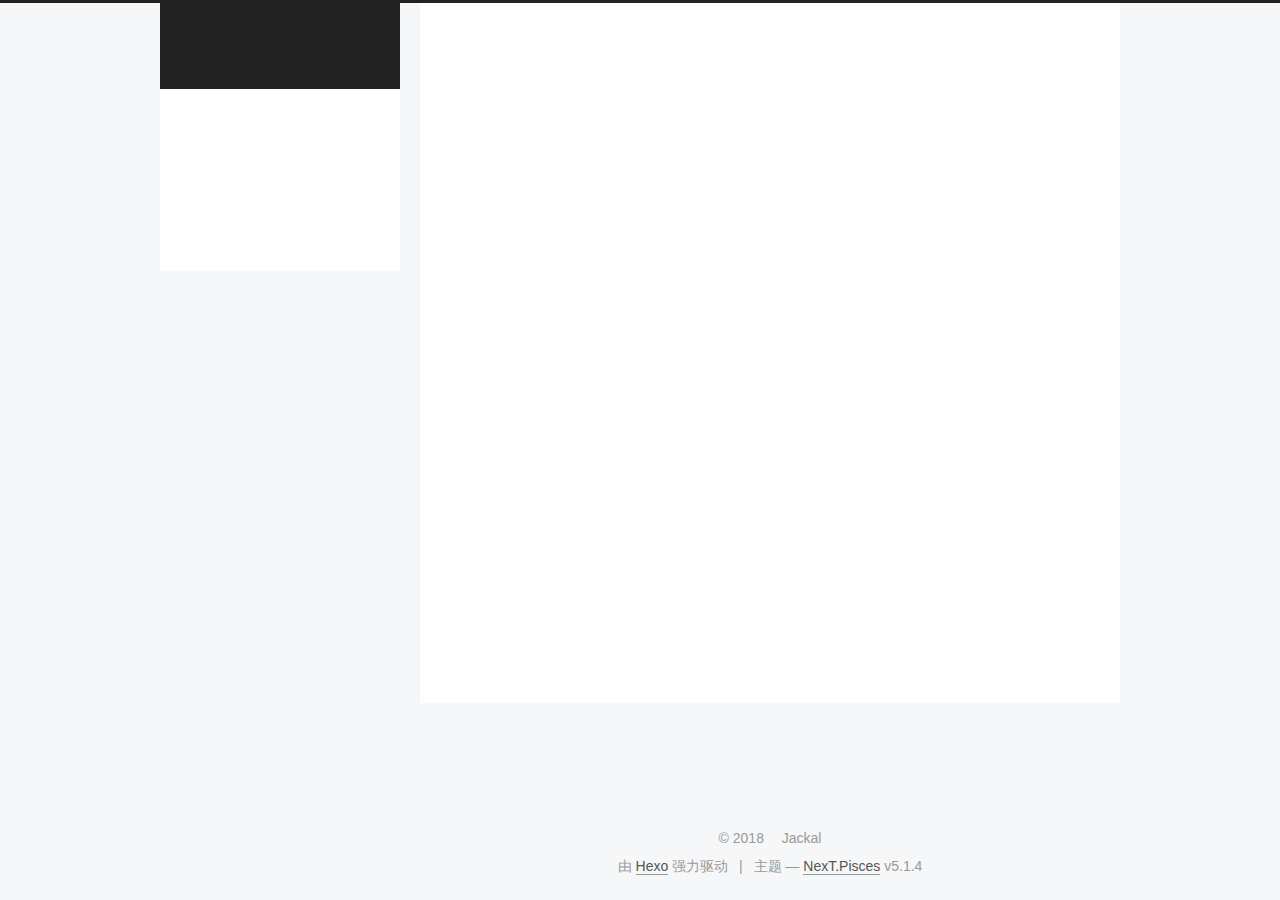
==== commit 92c7d404: "Site updated: 2018-06-19 10:52:08" ====
--- a/archives/index.html
+++ b/archives/index.html
@@ -5,7 +5,7 @@
   
 
 
-<html class="theme-next mist use-motion" lang="zh-Hans">
+<html class="theme-next pisces use-motion" lang="zh-Hans">
 <head>
   <meta charset="UTF-8"/>
 <meta http-equiv="X-UA-Compatible" content="IE=edge" />
@@ -80,7 +80,7 @@
 
 
 <meta name="description" content="可能看到的都是没用的东西">
-<meta name="keywords" content="python H5">
+<meta name="keywords" content="Python H5">
 <meta property="og:type" content="website">
 <meta property="og:title" content="正确地浪费时间">
 <meta property="og:url" content="http://yoursite.com/archives/index.html">
@@ -97,7 +97,7 @@
   var NexT = window.NexT || {};
   var CONFIG = {
     root: '/',
-    scheme: 'Mist',
+    scheme: 'Pisces',
     version: '5.1.4',
     sidebar: {"position":"left","display":"post","offset":12,"b2t":false,"scrollpercent":false,"onmobile":false},
     fancybox: true,
@@ -427,7 +427,7 @@
 
 
 
-  <div class="theme-info">主题 &mdash; <a class="theme-link" target="_blank" href="https://github.com/iissnan/hexo-theme-next">NexT.Mist</a> v5.1.4</div>
+  <div class="theme-info">主题 &mdash; <a class="theme-link" target="_blank" href="https://github.com/iissnan/hexo-theme-next">NexT.Pisces</a> v5.1.4</div>
 
 
 
@@ -534,6 +534,13 @@
   
   
 
+
+  <script type="text/javascript" src="/js/src/affix.js?v=5.1.4"></script>
+
+  <script type="text/javascript" src="/js/src/schemes/pisces.js?v=5.1.4"></script>
+
+
+
   
 
   
--- a/css/main.css
+++ b/css/main.css
@@ -189,7 +189,7 @@
   font-size: 14px;
   line-height: 2;
   color: #555;
-  background: #fff;
+  background: #f5f7f9;
 }
 @media (max-width: 767px) {
   body {
@@ -226,51 +226,51 @@
   margin: 20px 0 15px;
 }
 h1 {
-  font-size: 24px;
+  font-size: 22px;
 }
 @media (max-width: 767px) {
   h1 {
-    font-size: 20px;
+    font-size: 18px;
   }
 }
 h2 {
-  font-size: 22px;
+  font-size: 20px;
 }
 @media (max-width: 767px) {
   h2 {
-    font-size: 18px;
+    font-size: 16px;
   }
 }
 h3 {
-  font-size: 20px;
+  font-size: 18px;
 }
 @media (max-width: 767px) {
   h3 {
-    font-size: 16px;
+    font-size: 14px;
   }
 }
 h4 {
-  font-size: 18px;
+  font-size: 16px;
 }
 @media (max-width: 767px) {
   h4 {
-    font-size: 14px;
+    font-size: 12px;
   }
 }
 h5 {
-  font-size: 16px;
+  font-size: 14px;
 }
 @media (max-width: 767px) {
   h5 {
-    font-size: 12px;
+    font-size: 10px;
   }
 }
 h6 {
-  font-size: 14px;
+  font-size: 12px;
 }
 @media (max-width: 767px) {
   h6 {
-    font-size: 10px;
+    font-size: 8px;
   }
 }
 p {
@@ -653,8 +653,8 @@
 @media (min-width: 992px) {
   .full-image.full-image.full-image.full-image {
     max-width: none;
-    width: 110%;
-    margin: 25px -5%;
+    width: 118%;
+    margin: 0 -9%;
   }
 }
 .blockquote-center,
@@ -941,10 +941,10 @@
   padding: 0 20px;
   font-size: 14px;
   color: #555;
-  background: transparent;
-  border: 2px solid #222;
+  background: #fff;
+  border: 2px solid #555;
   text-decoration: none;
-  border-radius: 0;
+  border-radius: 2px;
   transition-property: background-color;
   transition-duration: 0.2s;
   transition-timing-function: ease-in-out;
@@ -953,8 +953,8 @@
 }
 .btn:hover {
   border-color: #222;
-  color: #222;
-  background: #fff;
+  color: #fff;
+  background: #222;
 }
 .btn +.btn {
   margin: 0 0 8px 8px;
@@ -1066,7 +1066,7 @@
   width: 24px;
   background: #222;
   font-size: 12px;
-  opacity: 1;
+  opacity: 0.6;
   color: #fff;
   cursor: pointer;
   text-align: center;
@@ -1087,7 +1087,7 @@
   }
 }
 .back-to-top.back-to-top-on {
-  bottom: 19px;
+  bottom: 30px;
 }
 .header {
   background: transparent;
@@ -1101,7 +1101,7 @@
 }
 .site-meta {
   margin: 0;
-  text-align: left;
+  text-align: center;
 }
 @media (max-width: 767px) {
   .site-meta {
@@ -1112,12 +1112,12 @@
   position: relative;
   display: inline-block;
   padding: 0 40px;
-  color: #222;
+  color: #fff;
   background: #222;
   border-bottom: none;
 }
 .brand:hover {
-  color: #222;
+  color: #fff;
 }
 .logo {
   display: inline-block;
@@ -1136,7 +1136,7 @@
 .site-subtitle {
   margin-top: 10px;
   font-size: 13px;
-  color: #999;
+  color: #ddd;
 }
 .use-motion .brand {
   opacity: 0;
@@ -1209,7 +1209,8 @@
   transition-timing-function: ease-in-out;
   transition-delay: 0s;
 }
-.menu .menu-item a:hover {
+.menu .menu-item a:hover,
+.menu-item-active a {
   border-bottom-color: #222;
 }
 .menu .menu-item .fa {
@@ -1348,7 +1349,7 @@
 .posts-collapse {
   position: relative;
   z-index: 1010;
-  margin-left: 0;
+  margin-left: 55px;
 }
 .posts-collapse::after {
   content: " ";
@@ -1858,20 +1859,20 @@
   display: block;
   margin: 0 auto;
   padding: 2px;
-  max-width: 96px;
+  max-width: 120px;
   height: auto;
-  border: 2px solid #333;
+  border: 1px solid #eee;
 }
 .site-author-name {
-  margin: 5px 0 0;
+  margin: 0;
   text-align: center;
-  color: #f5f5f5;
-  font-weight: normal;
+  color: #222;
+  font-weight: 600;
 }
 .site-description {
-  margin-top: 5px;
+  margin-top: 0;
   text-align: center;
-  font-size: 14px;
+  font-size: 13px;
   color: #999;
 }
 .site-state {
@@ -1883,7 +1884,7 @@
 .site-state-item {
   display: inline-block;
   padding: 0 15px;
-  border-left: 1px solid #333;
+  border-left: 1px solid #eee;
 }
 .site-state-item:first-child {
   border-left: none;
@@ -1896,11 +1897,11 @@
   text-align: center;
   color: inherit;
   font-weight: 600;
-  font-size: 18px;
+  font-size: 16px;
 }
 .site-state-item-name {
   font-size: 13px;
-  color: inherit;
+  color: #999;
 }
 .feed-link {
   margin-top: 20px;
@@ -1942,7 +1943,7 @@
   width: 4px;
   height: 4px;
   border-radius: 50%;
-  background: #edd018;
+  background: #ffffab;
 }
 .links-of-blogroll {
   font-size: 13px;
@@ -1980,7 +1981,7 @@
   color: #555;
 }
 .sidebar-nav li:hover {
-  color: #f5f5f5;
+  color: #fc6423;
 }
 .page-post-detail .sidebar-nav-toc {
   padding: 0 5px;
@@ -1989,11 +1990,11 @@
   margin-left: 10px;
 }
 .sidebar-nav .sidebar-nav-active {
-  color: #87daff;
-  border-bottom-color: #87daff;
+  color: #fc6423;
+  border-bottom-color: #fc6423;
 }
 .sidebar-nav .sidebar-nav-active:hover {
-  color: #87daff;
+  color: #fc6423;
 }
 .sidebar-panel {
   display: none;
@@ -2026,12 +2027,12 @@
   transition-timing-function: ease-in-out;
   transition-delay: 0s;
   transition-property: all;
-  color: #999;
-  border-bottom-color: #555;
+  color: #666;
+  border-bottom-color: #ccc;
 }
 .post-toc ol a:hover {
-  color: #ccc;
-  border-bottom-color: #ccc;
+  color: #000;
+  border-bottom-color: #000;
 }
 .post-toc .nav-item {
   overflow: hidden;
@@ -2053,14 +2054,14 @@
   display: block;
 }
 .post-toc .nav .active > a {
-  color: #87daff;
-  border-bottom-color: #87daff;
+  color: #fc6423;
+  border-bottom-color: #fc6423;
 }
 .post-toc .nav .active-current > a {
-  color: #87daff;
+  color: #fc6423;
 }
 .post-toc .nav .active-current > a:hover {
-  color: #87daff;
+  color: #fc6423;
 }
 .footer {
   font-size: 14px;
@@ -2465,6 +2466,16 @@
   transform: translate(-50%, -50%);
   color: #ccc;
 }
+@media (min-width: 768px) and (max-width: 991px) {
+  .busuanzi-count {
+    width: auto;
+  }
+}
+@media (max-width: 767px) {
+  .busuanzi-count {
+    width: auto;
+  }
+}
 .site-uv,
 .site-pv,
 .page-pv {
@@ -2700,327 +2711,403 @@
   }
 }
 .page-post-detail .sidebar-toggle-line {
-  background: #87daff;
+  background: #fc6423;
 }
 .page-post-detail .comments {
   overflow: hidden;
 }
-h1,
-h2,
-h3,
-h4,
-h5,
-h6 {
-  margin: 20px 0 10px;
-}
-p {
-  margin: 0 0 25px 0;
-}
-a {
-  border-bottom-color: #ccc;
-}
-hr {
-  margin: 20px 0;
-  height: 2px;
-}
-.main-inner {
-  margin-top: 80px;
-}
 .header {
-  background: #f5f5f5;
+  position: relative;
+  margin: 0 auto;
+  width: 960px;
+}
+@media (min-width: 768px) and (max-width: 991px) {
+  .header {
+    width: auto;
+  }
+}
+@media (max-width: 767px) {
+  .header {
+    width: auto;
+  }
 }
 .header-inner {
-  padding: 25px 0 20px;
-}
-.header-inner:before,
-.header-inner:after {
+  position: absolute;
+  top: 0;
+  overflow: hidden;
+  padding: 0;
+  width: 240px;
+  background: #fff;
+  box-shadow: initial;
+  border-radius: initial;
+}
+@media (min-width: 1600px) {
+  .container .header-inner {
+    width: 240px;
+  }
+}
+@media (min-width: 768px) and (max-width: 991px) {
+  .header-inner {
+    position: relative;
+    width: auto;
+    border-radius: initial;
+  }
+}
+@media (max-width: 767px) {
+  .header-inner {
+    position: relative;
+    width: auto;
+    border-radius: initial;
+  }
+}
+.main:before,
+.main:after {
   content: " ";
   display: table;
 }
-.header-inner:after {
+.main:after {
   clear: both;
 }
-@media (max-width: 767px) {
-  .header-inner {
+@media (min-width: 768px) and (max-width: 991px) {
+  .main {
+    padding-bottom: 100px;
+  }
+}
+@media (max-width: 767px) {
+  .main {
+    padding-bottom: 100px;
+  }
+}
+.container .main-inner {
+  width: 960px;
+}
+@media (min-width: 768px) and (max-width: 991px) {
+  .container .main-inner {
     width: auto;
-    margin-bottom: 50px;
-    padding: 10px;
-  }
+  }
+}
+@media (max-width: 767px) {
+  .container .main-inner {
+    width: auto;
+  }
+}
+.content-wrap {
+  float: right;
+  box-sizing: border-box;
+  padding: 40px;
+  width: 700px;
+  background: #fff;
+  min-height: 700px;
+  box-shadow: initial;
+  border-radius: initial;
+}
+@media (min-width: 768px) and (max-width: 991px) {
+  .content-wrap {
+    width: 100%;
+    padding: 20px;
+    border-radius: initial;
+  }
+}
+@media (max-width: 767px) {
+  .content-wrap {
+    width: 100%;
+    padding: 20px;
+    min-height: auto;
+    border-radius: initial;
+  }
+}
+.sidebar {
+  position: static;
+  float: left;
+  margin-top: 300px;
+  width: 240px;
+  background: #f5f7f9;
+  box-shadow: none;
+}
+@media (min-width: 768px) and (max-width: 991px) {
+  .sidebar {
+    display: none;
+  }
+}
+@media (max-width: 767px) {
+  .sidebar {
+    display: none;
+  }
+}
+.sidebar-toggle {
+  display: none;
+}
+.footer-inner {
+  width: 960px;
+  padding-left: 260px;
+}
+@media (min-width: 768px) and (max-width: 991px) {
+  .footer-inner {
+    width: auto;
+    padding-left: 0 !important;
+    padding-right: 0 !important;
+  }
+}
+@media (max-width: 767px) {
+  .footer-inner {
+    width: auto;
+    padding-left: 0 !important;
+    padding-right: 0 !important;
+  }
+}
+.sidebar-position-right .header-inner {
+  right: 0;
+}
+.sidebar-position-right .content-wrap {
+  float: left;
+}
+.sidebar-position-right .sidebar {
+  float: right;
+}
+.sidebar-position-right .footer-inner {
+  padding-left: 0;
+  padding-right: 260px;
+}
+.site-brand-wrapper {
+  position: relative;
 }
 .site-meta {
-  float: left;
-  margin-left: -20px;
-  line-height: normal;
-}
-@media (max-width: 767px) {
+  padding: 20px 0;
+  color: #fff;
+  background: #222;
+}
+@media (min-width: 768px) and (max-width: 991px) {
   .site-meta {
-    margin-left: 10px;
-  }
-}
-.site-meta .brand {
-  padding: 2px 1px;
+    box-shadow: 0 0 16px rgba(0,0,0,0.5);
+  }
+}
+@media (max-width: 767px) {
+  .site-meta {
+    box-shadow: 0 0 16px rgba(0,0,0,0.5);
+  }
+}
+.brand {
+  padding: 0;
   background: none;
 }
-@media (max-width: 767px) {
-  .site-meta .brand {
-    display: block;
-  }
-}
-.site-meta .logo {
-  display: none;
-}
-.site-meta .site-title {
-  font-size: 22px;
-  font-weight: bolder;
-}
-@media (max-width: 767px) {
-  .site-meta .site-title {
-    line-height: 34px;
-  }
-}
-.logo-line-before,
-.logo-line-after {
-  display: block;
-  overflow: hidden;
-  margin: 0 auto;
-  width: 75%;
-}
-@media (max-width: 767px) {
-  .logo-line-before,
-  .logo-line-after {
-    display: none;
-  }
-}
-.logo-line-before i,
-.logo-line-after i {
-  position: relative;
-  display: block;
-  height: 2px;
-  background: #222;
-}
-@media (max-width: 767px) {
-  .logo-line-before i,
-  .logo-line-after i {
-    height: 3px;
-  }
-}
-.use-motion .logo-line-before i {
-  left: -100%;
-}
-.use-motion .logo-line-after i {
-  right: -100%;
+.brand:hover {
+  color: #fff;
 }
 .site-subtitle {
-  display: none;
-}
-.site-nav-toggle {
-  position: static;
-  float: right;
-}
-.menu {
-  float: right;
-  margin: 8px 0 0 0;
-}
-@media (max-width: 767px) {
-  .menu {
-    margin: 20px 0 0 0;
-    padding: 0;
-  }
-}
-.menu br {
-  display: none;
-}
-.menu .menu-item {
-  margin: 0;
-}
-@media (max-width: 767px) {
-  .menu .menu-item {
-    display: block;
-  }
-}
-.menu .menu-item a {
-  padding: 0 10px;
-  background: none;
-  border: none;
-  border-radius: 2px;
-  transition-property: background;
-}
-@media (max-width: 767px) {
-  .menu .menu-item a {
-    text-align: left;
-  }
-}
-.menu .menu-item a:hover {
-  background: #e1e1e1;
-}
-.menu a::before {
-  display: none;
-}
-@media (max-width: 767px) {
-  .menu a::before {
-    display: block;
-  }
-}
-@media (max-width: 767px) {
-  .menu {
-    float: none;
-  }
+  margin: 10px 10px 0;
+  font-weight: initial;
 }
 .site-search form {
   display: none;
 }
-.posts-expand {
-  padding-top: 0;
-}
-.posts-expand .post-title,
-.posts-expand .post-meta {
+.site-nav {
+  border-top: none;
+}
+@media (min-width: 768px) and (max-width: 991px) {
+  .site-nav {
+    display: none !important;
+  }
+}
+@media (min-width: 768px) and (max-width: 991px) {
+  .site-nav-on {
+    display: block !important;
+  }
+}
+.menu .menu-item {
+  display: block;
+  margin: 0;
+}
+.menu .menu-item a {
+  position: relative;
+  box-sizing: border-box;
+  padding: 5px 20px;
   text-align: left;
-}
-@media (max-width: 767px) {
-  .posts-expand .post-title,
-  .posts-expand .post-meta {
-    text-align: center;
-  }
-}
-.posts-expand .post-eof {
+  line-height: inherit;
+  transition-property: background-color;
+  transition-duration: 0.2s;
+  transition-timing-function: ease-in-out;
+  transition-delay: 0s;
+}
+.menu .menu-item a:hover,
+.menu-item-active a {
+  background: #f9f9f9;
+  border-bottom-color: #fff;
+}
+.menu .menu-item br {
   display: none;
 }
-.posts-expand .post {
-  margin-top: 120px;
-}
-.posts-expand .post:first-child {
+.menu-item-active a:after {
+  content: " ";
+  position: absolute;
+  top: 50%;
+  margin-top: -3px;
+  right: 15px;
+  width: 6px;
+  height: 6px;
+  border-radius: 50%;
+  background-color: #bbb;
+}
+.btn-bar {
+  background-color: #fff;
+}
+.site-nav-toggle {
+  left: 20px;
+  top: 50%;
+  -webkit-transform: translateY(-50%);
+  -webkit-transform: translateY(-50%);
+  -moz-transform: translateY(-50%);
+  -ms-transform: translateY(-50%);
+  -o-transform: translateY(-50%);
+  transform: translateY(-50%);
+}
+@media (min-width: 768px) and (max-width: 991px) {
+  .site-nav-toggle {
+    display: block;
+  }
+}
+.use-motion .sidebar .motion-element {
+  opacity: 1;
+}
+.sidebar {
+  margin-left: -100%;
+  right: auto;
+  bottom: auto;
+  -webkit-transform: none;
+}
+.sidebar-inner {
+  box-sizing: border-box;
+  width: 240px;
+  color: #555;
+  background: #fff;
+  box-shadow: initial;
+  border-radius: initial;
+  opacity: 0;
+}
+.sidebar-inner.affix {
+  position: fixed;
+  top: 12px;
+}
+.sidebar-inner.affix-bottom {
+  position: absolute;
+}
+.site-overview {
+  text-align: left;
+}
+.site-author:before,
+.site-author:after {
+  content: " ";
+  display: table;
+}
+.site-author:after {
+  clear: both;
+}
+.sidebar a {
+  color: #555;
+}
+.sidebar a:hover {
+  color: #222;
+}
+.site-state-item {
+  padding: 0 10px;
+}
+.links-of-author-item a:before {
+  display: none;
+}
+.links-of-author-item a {
+  border-bottom: none;
+  text-decoration: underline;
+}
+.feed-link {
+  border-top: 1px dotted #ccc;
+  border-bottom: 1px dotted #ccc;
+  text-align: center;
+}
+.feed-link a {
+  display: block;
+  color: #fc6423;
+  border: none;
+}
+.feed-link a:hover {
+  background: none;
+  color: #e34603;
+}
+.feed-link a:hover i {
+  color: #e34603;
+}
+.links-of-author {
+  display: flex;
+  flex-wrap: wrap;
+  justify-content: center;
+}
+.links-of-author-item {
+  margin: 5px 0 0;
+  width: 50%;
+}
+.links-of-author-item a {
+  max-width: 216px;
+  box-sizing: border-box;
+  display: inline-block;
+  margin-right: 0;
+  margin-bottom: 0;
+  padding: 0 5px;
+  overflow: hidden;
+  white-space: nowrap;
+  text-overflow: ellipsis;
+}
+.links-of-author-item a {
+  display: block;
+  text-decoration: none;
+}
+.links-of-author-item a:hover {
+  border-radius: 4px;
+  background: #eee;
+}
+.links-of-author-item .fa {
+  margin-right: 2px;
+  font-size: 16px;
+}
+.links-of-author-item .fa-globe {
+  font-size: 15px;
+}
+.links-of-blogroll {
+  text-align: center;
+  margin-top: 20px;
+  padding: 3px 0 0;
+  border-top: 1px dotted #ccc;
+}
+.links-of-blogroll-title {
   margin-top: 0;
 }
-.posts-expand .post-meta {
-  margin-top: 5px;
-  margin-bottom: 20px;
-}
-.posts-expand .post-title {
-  position: relative;
-  font-size: 26px;
-  font-weight: 400;
-}
-@media (max-width: 767px) {
-  .posts-expand .post-title {
-    font-size: 22px;
-  }
-}
-@media (min-width: 1600px) {
-  .posts-expand .post-title {
-    font-size: 26px;
-  }
-}
-.posts-expand .post-title:hover:before {
-  background: #222;
-}
-@media (max-width: 767px) {
-  .posts-expand .post-body {
-    font-size: 12px;
-  }
-}
-.posts-expand .post-body img {
-  margin: 0;
-}
-.posts-expand .post-tags {
-  text-align: left;
-}
-.posts-expand .post-tags a {
-  padding: 1px 5px;
-  background: #f5f5f5;
-  border-bottom: none;
-}
-.posts-expand .post-tags a:hover {
-  background: #ccc;
-}
-.posts-expand .post-nav {
-  margin-top: 40px;
-}
-.post-button {
-  margin-top: 20px;
-  text-align: left;
-}
-.post-button a {
+.links-of-blogroll-item {
   padding: 0;
-  font-size: 14px;
-  background: none;
-  border: none;
-  border-bottom: 2px solid #666;
-  transition-property: border;
-}
-@media (max-width: 767px) {
-  .post-button a {
-    font-size: 12px;
-  }
-}
-@media (min-width: 1600px) {
-  .post-button a {
-    font-size: 16px;
-  }
-}
-.post-button a:hover {
-  border-bottom-color: #222;
+}
+.links-of-blogroll-inline:before,
+.links-of-blogroll-inline:after {
+  content: " ";
+  display: table;
+}
+.links-of-blogroll-inline:after {
+  clear: both;
 }
 .links-of-blogroll-inline .links-of-blogroll-item {
-  display: inline-block;
-}
-.btn {
-  padding: 0 10px;
-  border-width: 2px;
-  border-radius: 0;
-}
-.headband {
-  display: none;
-}
-.site-search {
-  position: relative;
-  float: right;
-  margin-top: 5px;
-  padding-top: 3px;
-}
-@media (max-width: 767px) {
-  .site-search {
-    float: none;
-    padding: 0 10px;
-  }
-}
-@media (max-width: 767px) {
-  .container .main-inner {
-    width: auto;
-  }
-}
-.page-post-detail .post-title,
-.page-post-detail .post-meta {
-  text-align: center;
-}
-.page-post-detail .post-title:before {
-  display: none;
-}
-.page-post-detail .post-meta {
-  margin-bottom: 60px;
-}
-.pagination {
-  margin: 120px 0 0;
-  text-align: left;
-}
-@media (max-width: 767px) {
-  .pagination {
-    margin: 80px 10px 0;
-    text-align: center;
-  }
-}
-.footer {
-  margin-top: 80px;
-  padding: 10px 0;
-  background: #f5f5f5;
-  color: #666;
-}
-.footer-inner {
-  margin: 0 auto;
-  text-align: left;
-}
-@media (max-width: 767px) {
-  .footer-inner {
-    width: auto;
-    text-align: center;
-  }
-}
+  margin: 5px 0 0;
+  width: 50%;
+  display: inline-block;
+  width: unset;
+}
+.links-of-blogroll-inline .links-of-blogroll-item a {
+  max-width: 216px;
+  box-sizing: border-box;
+  display: inline-block;
+  margin-right: 0;
+  margin-bottom: 0;
+  padding: 0 5px;
+  overflow: hidden;
+  white-space: nowrap;
+  text-overflow: ellipsis;
+}
+@media (max-width: 767px) {
+  .post-body {
+    text-align: justify;
+  }
+}
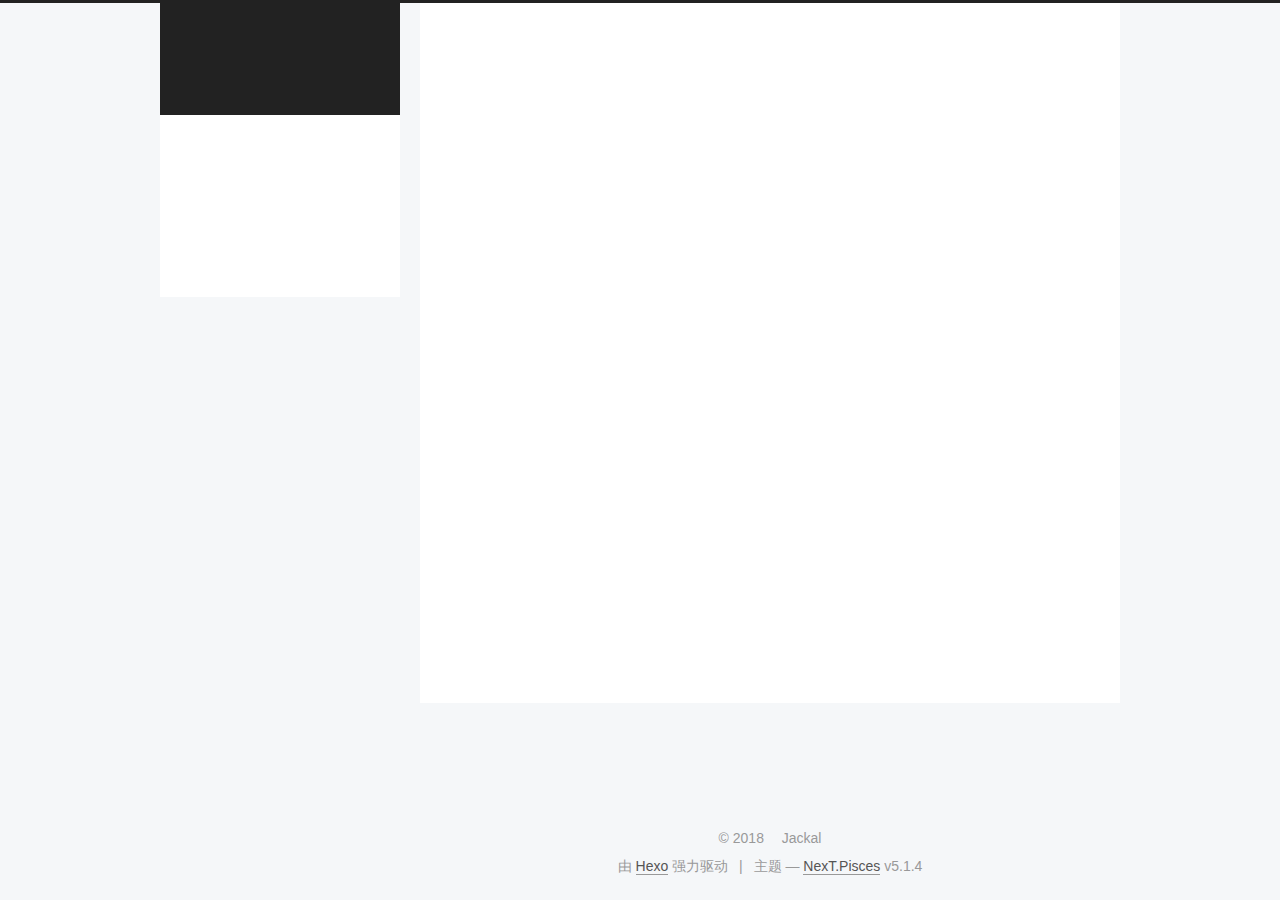
==== commit a3f7d9fb: "Site updated: 2018-06-19 16:59:20" ====
--- a/archives/index.html
+++ b/archives/index.html
@@ -79,17 +79,17 @@
 
 
 
-<meta name="description" content="可能看到的都是没用的东西">
+<meta name="description" content="看到的也许都是没用的东西">
 <meta name="keywords" content="Python H5">
 <meta property="og:type" content="website">
-<meta property="og:title" content="正确地浪费时间">
+<meta property="og:title" content="超强4合1">
 <meta property="og:url" content="http://yoursite.com/archives/index.html">
-<meta property="og:site_name" content="正确地浪费时间">
-<meta property="og:description" content="可能看到的都是没用的东西">
+<meta property="og:site_name" content="超强4合1">
+<meta property="og:description" content="看到的也许都是没用的东西">
 <meta property="og:locale" content="zh-Hans">
 <meta name="twitter:card" content="summary">
-<meta name="twitter:title" content="正确地浪费时间">
-<meta name="twitter:description" content="可能看到的都是没用的东西">
+<meta name="twitter:title" content="超强4合1">
+<meta name="twitter:description" content="看到的也许都是没用的东西">
 
 
 
@@ -125,7 +125,7 @@
 
 
 
-  <title>归档 | 正确地浪费时间</title>
+  <title>归档 | 超强4合1</title>
   
 
 
@@ -155,12 +155,12 @@
     <div class="custom-logo-site-title">
       <a href="/"  class="brand" rel="start">
         <span class="logo-line-before"><i></i></span>
-        <span class="site-title">正确地浪费时间</span>
+        <span class="site-title">超强4合1</span>
         <span class="logo-line-after"><i></i></span>
       </a>
     </div>
       
-        <p class="site-subtitle"></p>
+        <p class="site-subtitle">正确地浪费时间</p>
       
   </div>
 
@@ -339,7 +339,7 @@
           <div class="site-author motion-element" itemprop="author" itemscope itemtype="http://schema.org/Person">
             
               <p class="site-author-name" itemprop="name">Jackal</p>
-              <p class="site-description motion-element" itemprop="description">可能看到的都是没用的东西</p>
+              <p class="site-description motion-element" itemprop="description">看到的也许都是没用的东西</p>
           </div>
 
           <nav class="site-state motion-element">
--- a/css/main.css
+++ b/css/main.css
@@ -1943,7 +1943,7 @@
   width: 4px;
   height: 4px;
   border-radius: 50%;
-  background: #ffffab;
+  background: #96e7a6;
 }
 .links-of-blogroll {
   font-size: 13px;
